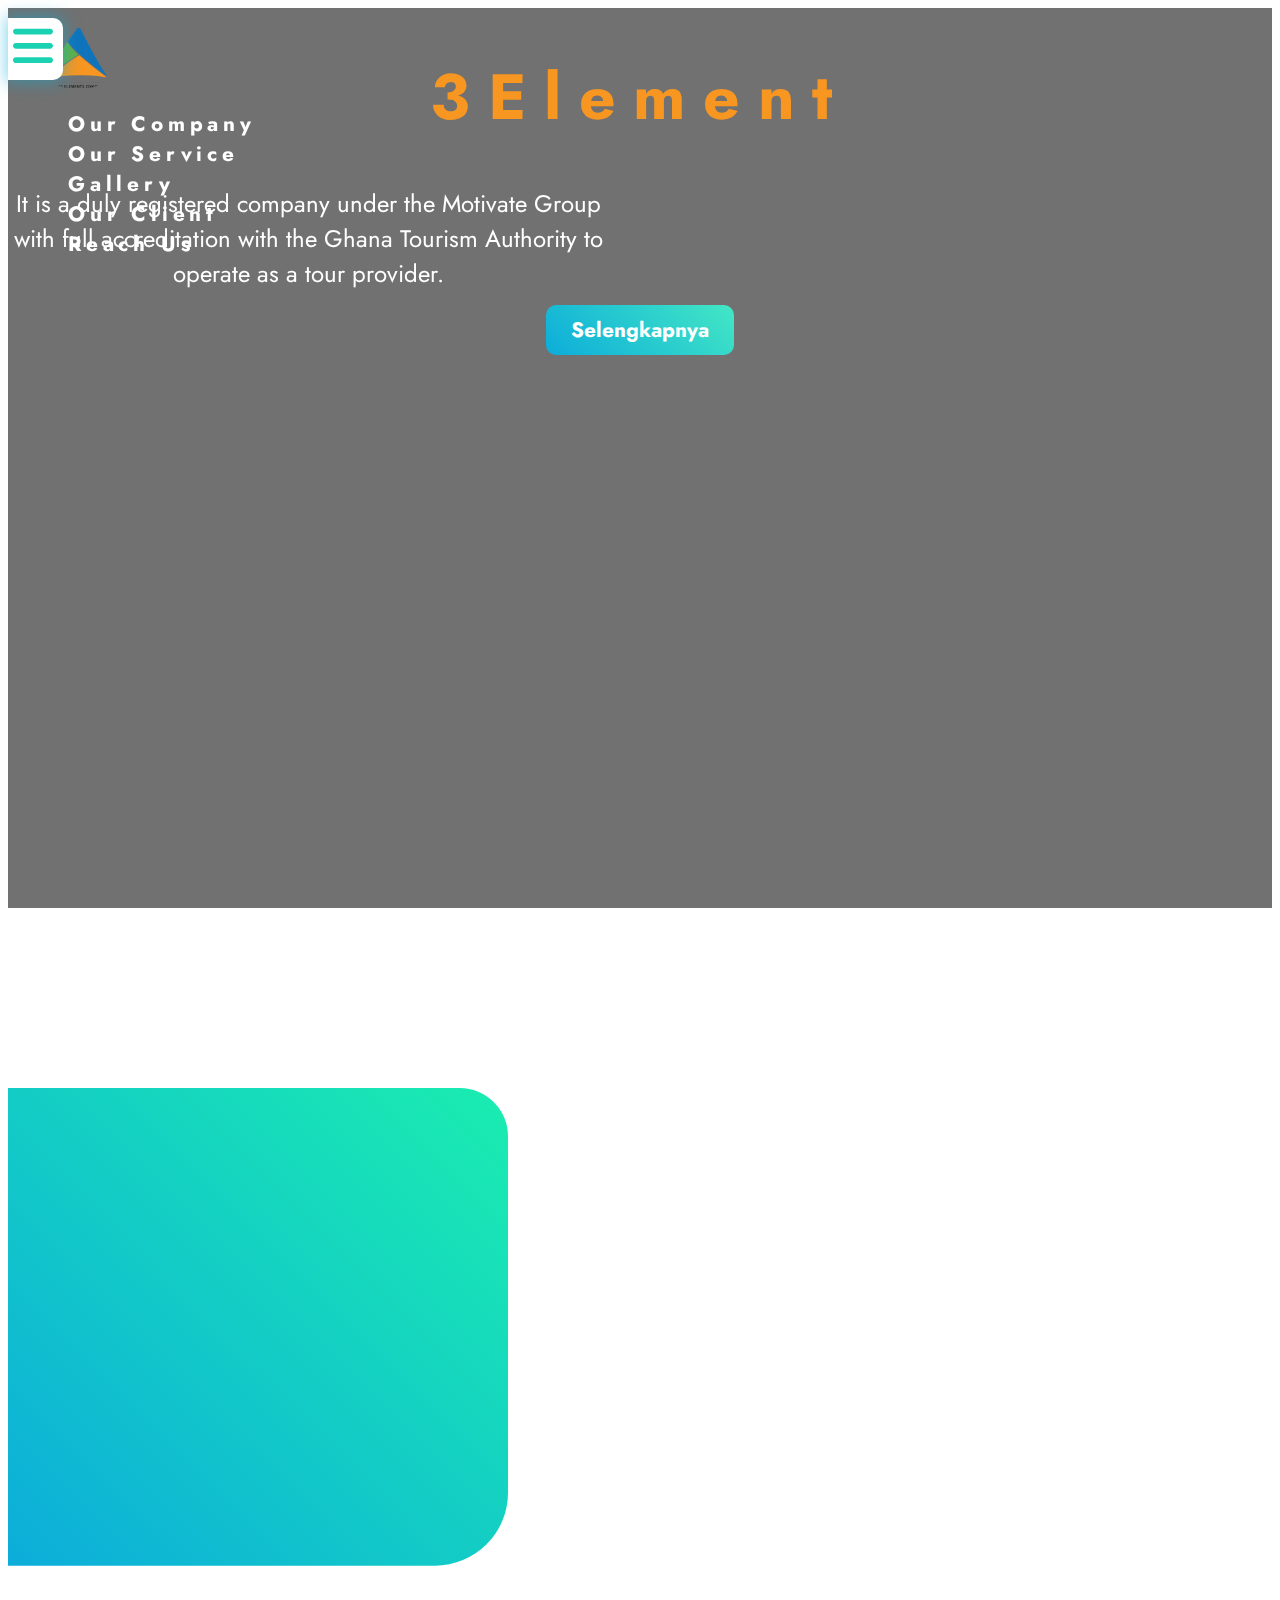
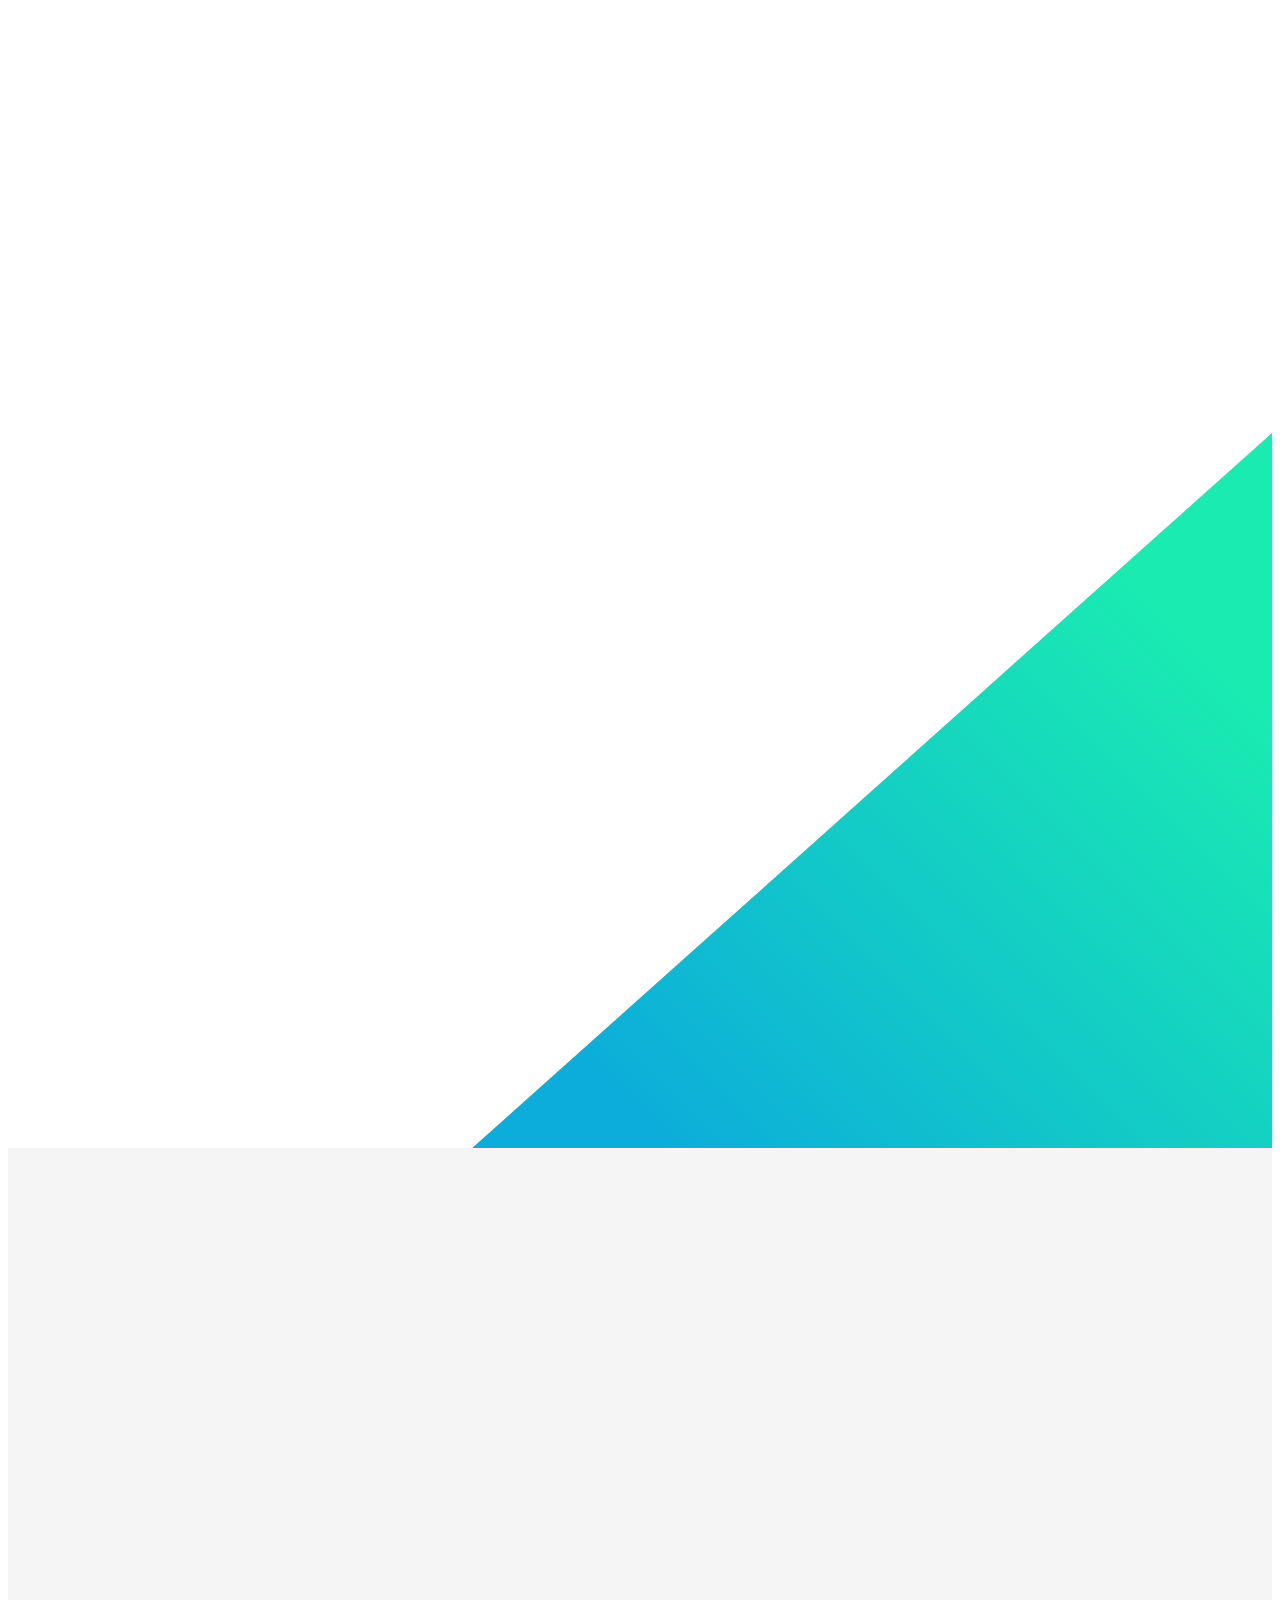
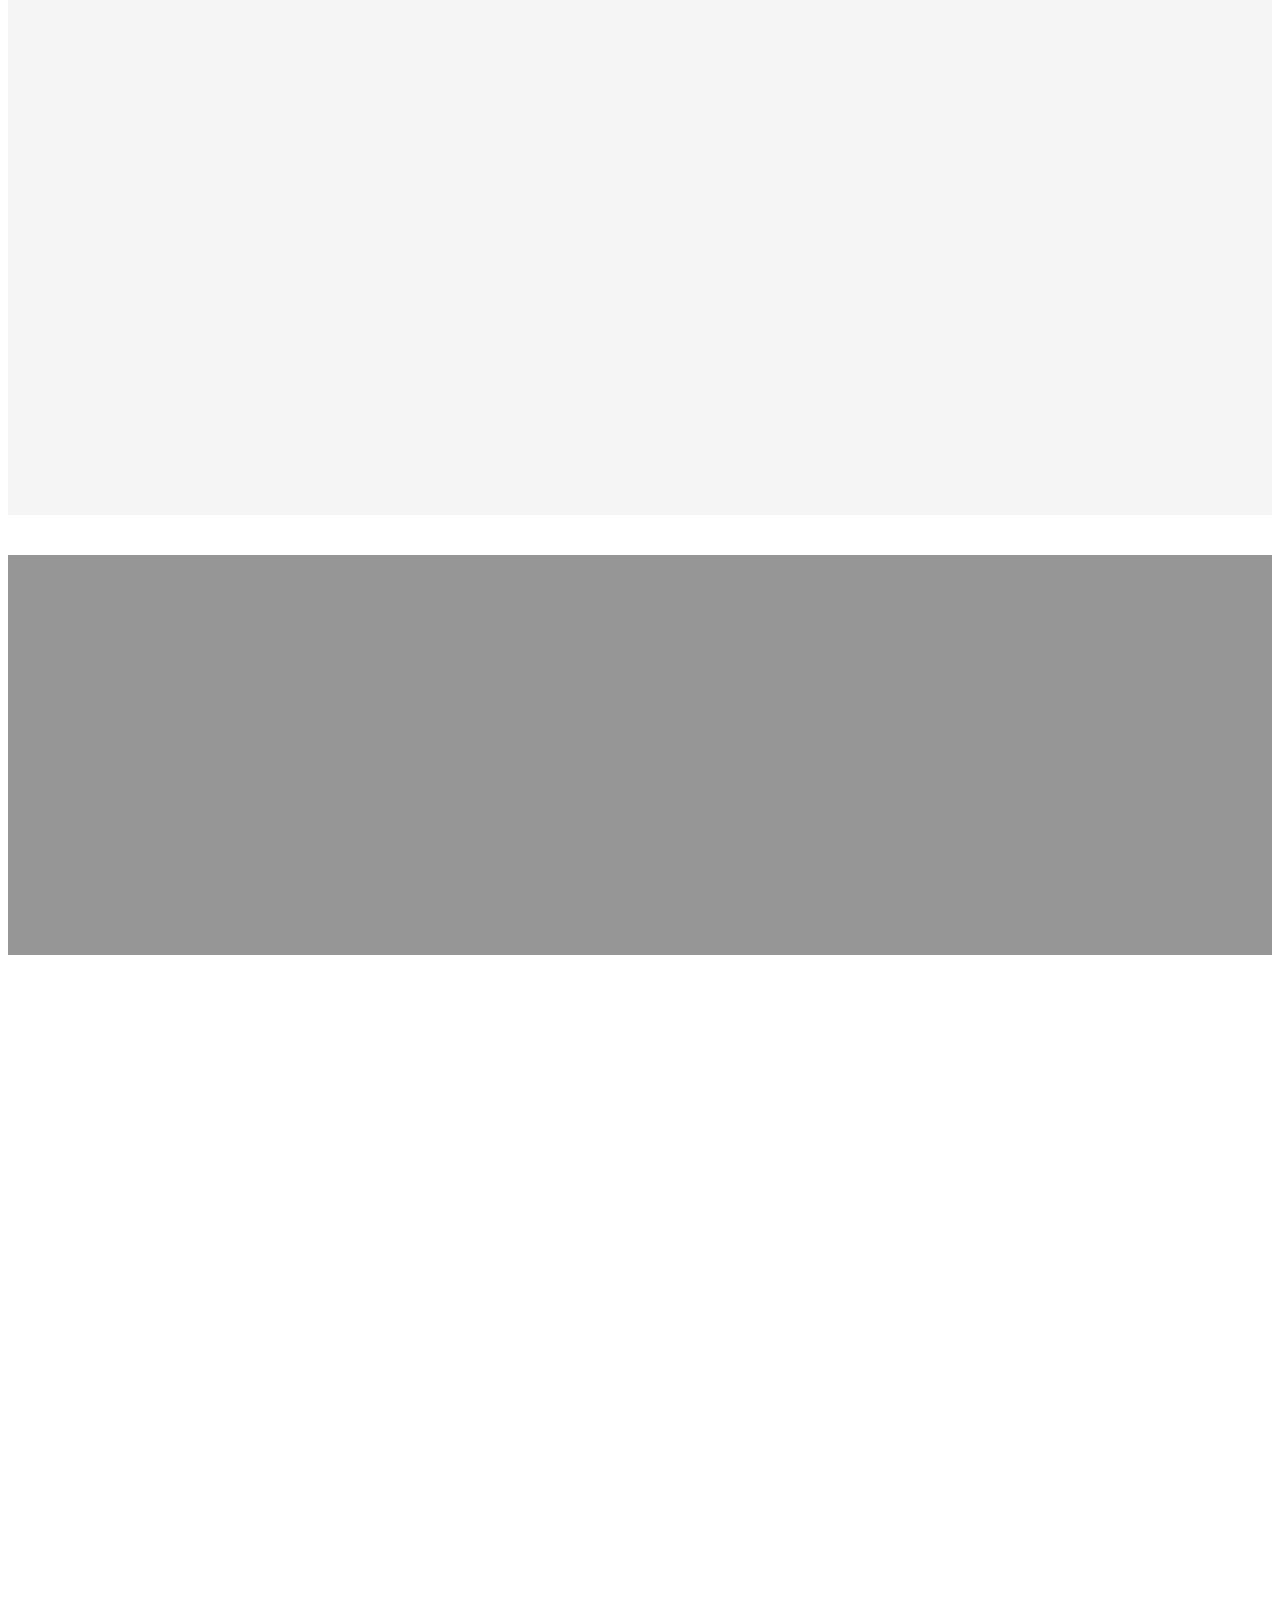
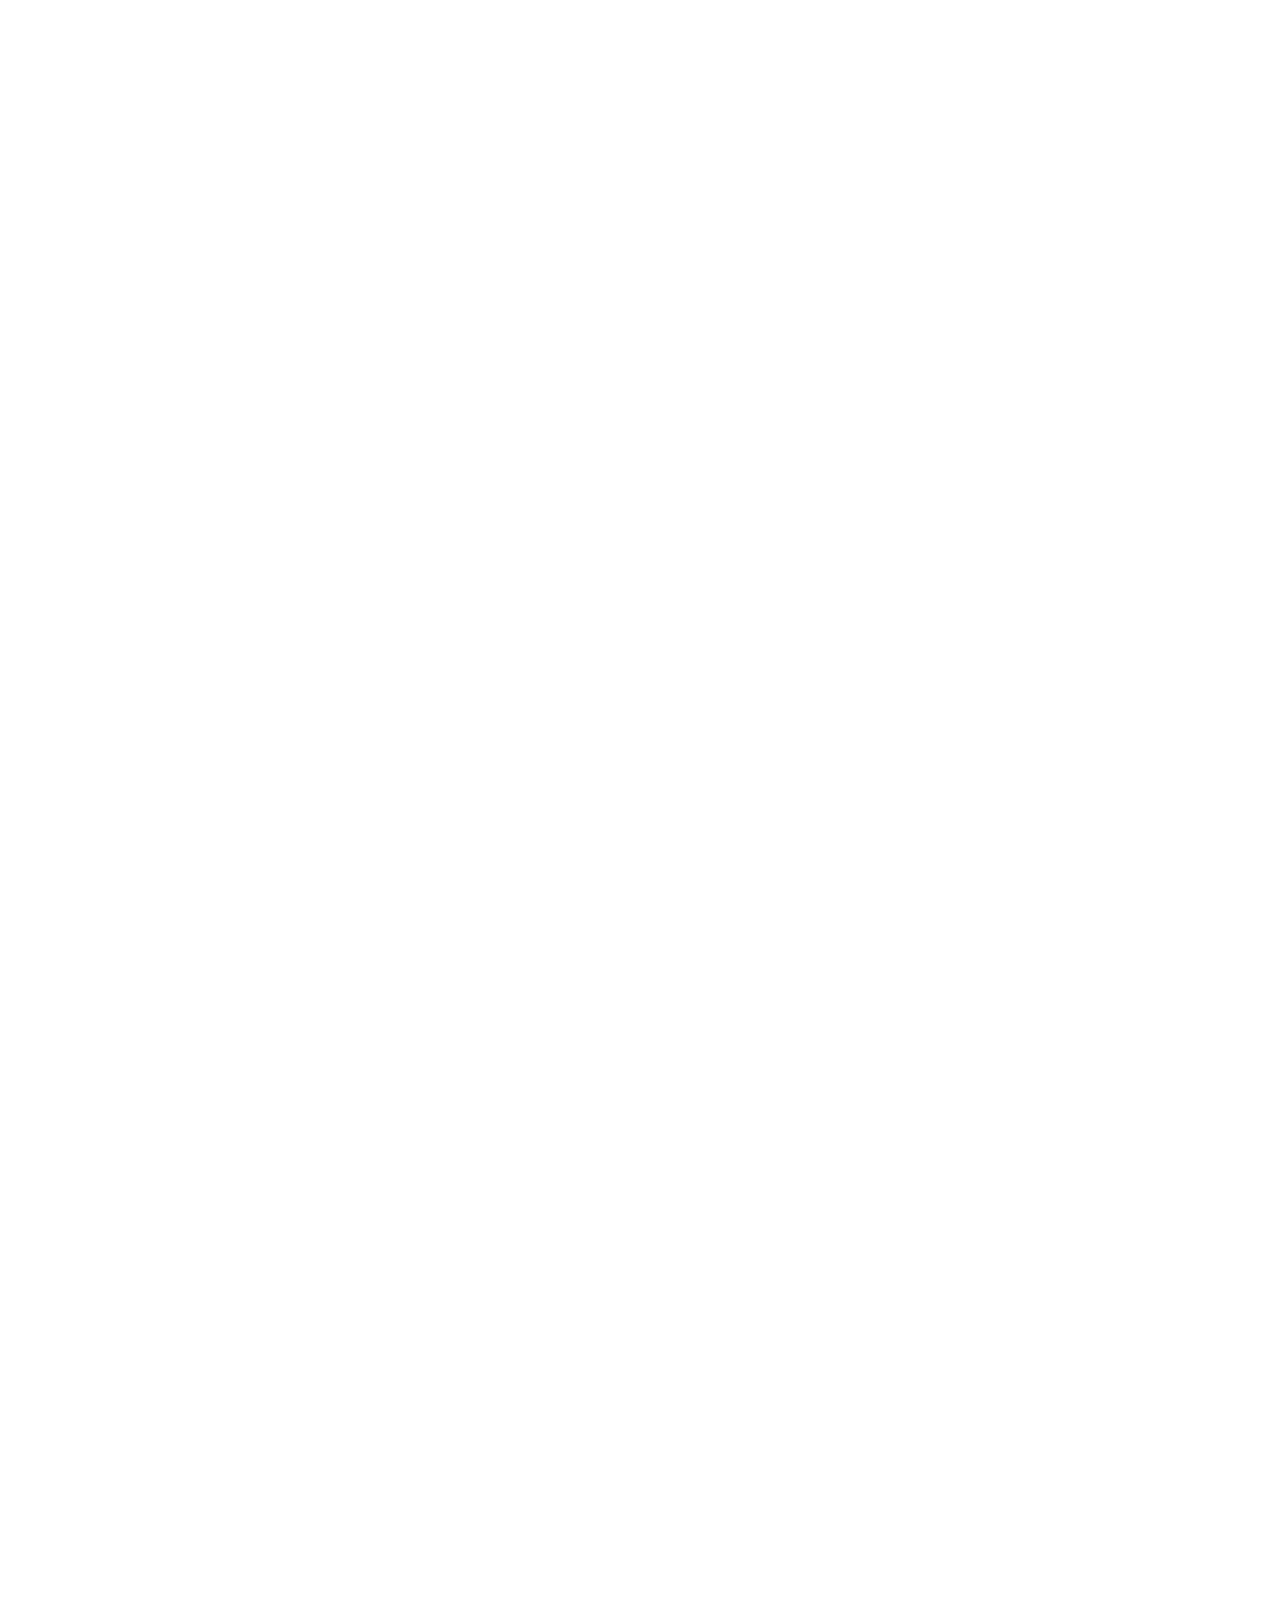
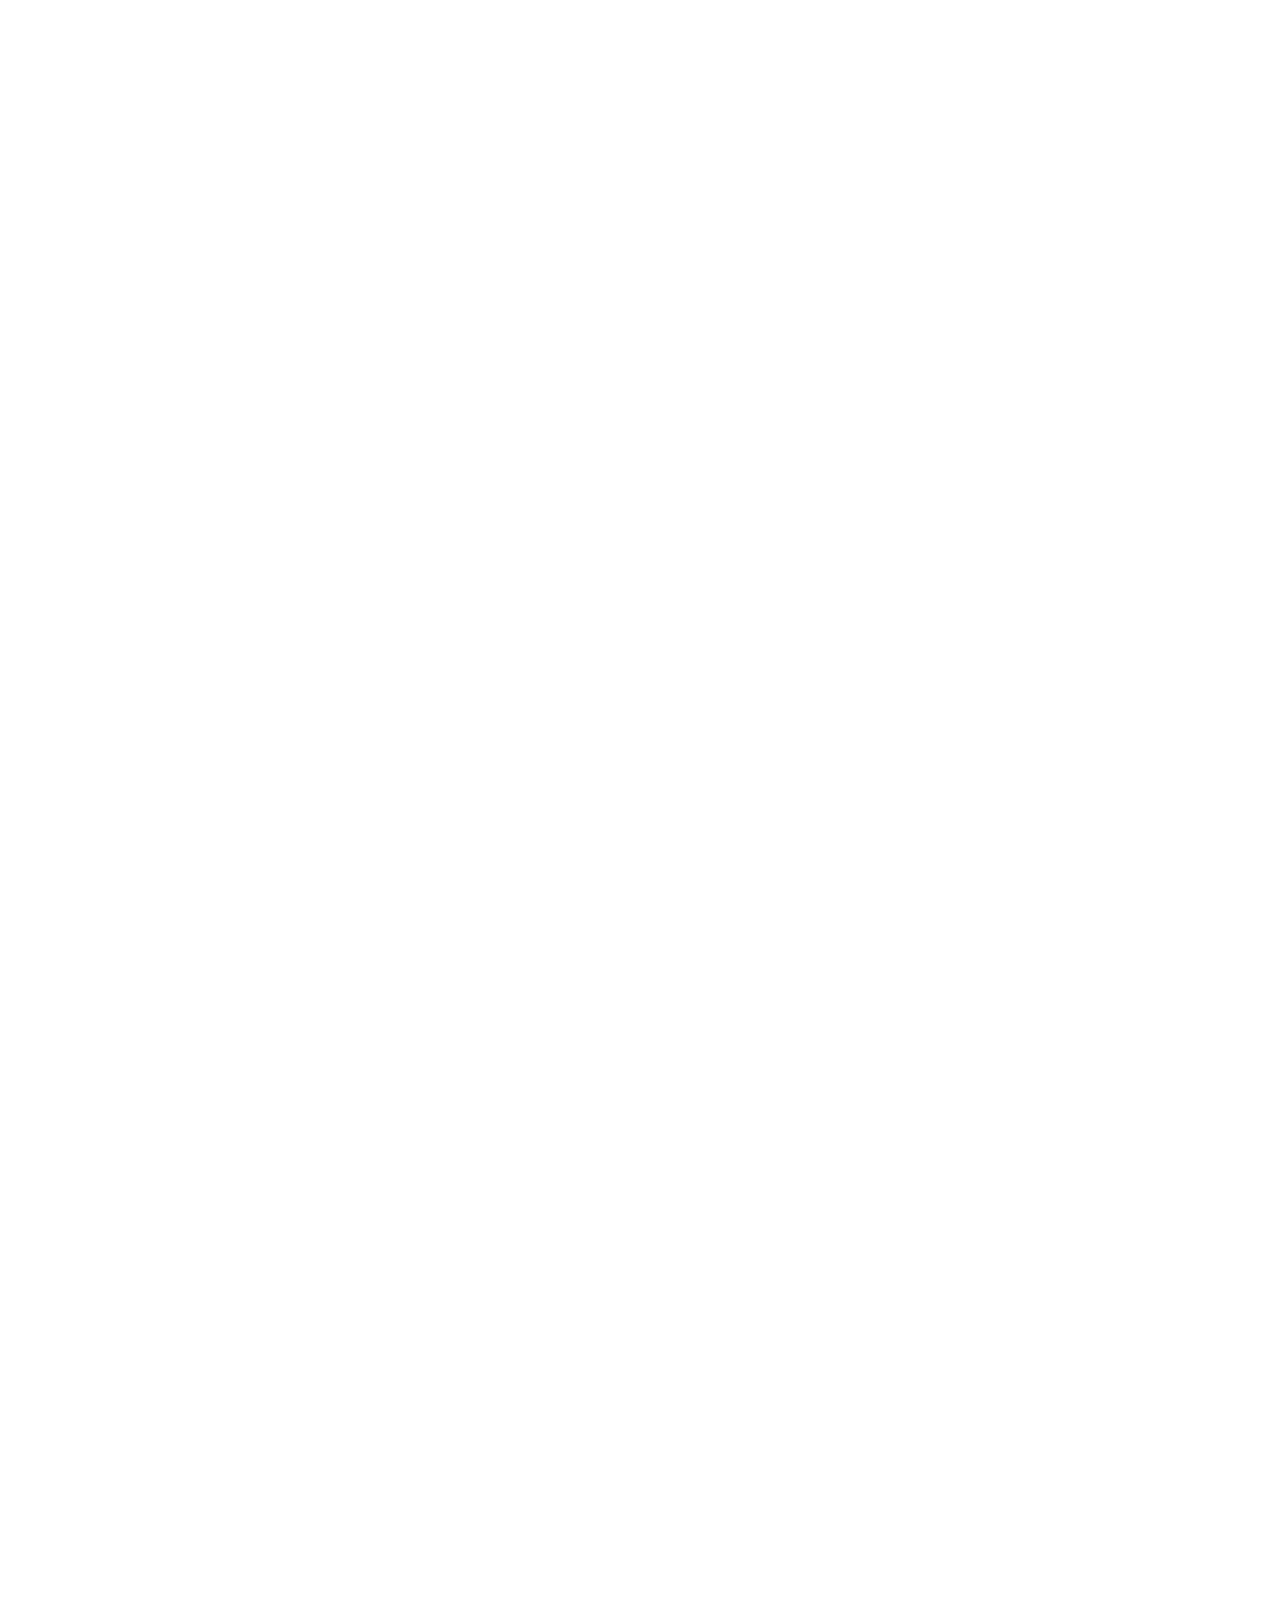
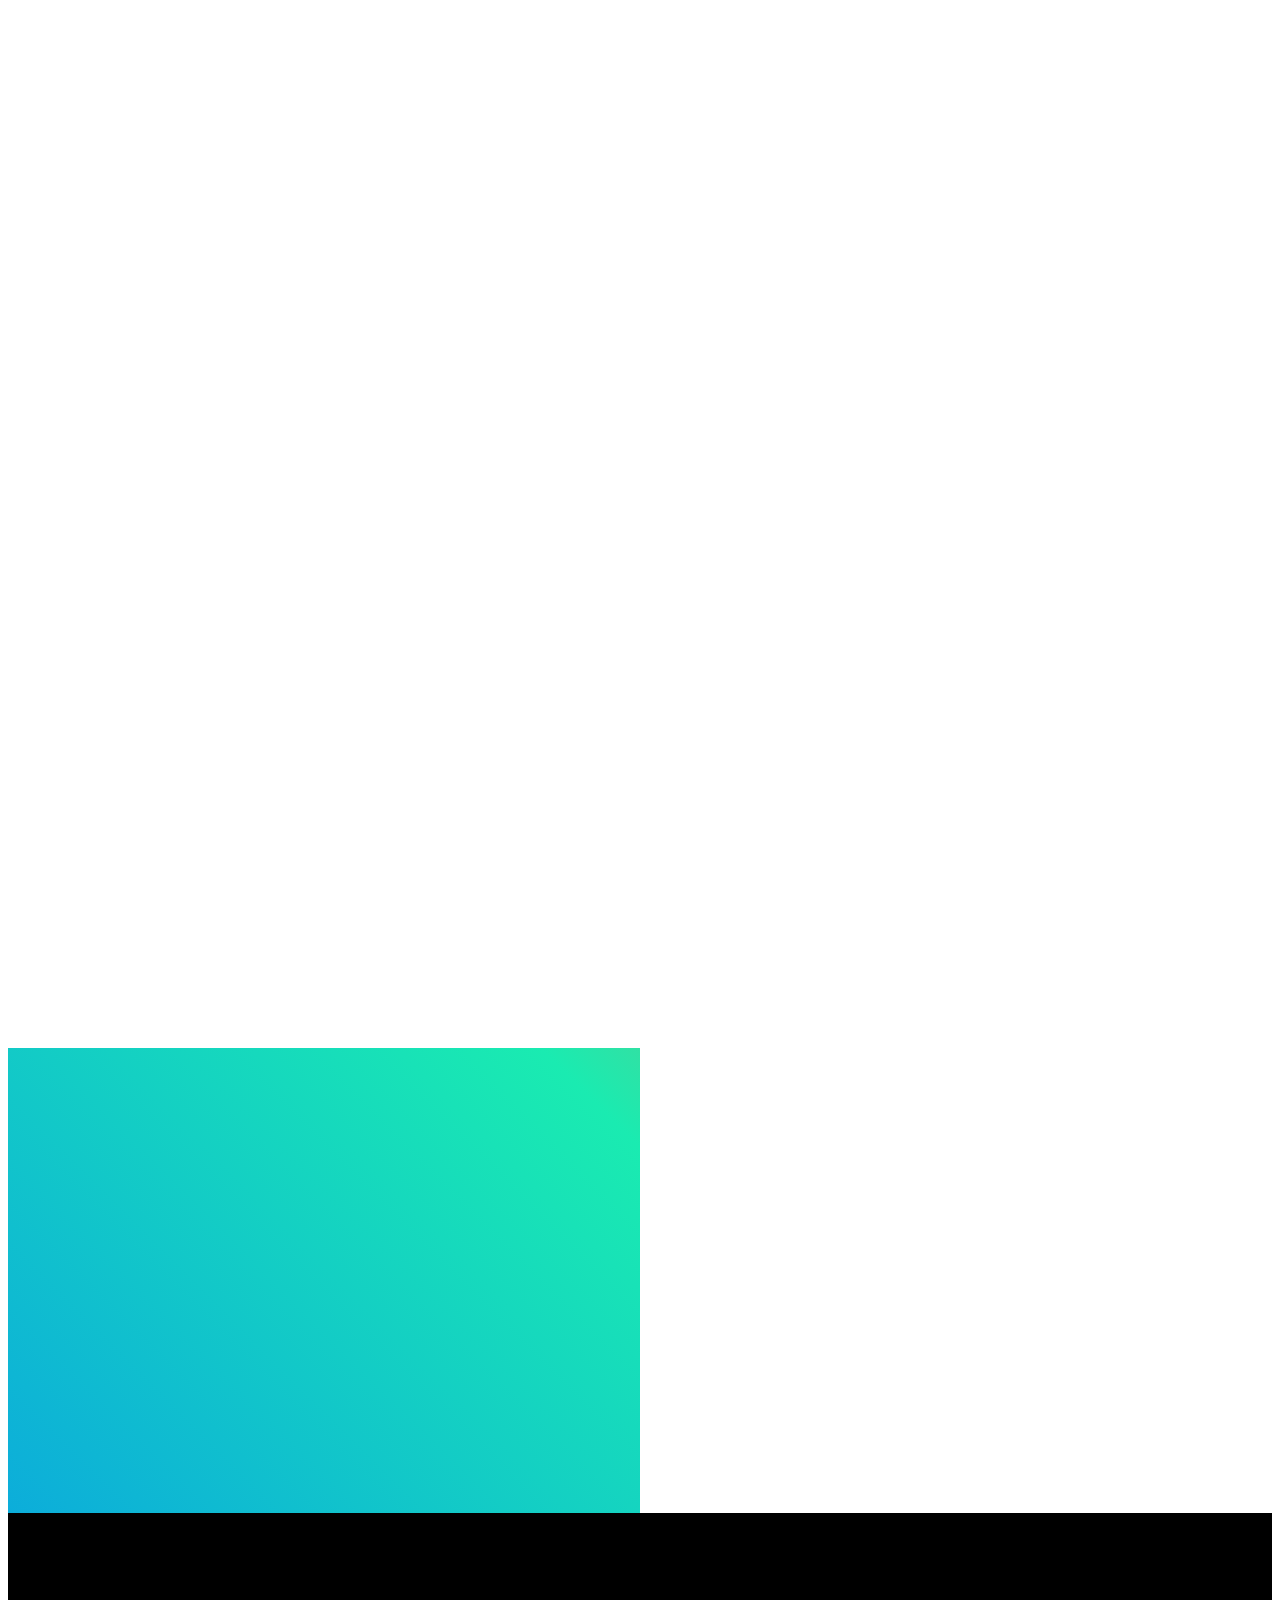
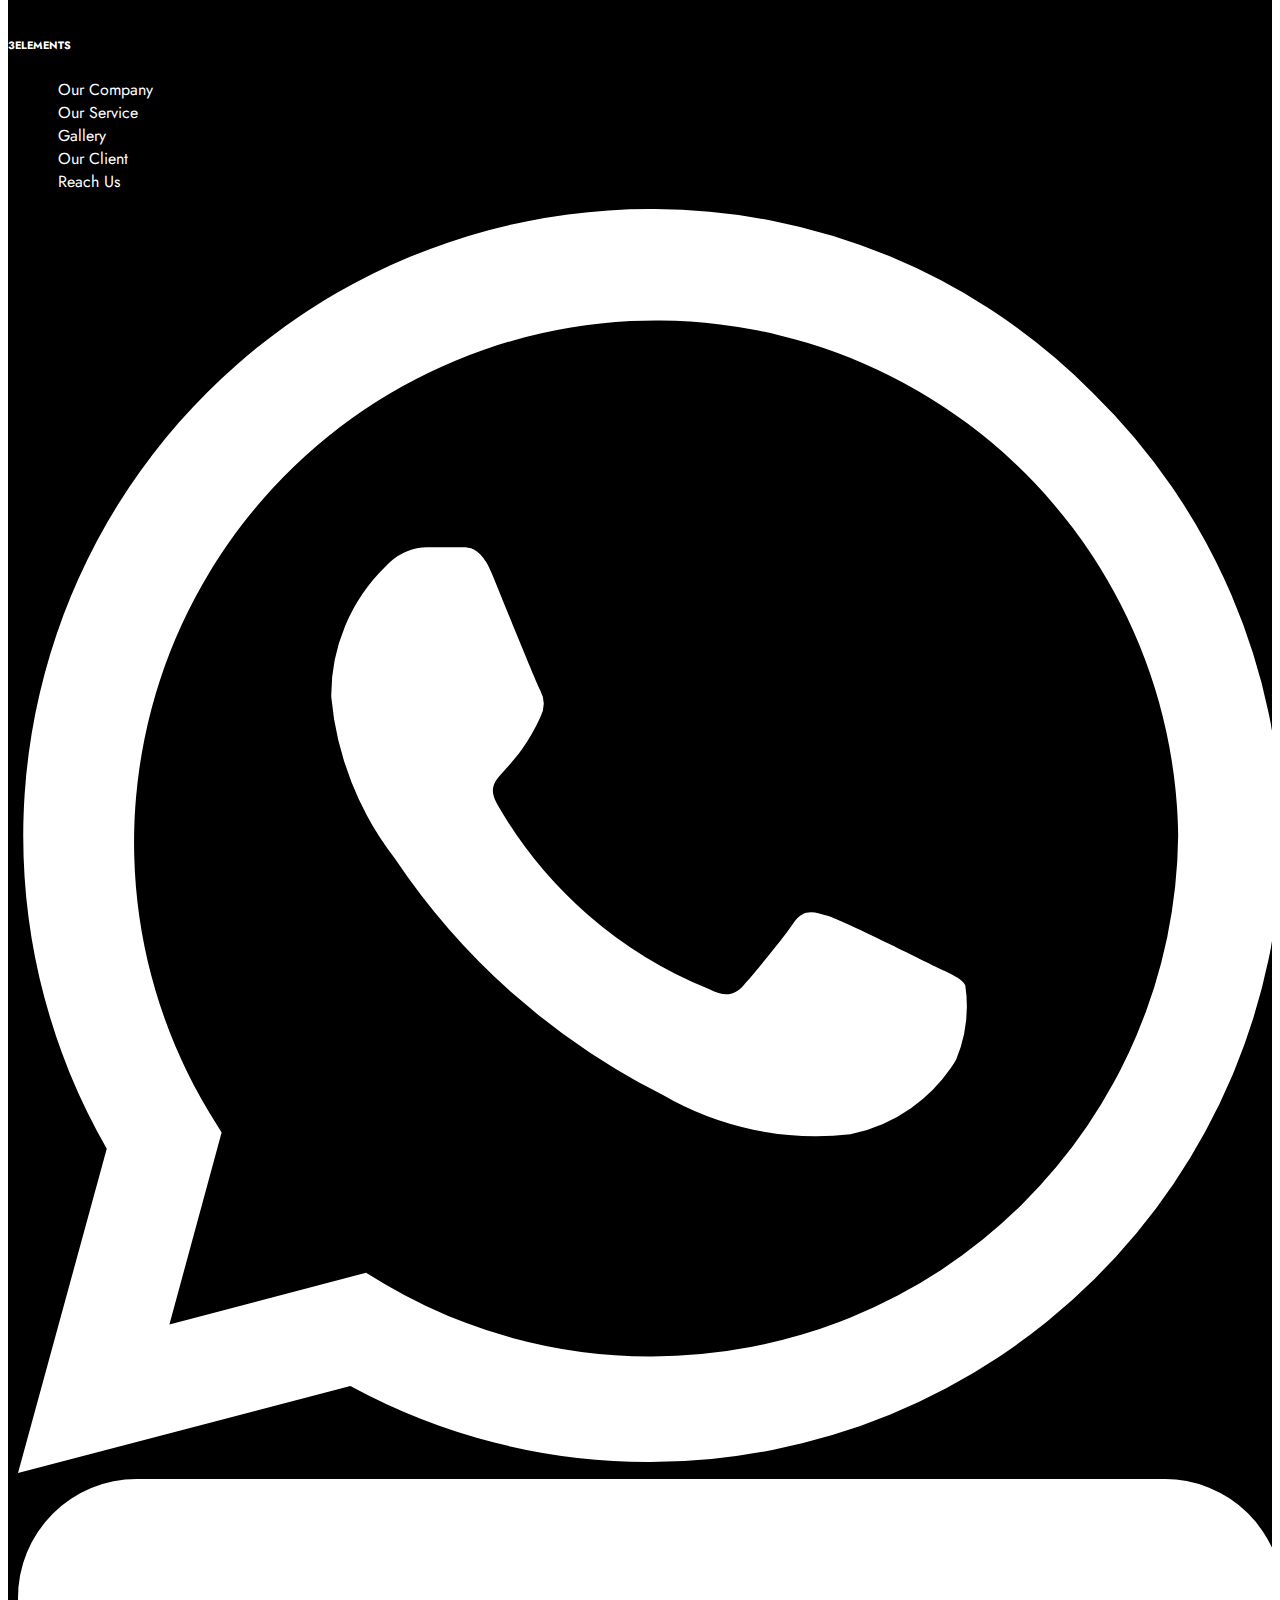
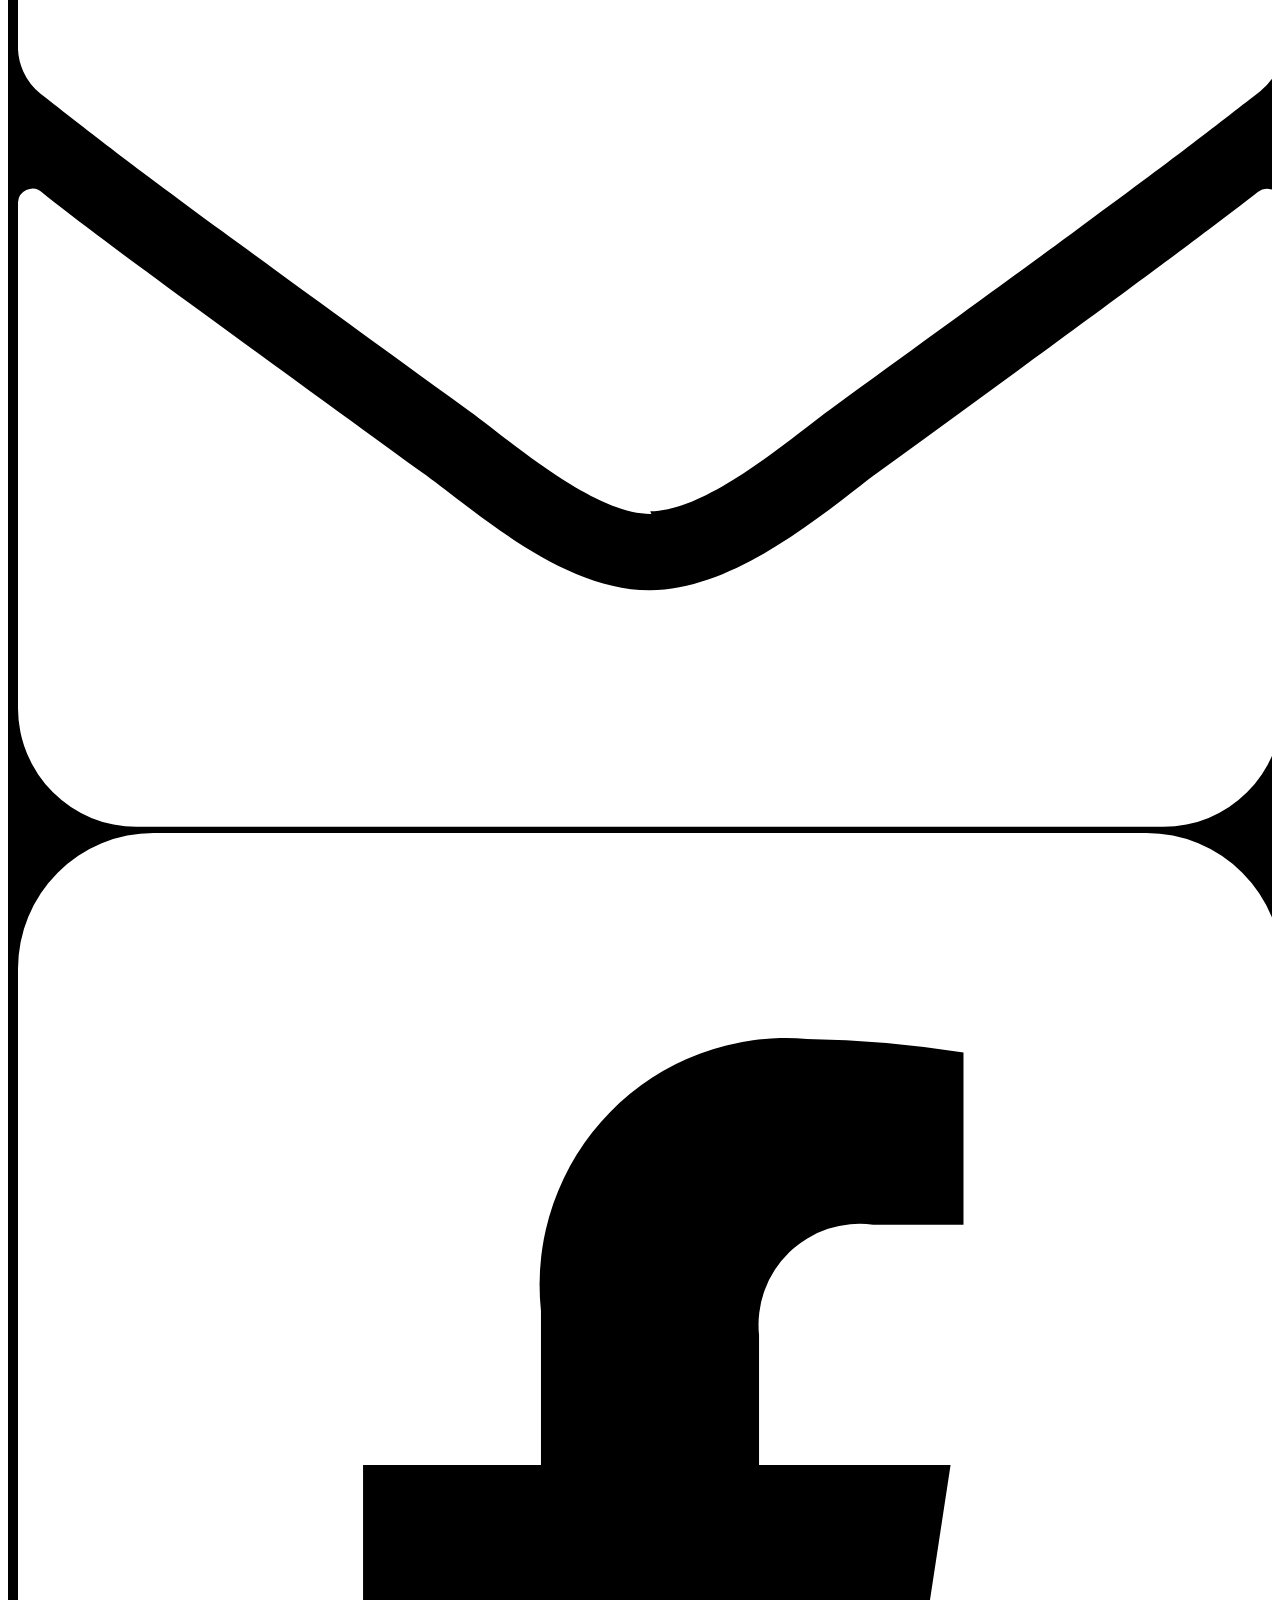
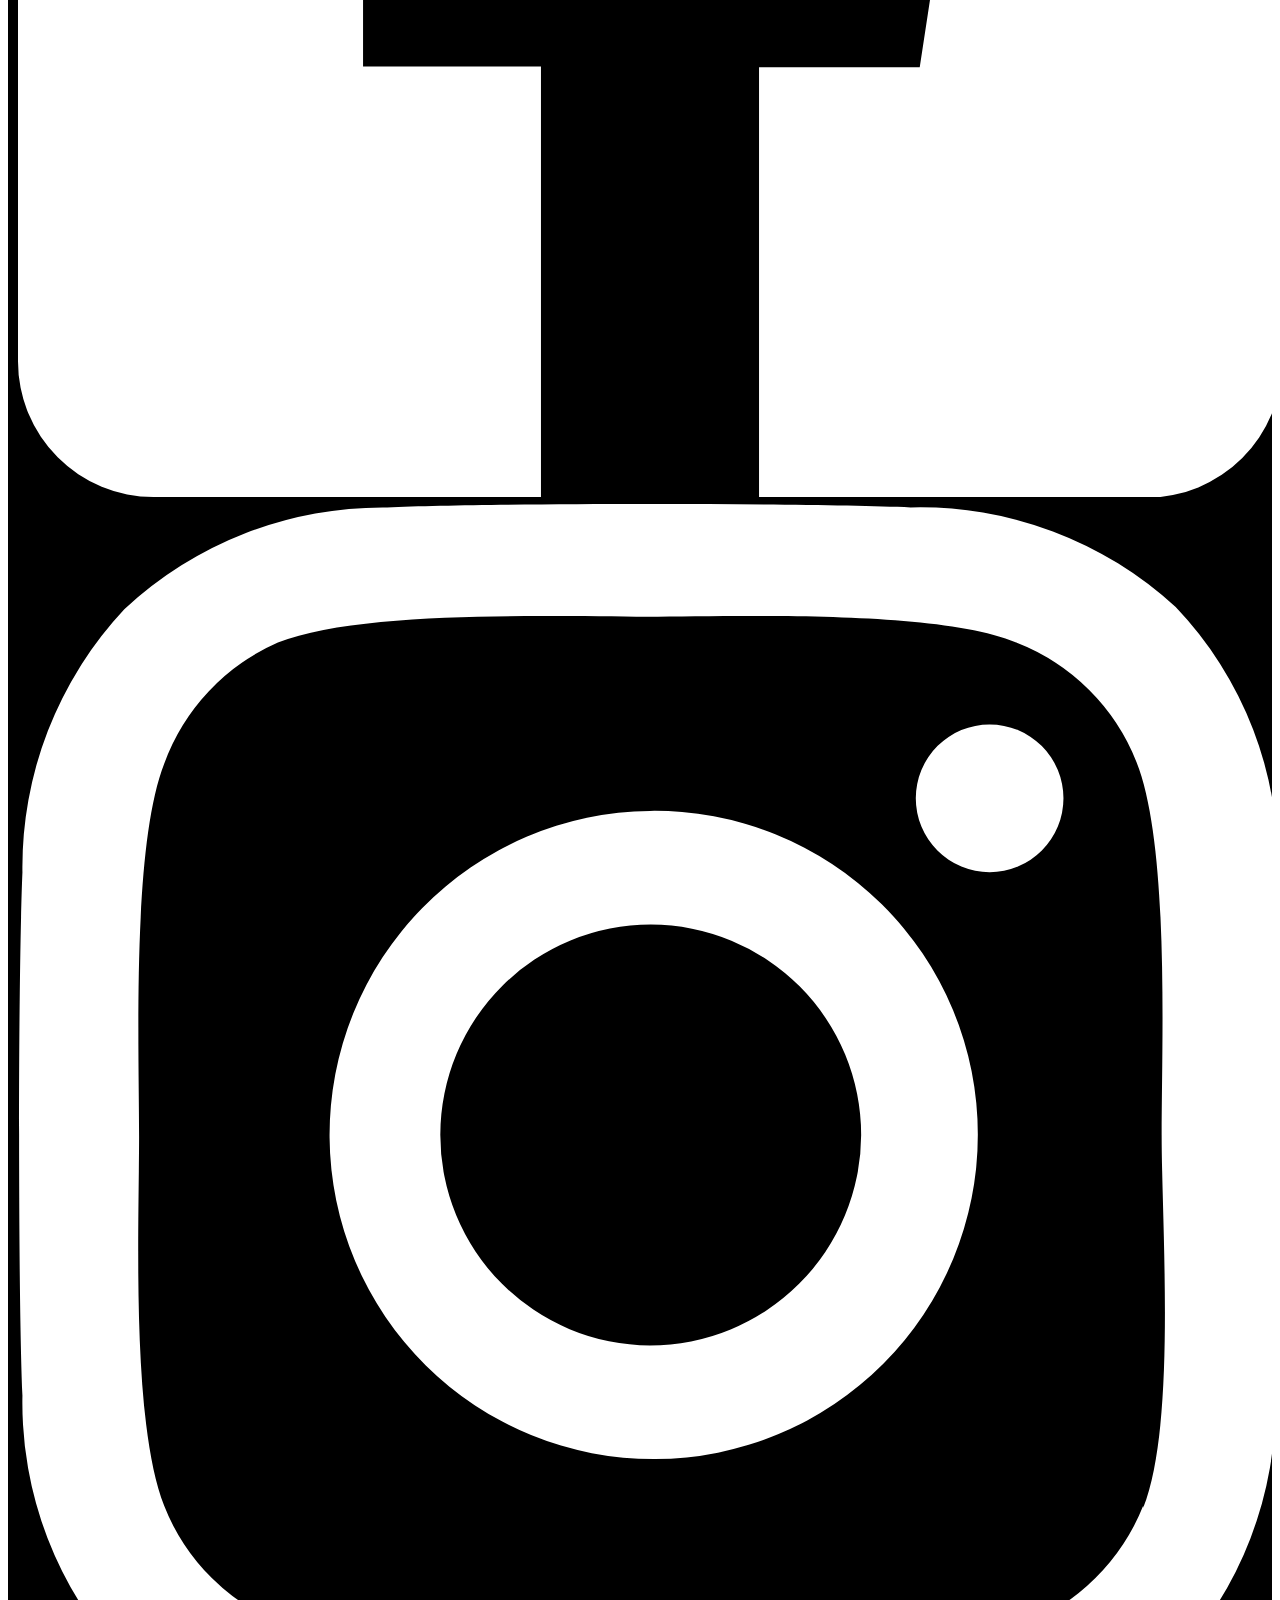
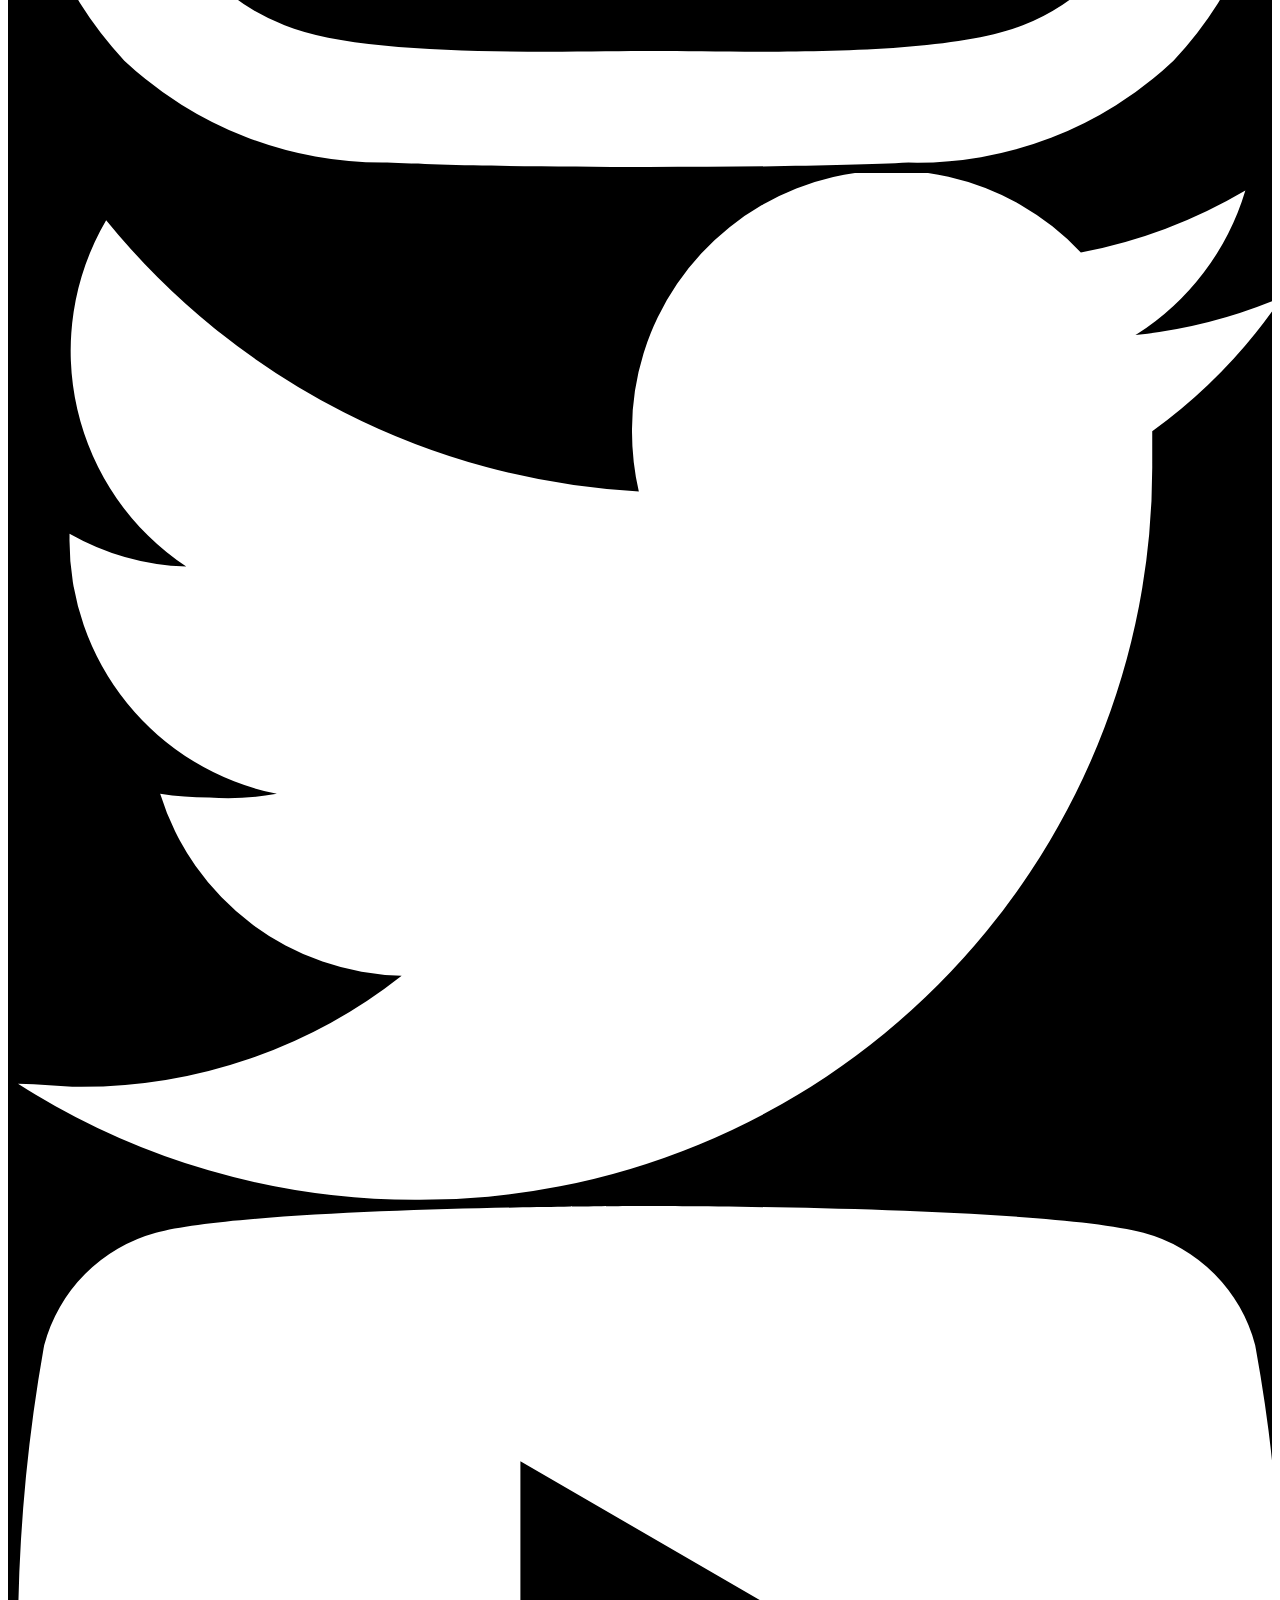
==== index.html @ 838c37aa "updated" ====
<!doctype html>
<html lang="en">

<head>
    <!-- Required meta tags -->
    <meta charset="utf-8">
    <meta name="viewport" content="width=device-width, initial-scale=1">
    <!-- Bootstrap CSS -->
    <link href="https://cdn.jsdelivr.net/npm/bootstrap@5.1.3/dist/css/bootstrap.min.css" rel="stylesheet"
        integrity="sha384-1BmE4kWBq78iYhFldvKuhfTAU6auU8tT94WrHftjDbrCEXSU1oBoqyl2QvZ6jIW3" crossorigin="anonymous">
    <!-- swiper js -->
    <link rel="stylesheet" href="https://unpkg.com/swiper@8/swiper-bundle.min.css" />
    <!-- aos js -->
    <link href="https://unpkg.com/aos@2.3.1/dist/aos.css" rel="stylesheet">
    <!-- font -->
    <link rel=" preconnect" href="https://fonts.googleapis.com">
    <link rel="preconnect" href="https://fonts.gstatic.com" crossorigin>
    <!-- Jost -->
    <link href="https://fonts.googleapis.com/css2?family=Jost&display=swap" rel="stylesheet">
    <style>
        * {
            font-family: 'Jost', sans-serif;
        }
    </style>
    <!-- my css -->
    <link rel="stylesheet" href="./srcpublic/css/style.css">

    <title>3 Element</title>

</head>

<body>

    <!-- nav -->
    <nav>
        <div class="nav__hamburgermenu d-block d-md-none" onclick="hamburgerMenu()">
            <svg xmlns="http://www.w3.org/2000/svg" viewBox="0 0 448 512" class="nav__hamburgermenu--svg">
                <!--! Font Awesome Pro 6.1.1 by @fontawesome - https://fontawesome.com License - https://fontawesome.com/license (Commercial License) Copyright 2022 Fonticons, Inc. -->
                <path
                    d="M0 96C0 78.33 14.33 64 32 64H416C433.7 64 448 78.33 448 96C448 113.7 433.7 128 416 128H32C14.33 128 0 113.7 0 96zM0 256C0 238.3 14.33 224 32 224H416C433.7 224 448 238.3 448 256C448 273.7 433.7 288 416 288H32C14.33 288 0 273.7 0 256zM416 448H32C14.33 448 0 433.7 0 416C0 398.3 14.33 384 32 384H416C433.7 384 448 398.3 448 416C448 433.7 433.7 448 416 448z" />
            </svg>
        </div>
        <div class="nav__main d-hidden d-md-flex  ">
            <div
                class="d-md-flex justify-content-between flex-column flex-md-row  font__size--3 container align-items-center">
                <div class=" nav__logo">
                </div>
                <ul class="nav__links d-flex flex-column flex-md-row">
                    <li class="nav__link"><a href="#" class="nav__link--a">Our Company</a></li>
                    <li class="nav__link"><a href="index.html#ourService" class="nav__link--a">Our Service</a></li>
                    <li class="nav__link"><a href="index.html#gallery" class="nav__link--a">Gallery</a></li>
                    <li class="nav__link"><a href="index.html#ourClient" class="nav__link--a">Our Client</a></li>
                    <li class="nav__link"><a href="index.html#reachUs" class="nav__link--a">Reach Us</a></li>
                </ul>
            </div>
        </div>
    </nav>

    <!-- banner -->
    <div class="swiper banner">
        <div class="swiper-wrapper banner__wrapper">
            <div class="swiper-slide banner__slide" style="background-image: url('./srcpublic/img/img.jpg');">
                <div class="banner__descBack d-flex flex-column justify-content-center align-items-center">
                    <h1 class="banner__h1 color--1  font__size--1" data-aos="fade-up">3Element</h1>
                    <p class="banner__p color--5 font__size--2" data-aos="fade-up" data-aos-delay="300">It is a
                        duly
                        registered company under the Motivate Group with full accreditation with the Ghana Tourism
                        Authority to operate as a tour provider.</p>
                    <a href="#" class="button--1 font__size--3 " data-aos="fade-up"
                        data-aos-delay="500">Selengkapnya</a>
                </div>
            </div>
            <div class="swiper-slide banner__slide" style="background-image: url('./srcpublic/img/img (2).jpg');">
                <div class="banner__descBack d-flex flex-column justify-content-center align-items-center">
                    <h2 class="banner__h1 color--1  font__size--1">3Element</h2>
                    <p class="banner__p color--5 font__size--2">Lorem ipsum, dolor
                        sit amet consectetur adipisicing elit. Amet, sapiente iste? Molestiae quae ab eos beatae
                        incidunt eius aspernatur a?</p>
                    <a href="#" class="button--1 font__size--3 ">Selengkapnya</a>
                </div>
            </div>
            <div class="swiper-slide banner__slide" style="background-image: url('./srcpublic/img/img(3).jpg');">
                <div class="banner__descBack d-flex flex-column justify-content-center align-items-center">
                    <h2 class="banner__h1 color--1  font__size--1">3Element</h2>
                    <p class="banner__p color--5 font__size--2">Lorem ipsum, dolor
                        sit amet consectetur adipisicing elit. Amet, sapiente iste? Molestiae quae ab eos beatae
                        incidunt eius aspernatur a?</p>
                    <a href="#" class="button--1 font__size--3 ">Selengkapnya</a>
                </div>
            </div>
        </div>
    </div>

    <!-- content1 -->
    <div class="content1 nav__start">
        <svg xmlns="http://www.w3.org/2000/svg" xmlns:xlink="http://www.w3.org/1999/xlink" viewBox="0 0 738 705"
            class="content1--svg">
            <defs>
                <style>
                    .cls-1-content1 {
                        fill: url(#linear-gradient);
                    }
                </style>
                <linearGradient id="linear-gradient" x1="-7.52" y1="697.48" x2="693.12" y2="-3.16"
                    gradientUnits="userSpaceOnUse">
                    <stop offset="0" stop-color="#0cadda" />
                    <stop offset="1" stop-color="#1aebb1" />
                </linearGradient>
            </defs>
            <g id="Layer_2" data-name="Layer 2">
                <g id="Layer_1-2" data-name="Layer 1">
                    <path class="cls-1-content1 "
                        d="M0,0H666.79A71.21,71.21,0,0,1,738,71.21v526.1A107.69,107.69,0,0,1,630.31,705H0a0,0,0,0,1,0,0V0A0,0,0,0,1,0,0Z" />
                </g>
            </g>
        </svg>
        <div class="container">
            <div
                class="content1__main d-flex flex-lg-row  flex-column  align-items-center justify-content-center gap-5">
                <div class="content1__left col d-flex align-items-end" data-aos="zoom-out">
                    <div class="content1__left--img"></div>
                </div>
                <div class="content1__right col">
                    <h2 class=" font__size--4" data-aos="fade-left" data-aos-delay="300">Kami peduli dengan
                        kegiatan <span class="color--7 font-bold ">PENTING</span>
                        setiap <span class="color--7 font-bold ">MOMEN</span> anda</h2>
                    <p class="color--6 content1__right--paragraf  font__size--3" data-aos="fade-left"
                        data-aos-delay="600">Lorem ipsum dolor sit, amet
                        consectetur
                        adipisicing
                        elit.
                        Perferendis provident soluta maxime, non quod laudantium ab quibusdam in repellat.</p>
                </div>
            </div>
        </div>
    </div>

    <!-- content2 -->
    <div class="content2">
        <svg xmlns="http://www.w3.org/2000/svg" xmlns:xlink="http://www.w3.org/1999/xlink" viewBox="0 0 1075 961"
            class="content2--svg">
            <defs>
                <style>
                    .cls-1-content2 {
                        fill: url(#linear-gradient);
                    }
                </style>
                <linearGradient id="linear-gradient" x1="268.75" y1="1229.75" x2="1286.75" y2="211.75"
                    gradientUnits="userSpaceOnUse">
                    <stop offset="0" stop-color="#0cadda" />
                    <stop offset="1" stop-color="#1aebb1" />
                </linearGradient>
            </defs>
            <g id="Layer_2" data-name="Layer 2">
                <g id="Layer_1-2" data-name="Layer 1">
                    <path class="cls-1-content2" d="M1075,961V0h0L0,961Z" />
                </g>
            </g>
        </svg>
        <div class="container">
            <div
                class="content2__main d-flex flex-lg-row  flex-column-reverse  align-items-center justify-content-center gap-5">
                <div class="content2__right col">
                    <h2 class=" font__size--4" data-aos="fade-right" data-aos-delay="300">Kami peduli dengan
                        kegiatan <span class="color--7 font-bold ">PENTING</span>
                        setiap <span class="color--7 font-bold ">MOMEN</span> anda</h2>
                    <p class="color--6 content2__right--paragraf  font__size--3" data-aos="fade-right"
                        data-aos-delay="600">Lorem ipsum dolor sit, amet
                        consectetur
                        adipisicing
                        elit.
                        Perferendis provident soluta maxime, non quod laudantium ab quibusdam in repellat.</p>
                </div>
                <div class="content2__left col d-flex justify-content-center" data-aos="zoom-in">
                    <div class="content2__left--img"></div>
                </div>
            </div>
        </div>
    </div>

    <!-- content3 -->
    <div class="content3" id="gallery">
        <h2 class="content3__h2  font__size--4" data-aos="fade-right">Gallery</h2>
        <div class="swiper content3__slider" data-aos="fade-up">
            <div class="swiper-wrapper">
                <div class="swiper-slide content3__slider--slide d-flex flex-column">
                    <div class="content3__card--img" style="background-image: url('./srcpublic/img/img.jpg');">
                    </div>
                    <div>
                        <h6 class="content3__h6  font__size--2">Hot News1!</h6>
                        <p class="content3__p ">Lorem ipsum dolor, sit amet consectetur adipisicing elit.
                            Doloribus,
                            quasi!</p>
                    </div>
                </div>
                <div class="swiper-slide content3__slider--slide d-flex flex-column">
                    <div class="content3__card--img" style="background-image: url('./srcpublic/img/img.jpg');">
                    </div>
                    <div>
                        <h6 class="content3__h6  font__size--2">Hot News2!</h6>
                        <p class="content3__p ">Lorem ipsum dolor, sit amet consectetur adipisicing elit.
                            Doloribus,
                            quasi!</p>
                    </div>
                </div>
                <div class="swiper-slide content3__slider--slide d-flex flex-column">
                    <div class="content3__card--img" style="background-image: url('./srcpublic/img/img.jpg');">
                    </div>
                    <div>
                        <h6 class="content3__h6  font__size--2">Hot News3!</h6>
                        <p class="content3__p ">Lorem ipsum dolor, sit amet consectetur adipisicing elit.
                            Doloribus,
                            quasi!</p>
                    </div>
                </div>
                <div class="swiper-slide content3__slider--slide d-flex flex-column">
                    <div class="content3__card--img" style="background-image: url('./srcpublic/img/img.jpg');">
                    </div>
                    <div>
                        <h6 class="content3__h6  font__size--2">Hot News4!</h6>
                        <p class="content3__p ">Lorem ipsum dolor, sit amet consectetur adipisicing elit.
                            Doloribus,
                            quasi!</p>
                    </div>
                </div>
                <div class="swiper-slide content3__slider--slide d-flex flex-column">
                    <div class="content3__card--img" style="background-image: url('./srcpublic/img/img.jpg');">
                    </div>
                    <div>
                        <h6 class="content3__h6  font__size--2">Hot News5!</h6>
                        <p class="content3__p ">Lorem ipsum dolor, sit amet consectetur adipisicing elit.
                            Doloribus,
                            quasi!</p>
                    </div>
                </div>
            </div>
        </div>
    </div>

    <!-- content4 -->
    <div class="content4 ">
        <div class="content4__back d-flex justify-content-center align-items-center">
            <h2 class="content4__h2 font__size--4" data-aos="zoom-in">Lebih Dari <span class=" font__size--1">120++
                    Client</span> Kami
            </h2>
        </div>
    </div>

    <!-- content5 -->
    <div class="content5">
        <div class="container">
            <h2 class="content5__h2  font__size--4" data-aos="fade-down" id="ourService">Our Services</h2>
            <p class="content5__p  font__size--3" data-aos="fade-up" data-aos-delay="300">Lorem ipsum dolor sit amet
                consectetur adipisicing
                elit. Libero culpa
                provident corrupti officia qui nostrum quas iusto beatae reprehenderit sed.</p>
            <div class="content5__main">
                <!-- our tours -->
                <div class="content5__ourtours d-flex flex-column flex-md-row align-items-center">
                    <div class="content5__ourtours--left col d-flex align-items-end" data-aos="zoom-out">
                        <div class="content5__ourtours--img"></div>
                        <svg xmlns="http://www.w3.org/2000/svg" xmlns:xlink="http://www.w3.org/1999/xlink"
                            viewBox="0 0 738 435" class="content5__ourtours--svg--1">
                            <defs>
                                <style>
                                    .cls-1-content5__ourtours--svg--1 {
                                        fill: url(#linear-gradient);
                                    }
                                </style>
                                <linearGradient id="linear-gradient" x1="75.75" y1="510.75" x2="662.25" y2="-75.75"
                                    gradientUnits="userSpaceOnUse">
                                    <stop offset="0" stop-color="#0cadda" />
                                    <stop offset="1" stop-color="#1aebb1" />
                                </linearGradient>
                            </defs>
                            <g id="Layer_2" data-name="Layer 2">
                                <g id="Layer_1-2" data-name="Layer 1">
                                    <rect class="cls-1-content5__ourtours--svg--1" width="738" height="435" />
                                </g>
                            </g>
                        </svg>
                    </div>
                    <div class="content5__ourtours--right col">
                        <h6 class="font__size--4" data-aos="fade-left" data-aos-delay="300">OUR TOURS</h6>
                        <p class="content5__p--2 color--6 font__size--3" data-aos="fade-left" data-aos-delay="600">Lorem
                            ipsum dolor
                            sit, amet
                            consectetur
                            adipisicing
                            elit.
                            Perferendis provident soluta maxime, non quod laudantium ab quibusdam in repellat.</p>
                        <h5 class="font__size--6 content5__h5--1" data-aos="zoom-in" data-aos-delay="700">01.</h5>
                    </div>
                </div>
                <!-- our transports -->
                <div class="content5__ourtransports d-flex flex-column-reverse flex-md-row align-items-center">
                    <div class="content5__ourtransports--left col">
                        <h6 class="font__size--4" data-aos="fade-left" data-aos-delay="300">OUR TRANSPORTS</h6>
                        <p class="content5__p--2 color--6 font__size--3" data-aos="fade-left" data-aos-delay="600">Lorem
                            ipsum dolor
                            sit, amet
                            consectetur
                            adipisicing
                            elit.
                            Perferendis provident soluta maxime, non quod laudantium ab quibusdam in repellat.</p>
                        <h5 class="font__size--6 content5__h5--2" data-aos="zoom-in" data-aos-delay="700">02.</h5>
                    </div>
                    <div class="content5__ourtransports--right col d-flex align-items-end" data-aos="zoom-out">
                        <div class="content5__ourtransports--img"></div>
                        <svg xmlns="http://www.w3.org/2000/svg" xmlns:xlink="http://www.w3.org/1999/xlink"
                            viewBox="0 0 738 435" class="content5__ourtours--svg--3">
                            <defs>
                                <style>
                                    .cls-1-content5__ourtours--svg--3 {
                                        fill: url(#linear-gradient);
                                    }
                                </style>
                                <linearGradient id="linear-gradient" x1="75.75" y1="510.75" x2="662.25" y2="-75.75"
                                    gradientUnits="userSpaceOnUse">
                                    <stop offset="0" stop-color="#0cadda" />
                                    <stop offset="1" stop-color="#1aebb1" />
                                </linearGradient>
                            </defs>
                            <g id="Layer_2" data-name="Layer 2">
                                <g id="Layer_1-2" data-name="Layer 1">
                                    <rect class="cls-1-content5__ourtours--svg--2" width="738" height="435" />
                                </g>
                            </g>
                        </svg>
                        <svg xmlns="http://www.w3.org/2000/svg" xmlns:xlink="http://www.w3.org/1999/xlink"
                            viewBox="0 0 738 435" class="content5__ourtours--svg--3-2">
                            <defs>
                                <style>
                                    .cls-1-content5__ourtours--svg--3-2 {
                                        fill: url(#linear-gradient);
                                    }
                                </style>
                                <linearGradient id="linear-gradient" x1="75.75" y1="510.75" x2="662.25" y2="-75.75"
                                    gradientUnits="userSpaceOnUse">
                                    <stop offset="0" stop-color="#0cadda" />
                                    <stop offset="1" stop-color="#1aebb1" />
                                </linearGradient>
                            </defs>
                            <g id="Layer_2" data-name="Layer 2">
                                <g id="Layer_1-2" data-name="Layer 1">
                                    <rect class="cls-1-content5__ourtours--svg--2" width="738" height="435" />
                                </g>
                            </g>
                        </svg>
                    </div>
                </div>
                <!-- our events -->
                <div class="content5__ourevents d-flex flex-column flex-md-row align-items-center">
                    <div class="content5__ourevents--left col d-flex align-items-end" data-aos="zoom-out">
                        <div class="content5__ourevents--img"></div>
                        <svg xmlns="http://www.w3.org/2000/svg" xmlns:xlink="http://www.w3.org/1999/xlink"
                            viewBox="0 0 738 435" class="content5__ourtours--svg--2">
                            <defs>
                                <style>
                                    .cls-1-content5__ourtours--svg--2 {
                                        fill: url(#linear-gradient);
                                    }
                                </style>
                                <linearGradient id="linear-gradient" x1="75.75" y1="510.75" x2="662.25" y2="-75.75"
                                    gradientUnits="userSpaceOnUse">
                                    <stop offset="0" stop-color="#0cadda" />
                                    <stop offset="1" stop-color="#1aebb1" />
                                </linearGradient>
                            </defs>
                            <g id="Layer_2" data-name="Layer 2">
                                <g id="Layer_1-2" data-name="Layer 1">
                                    <rect class="cls-1-content5__ourtours--svg--2" width="738" height="435" />
                                </g>
                            </g>
                        </svg>
                    </div>
                    <div class="content5__ourevents--right col">
                        <h6 class="font__size--4" data-aos="fade-left" data-aos-delay="300">OUR EVENTS</h6>
                        <p class="content5__p--2 color--6 font__size--3" data-aos="fade-left" data-aos-delay="600">Lorem
                            ipsum dolor
                            sit, amet
                            consectetur
                            adipisicing
                            elit.
                            Perferendis provident soluta maxime, non quod laudantium ab quibusdam in repellat.</p>
                        <h5 class="font__size--6 content5__h5--1" data-aos="zoom-in" data-aos-delay="700">03.</h5>
                    </div>
                </div>
            </div>
        </div>
    </div>

    <!-- contact us -->
    <div class="contactus d-flex flex-column flex-md-row" id="reachUs">
        <div class="contactus__form--main--2 d-flex flex-column justify-content-between flex-1 font__size--5"
            data-aos="fade-up">
            <div class="d-flex flex-column  align-items-center">
                <div>
                    <p class="contactus__p font__size--4" data-aos="fade-up">Ada Pertanyaan?</p>
                    <h2 class="contactus__h2  font__size--1" data-aos="fade-up" data-aos-delay="300">Hubungi Kami</h2>
                    <p class="d-flex align-items-center contactus__sosmmed">
                        <span>
                            <svg xmlns="http://www.w3.org/2000/svg" viewBox="0 0 38 38" class="contact__svg">
                                <g id="Layer_2" data-name="Layer 2">
                                    <g id="Layer_1-2" data-name="Layer 1">
                                        <path
                                            d="M36.92,26.85,28.6,23.29a1.78,1.78,0,0,0-2.07.51l-3.69,4.5A27.54,27.54,0,0,1,9.69,15.15l4.5-3.68a1.76,1.76,0,0,0,.51-2.08L11.14,1.08a1.79,1.79,0,0,0-2-1L1.38,1.83A1.77,1.77,0,0,0,0,3.56,34.43,34.43,0,0,0,34.44,38a1.77,1.77,0,0,0,1.73-1.38L38,28.9a1.81,1.81,0,0,0-1-2Z" />
                                    </g>
                                </g>
                            </svg>
                        </span>
                        +62 361 8945642
                    </p>
                    <p class="d-flex align-items-center contactus__sosmmed">
                        <span>
                            <svg xmlns="http://www.w3.org/2000/svg" viewBox="0 0 42 31.5" class="contact__svg">
                                <g id="Layer_2" data-name="Layer 2">
                                    <g id="Layer_1-2" data-name="Layer 1">
                                        <path
                                            d="M41.2,10.4a.5.5,0,0,1,.8.39V27.56a3.93,3.93,0,0,1-3.94,3.94H3.94A3.93,3.93,0,0,1,0,27.56V10.8a.5.5,0,0,1,.8-.39c1.83,1.43,4.27,3.24,12.64,9.32,1.73,1.26,4.65,3.92,7.56,3.9s5.91-2.69,7.57-3.9C36.94,13.65,39.37,11.83,41.2,10.4ZM21,21c1.9,0,4.64-2.4,6-3.4C37.91,9.7,38.74,9,41.25,7.05A2,2,0,0,0,42,5.5V3.94A3.93,3.93,0,0,0,38.06,0H3.94A3.93,3.93,0,0,0,0,3.94V5.5A2,2,0,0,0,.75,7.05C3.26,9,4.09,9.7,15,17.6c1.38,1,4.12,3.43,6,3.4Z" />
                                    </g>
                                </g>
                            </svg>
                        </span>
                        example@gmail.com
                    </p>
                    <span class="contactus__sosmmed d-flex align-items-center">
                        <a href="#" class="contactus__link">
                            <svg xmlns="http://www.w3.org/2000/svg" viewBox="0 0 448 512" class="contact__svg">
                                <path
                                    d="M380.9 97.1C339 55.1 283.2 32 223.9 32c-122.4 0-222 99.6-222 222 0 39.1 10.2 77.3 29.6 111L0 480l117.7-30.9c32.4 17.7 68.9 27 106.1 27h.1c122.3 0 224.1-99.6 224.1-222 0-59.3-25.2-115-67.1-157zm-157 341.6c-33.2 0-65.7-8.9-94-25.7l-6.7-4-69.8 18.3L72 359.2l-4.4-7c-18.5-29.4-28.2-63.3-28.2-98.2 0-101.7 82.8-184.5 184.6-184.5 49.3 0 95.6 19.2 130.4 54.1 34.8 34.9 56.2 81.2 56.1 130.5 0 101.8-84.9 184.6-186.6 184.6zm101.2-138.2c-5.5-2.8-32.8-16.2-37.9-18-5.1-1.9-8.8-2.8-12.5 2.8-3.7 5.6-14.3 18-17.6 21.8-3.2 3.7-6.5 4.2-12 1.4-32.6-16.3-54-29.1-75.5-66-5.7-9.8 5.7-9.1 16.3-30.3 1.8-3.7.9-6.9-.5-9.7-1.4-2.8-12.5-30.1-17.1-41.2-4.5-10.8-9.1-9.3-12.5-9.5-3.2-.2-6.9-.2-10.6-.2-3.7 0-9.7 1.4-14.8 6.9-5.1 5.6-19.4 19-19.4 46.3 0 27.3 19.9 53.7 22.6 57.4 2.8 3.7 39.1 59.7 94.8 83.8 35.2 15.2 49 16.5 66.6 13.9 10.7-1.6 32.8-13.4 37.4-26.4 4.6-13 4.6-24.1 3.2-26.4-1.3-2.5-5-3.9-10.5-6.6z" />
                            </svg>
                        </a>
                        <a href="#" class="contactus__link">
                            <svg xmlns="http://www.w3.org/2000/svg" viewBox="0 0 35.79 29.07" class="contact__svg">
                                <g id="Layer_2" data-name="Layer 2">
                                    <g id="Layer_1-2" data-name="Layer 1">
                                        <path
                                            d="M32.11,7.24c0,.32,0,.64,0,1,0,9.7-7.38,20.87-20.87,20.87A20.73,20.73,0,0,1,0,25.78a17.19,17.19,0,0,0,1.77.09,14.68,14.68,0,0,0,9.11-3.14A7.35,7.35,0,0,1,4,17.65a10.43,10.43,0,0,0,1.39.11,7.8,7.8,0,0,0,1.93-.25,7.33,7.33,0,0,1-5.89-7.2v-.09a7.43,7.43,0,0,0,3.32.93A7.32,7.32,0,0,1,1.5,5a7.24,7.24,0,0,1,1-3.7A20.86,20.86,0,0,0,17.62,9a8.64,8.64,0,0,1-.18-1.68,7.34,7.34,0,0,1,12.7-5A14.55,14.55,0,0,0,34.79.55a7.3,7.3,0,0,1-3.22,4,14.73,14.73,0,0,0,4.22-1.14,15.59,15.59,0,0,1-3.68,3.79Z" />
                                    </g>
                                </g>
                            </svg>
                        </a>
                        <a href="#" class="contactus__link">
                            <svg xmlns="http://www.w3.org/2000/svg" viewBox="0 0 28.06 28.05" class="contact__svg">
                                <g id="Layer_2" data-name="Layer 2">
                                    <g id="Layer_1-2" data-name="Layer 1">
                                        <path
                                            d="M14,6.83a7.2,7.2,0,1,0,7.2,7.2A7.19,7.19,0,0,0,14,6.83ZM14,18.7A4.68,4.68,0,1,1,18.71,14,4.68,4.68,0,0,1,14,18.7ZM23.2,6.54a1.68,1.68,0,1,1-1.68-1.68A1.68,1.68,0,0,1,23.2,6.54ZM28,8.24A8.31,8.31,0,0,0,25.7,2.36,8.34,8.34,0,0,0,19.82.1C17.5,0,10.56,0,8.24.1A8.37,8.37,0,0,0,2.36,2.36,8.34,8.34,0,0,0,.1,8.24C0,10.55,0,17.5.1,19.81a8.34,8.34,0,0,0,2.26,5.88A8.43,8.43,0,0,0,8.24,28c2.32.13,9.26.13,11.58,0a8.31,8.31,0,0,0,5.88-2.27A8.34,8.34,0,0,0,28,19.81c.13-2.31.13-9.25,0-11.57ZM25,22.3A4.72,4.72,0,0,1,22.3,25c-1.84.74-6.23.57-8.27.57S7.6,25.69,5.76,25A4.7,4.7,0,0,1,3.1,22.3c-.74-1.85-.57-6.23-.57-8.27S2.37,7.6,3.1,5.76A4.75,4.75,0,0,1,5.76,3.09C7.61,2.36,12,2.53,14,2.53s6.43-.17,8.27.56A4.71,4.71,0,0,1,25,5.76c.73,1.84.56,6.23.56,8.27S25.7,20.46,25,22.3Z" />
                                    </g>
                                </g>
                            </svg>
                        </a>
                        <a href="#" class="contactus__link">
                            <svg xmlns="http://www.w3.org/2000/svg" viewBox="0 0 42 29.53" class="contact__svg">
                                <g id="Layer_2" data-name="Layer 2">
                                    <g id="Layer_1-2" data-name="Layer 1">
                                        <path
                                            d="M41.13,4.62A5.3,5.3,0,0,0,37.41.88C34.14,0,21,0,21,0S7.87,0,4.59.88A5.27,5.27,0,0,0,.88,4.62C0,7.92,0,14.8,0,14.8S0,21.68.88,25a5.19,5.19,0,0,0,3.71,3.68c3.28.88,16.41.88,16.41.88s13.14,0,16.41-.88A5.22,5.22,0,0,0,41.13,25C42,21.68,42,14.8,42,14.8S42,7.92,41.13,4.62ZM16.71,21V8.55l11,6.25L16.71,21Z" />
                                    </g>
                                </g>
                            </svg>
                        </a>
                        <a href="#" class="contactus__link">
                            <svg xmlns="http://www.w3.org/2000/svg" viewBox="0 0 30.09 30.09" class="contact__svg">
                                <g id="Layer_2" data-name="Layer 2">
                                    <g id="Layer_1-2" data-name="Layer 1">
                                        <path
                                            d="M26.86,0H3.22A3.22,3.22,0,0,0,0,3.22V26.86a3.23,3.23,0,0,0,3.22,3.23h9.22V19.86H8.21V15h4.23V11.37c0-4.17,2.49-6.48,6.29-6.48a25.34,25.34,0,0,1,3.73.33v4.1h-2.1a2.41,2.41,0,0,0-2.72,2.6V15h4.62l-.74,4.82H17.64V30.09h9.22a3.23,3.23,0,0,0,3.23-3.23V3.22A3.23,3.23,0,0,0,26.86,0Z" />
                                    </g>
                                </g>
                            </svg>
                        </a>
                    </span>
                    <a href="https://g.page/adhijayahotel?share" target="__blank" class="contactus__link--1">Another
                        Location</a>
                </div>
            </div>
            <div>
                <iframe
                    src="https://www.google.com/maps/embed?pb=!1m18!1m12!1m3!1d3943.598424103826!2d115.16665411478445!3d-8.729627293728864!2m3!1f0!2f0!3f0!3m2!1i1024!2i768!4f13.1!3m3!1m2!1s0x2e68bfffff8a1a6b%3A0xd2871a7ad2cb2627!2sAdhi%20Jaya%20Hotel!5e0!3m2!1sid!2sid!4v1649116049220!5m2!1sid!2sid"
                    width="100%" height="300" style="border:0;" allowfullscreen="" loading="lazy"
                    referrerpolicy="no-referrer-when-downgrade"></iframe>
            </div>
        </div>
        <div class="contactus__form--main--1 gradient--1 d-flex justify-content-center align-items-center">
            <form action="" class="contactus__form  font__size--3 flex-1" data-aos="fade-up" data-aos-delay="500">
                <div class="d-flex flex-column">
                    <input type="text" placeholder="Nama..." name="" id="" class="contactus__input">
                </div>
                <div class="d-flex flex-column">
                    <input type="text" placeholder="Email..." name="" id="" class="contactus__input">
                </div>
                <div class="d-flex flex-column">
                    <input type="text" placeholder="Company..." name="" id="" class="contactus__input">
                </div>
                <div class="d-flex flex-column">
                    <textarea name="" id="" cols="30" rows="10" class="contactus__input"
                        placeholder="Message..."></textarea>
                </div>
                <button class="button--2 font__size--3  contactus__button d-flex">Kirim</button>
            </form>
        </div>
    </div>

    <!-- footer -->
    <footer class="d-flex align-items-center flex-column">
        <h6 class="">3ELEMENTS</h6>
        <ul class="d-flex justify-content-center">
            <li class="footer__nav">
                <a href="#" class="footer__link">Our Company</a>
            </li>
            <li class="footer__nav">
                <a href="index.html#ourSecrvice" class="footer__link">Our Service</a>
            </li>
            <li class="footer__nav">
                <a href="index.html#gallery" class="footer__link">Gallery</a>
            </li>
            <li class="footer__nav">
                <a href="index.html#ourClient" class="footer__link">Our Client</a>
            </li>
            <li class="footer__nav">
                <a href="index.html#reachUs" class="footer__link">Reach Us</a>
            </li>
        </ul>
        <div class="d-flex ">
            <a href="#" class="footer__svg--mediasocial" target="__blank">
                <svg xmlns="http://www.w3.org/2000/svg" viewBox="0 0 21.79 21.79">
                    <defs>
                        <style>
                            .cls-1 {
                                fill: #fdffff;
                            }
                        </style>
                    </defs>
                    <g id="Layer_2" data-name="Layer 2">
                        <g id="Layer_1-2" data-name="Layer 1">
                            <path class="cls-1"
                                d="M18.53,3.17A10.69,10.69,0,0,0,10.89,0,10.81,10.81,0,0,0,1.53,16.2L0,21.79l5.73-1.5a10.75,10.75,0,0,0,5.16,1.31h0a10.9,10.9,0,0,0,10.9-10.8A10.82,10.82,0,0,0,18.53,3.17ZM10.89,19.78a9,9,0,0,1-4.57-1.25L6,18.34l-3.39.89.9-3.31-.21-.34A9,9,0,1,1,20,10.8,9.07,9.07,0,0,1,10.89,19.78Zm4.92-6.72c-.26-.13-1.59-.79-1.84-.87s-.43-.14-.61.13-.69.88-.85,1.06-.32.21-.59.07a7.39,7.39,0,0,1-3.67-3.21C8,9.76,8.53,9.8,9,8.77a.51.51,0,0,0,0-.48c-.07-.13-.61-1.46-.83-2s-.45-.45-.61-.46H7.06a1,1,0,0,0-.72.33A3.1,3.1,0,0,0,5.4,8.41,5.32,5.32,0,0,0,6.5,11.2a12.06,12.06,0,0,0,4.61,4.07,5.26,5.26,0,0,0,3.24.68,2.77,2.77,0,0,0,1.82-1.28,2.42,2.42,0,0,0,.16-1.29C16.26,13.26,16.08,13.19,15.81,13.06Z" />
                        </g>
                    </g>
                </svg>
            </a>
            <a href="#" class="footer__svg--mediasocial" target="__blank">
                <svg xmlns="http://www.w3.org/2000/svg" viewBox="0 0 23.55 17.66">
                    <defs>
                        <style>
                            .cls-1 {
                                fill: #fff;
                            }
                        </style>
                    </defs>
                    <g id="Layer_2" data-name="Layer 2">
                        <g id="Layer_1-2" data-name="Layer 1">
                            <path class="cls-1"
                                d="M23.1,5.83a.28.28,0,0,1,.45.22v9.41a2.21,2.21,0,0,1-2.21,2.2H2.21A2.21,2.21,0,0,1,0,15.46V6.05a.27.27,0,0,1,.45-.21c1,.8,2.39,1.81,7.08,5.22,1,.71,2.61,2.2,4.25,2.19s3.31-1.51,4.24-2.19C20.71,7.65,22.07,6.63,23.1,5.83ZM11.78,11.78c1.06,0,2.6-1.35,3.37-1.91,6.11-4.43,6.57-4.81,8-5.92a1.12,1.12,0,0,0,.42-.87V2.21A2.21,2.21,0,0,0,21.34,0H2.21A2.21,2.21,0,0,0,0,2.21v.87A1.12,1.12,0,0,0,.42,4c1.41,1.1,1.88,1.49,8,5.92.77.56,2.31,1.92,3.38,1.91Z" />
                        </g>
                    </g>
                </svg>
            </a>
            <a href="#" class="footer__svg--mediasocial" target="__blank">
                <svg xmlns="http://www.w3.org/2000/svg" viewBox="0 0 17.62 17.62">
                    <defs>
                        <style>
                            .cls-1 {
                                fill: #fff;
                            }
                        </style>
                    </defs>
                    <g id="Layer_2" data-name="Layer 2">
                        <g id="Layer_1-2" data-name="Layer 1">
                            <path class="cls-1"
                                d="M15.73,0H1.89A1.89,1.89,0,0,0,0,1.89V15.73a1.89,1.89,0,0,0,1.89,1.89h5.4v-6H4.81V8.81H7.29V6.66A3.44,3.44,0,0,1,11,2.87a14.91,14.91,0,0,1,2.18.19v2.4H11.92A1.41,1.41,0,0,0,10.33,7V8.81H13l-.43,2.82H10.33v6h5.4a1.89,1.89,0,0,0,1.89-1.89V1.89A1.89,1.89,0,0,0,15.73,0Z" />
                        </g>
                    </g>
                </svg>
            </a>
            <a href="#" class="footer__svg--mediasocial" target="__blank">
                <svg xmlns="http://www.w3.org/2000/svg" viewBox="0 0 17.12 17.12">
                    <defs>
                        <style>
                            .cls-1 {
                                fill: #fff;
                            }
                        </style>
                    </defs>
                    <g id="Layer_2" data-name="Layer 2">
                        <g id="Layer_1-2" data-name="Layer 1">
                            <path class="cls-1"
                                d="M8.56,4.17A4.39,4.39,0,1,0,13,8.56,4.38,4.38,0,0,0,8.56,4.17Zm0,7.24a2.85,2.85,0,1,1,2.86-2.85,2.86,2.86,0,0,1-2.86,2.85ZM14.16,4a1,1,0,1,1-1-1A1,1,0,0,1,14.16,4Zm2.9,1a5,5,0,0,0-1.38-3.59A5.1,5.1,0,0,0,12.09.06C10.68,0,6.44,0,5,.06A5.13,5.13,0,0,0,1.44,1.44,5.11,5.11,0,0,0,.06,5C0,6.44,0,10.68.06,12.09a5.11,5.11,0,0,0,1.38,3.59A5.13,5.13,0,0,0,5,17.06c1.41.08,5.65.08,7.06,0a5.05,5.05,0,0,0,3.59-1.38,5.07,5.07,0,0,0,1.38-3.59c.08-1.41.08-5.65,0-7.06Zm-1.82,8.58a2.89,2.89,0,0,1-1.63,1.62c-1.13.45-3.8.35-5,.35s-3.92.1-5-.35a2.86,2.86,0,0,1-1.63-1.62c-.45-1.13-.34-3.8-.34-5s-.1-3.92.34-5.05A2.86,2.86,0,0,1,3.52,1.89c1.12-.45,3.8-.35,5-.35s3.93-.1,5,.35a2.86,2.86,0,0,1,1.63,1.62c.45,1.13.34,3.8.34,5.05S15.69,12.48,15.24,13.61Z" />
                        </g>
                    </g>
                </svg>
            </a>
            <a href="#" class="footer__svg--mediasocial" target="__blank">
                <svg xmlns="http://www.w3.org/2000/svg" viewBox="0 0 20.36 16.54">
                    <defs>
                        <style>
                            .cls-1 {
                                fill: #fff;
                            }
                        </style>
                    </defs>
                    <g id="Layer_2" data-name="Layer 2">
                        <g id="Layer_1-2" data-name="Layer 1">
                            <path class="cls-1"
                                d="M18.27,4.12c0,.18,0,.36,0,.54A11.8,11.8,0,0,1,6.41,16.54,11.86,11.86,0,0,1,0,14.67c.34,0,.66.05,1,.05a8.32,8.32,0,0,0,5.18-1.79A4.16,4.16,0,0,1,2.29,10a5.06,5.06,0,0,0,.79.06A4.4,4.4,0,0,0,4.17,10,4.16,4.16,0,0,1,.83,5.87V5.81a4.1,4.1,0,0,0,1.88.53A4.17,4.17,0,0,1,1.42.76,11.88,11.88,0,0,0,10,5.13a4.35,4.35,0,0,1-.11-1,4.18,4.18,0,0,1,7.23-2.85,8.27,8.27,0,0,0,2.65-1A4.16,4.16,0,0,1,18,2.61,8.12,8.12,0,0,0,20.36,2a8.58,8.58,0,0,1-2.09,2.16Z" />
                        </g>
                    </g>
                </svg>
            </a>
            <a href="#" class="footer__svg--mediasocial" target="__blank">
                <svg xmlns="http://www.w3.org/2000/svg" viewBox="0 0 19.8 13.92">
                    <defs>
                        <style>
                            .cls-1 {
                                fill: #fff;
                            }
                        </style>
                    </defs>
                    <g id="Layer_2" data-name="Layer 2">
                        <g id="Layer_1-2" data-name="Layer 1">
                            <path class="cls-1"
                                d="M19.38,2.18A2.47,2.47,0,0,0,17.63.42C16.09,0,9.9,0,9.9,0S3.71,0,2.16.42A2.49,2.49,0,0,0,.41,2.18,26.25,26.25,0,0,0,0,7a26.34,26.34,0,0,0,.41,4.8A2.45,2.45,0,0,0,2.16,13.5c1.55.42,7.74.42,7.74.42s6.19,0,7.73-.42a2.43,2.43,0,0,0,1.75-1.73A25.72,25.72,0,0,0,19.8,7,25.64,25.64,0,0,0,19.38,2.18ZM7.87,9.92V4L13.05,7l-5.18,3Z" />
                        </g>
                    </g>
                </svg>
            </a>
        </div>
        <p class="d-flex ">
            <svg xmlns="http://www.w3.org/2000/svg" viewBox="0 0 22.59 30.12" class="footer__svg--1">
                <defs>
                    <style>
                        .cls-1-2 {
                            fill: #fff;
                        }
                    </style>
                </defs>
                <g id="Layer_2" data-name="Layer 2">
                    <g id="Layer_1-2" data-name="Layer 1">
                        <path class="cls-1-2"
                            d="M10.13,29.51C1.59,17.12,0,15.85,0,11.29a11.3,11.3,0,0,1,22.59,0c0,4.56-1.59,5.83-10.13,18.22a1.42,1.42,0,0,1-2.33,0ZM11.29,16a4.71,4.71,0,1,0-4.7-4.71A4.71,4.71,0,0,0,11.29,16Z" />
                    </g>
                </g>
            </svg>
            Location of Desa, Kab, Prov
        </p>
        <p class="">copyright company | all rights resserveed.</p>
    </footer>

    <!-- Option 1: Bootstrap Bundle with Popper -->
    <script src="https://cdn.jsdelivr.net/npm/bootstrap@5.1.3/dist/js/bootstrap.bundle.min.js"
        integrity="sha384-ka7Sk0Gln4gmtz2MlQnikT1wXgYsOg+OMhuP+IlRH9sENBO0LRn5q+8nbTov4+1p"
        crossorigin="anonymous"></script>
    <!-- swiper js -->
    <script src="https://unpkg.com/swiper@8/swiper-bundle.min.js"></script>
    <!-- aos js -->
    <script src="https://unpkg.com/aos@2.3.1/dist/aos.js"></script>
    <!-- my js -->
    <script src="./srcpublic/js/script.js"></script>
</body>

</html>
---- srcpublic/css/style.css ----
/* use bootstrap just display flex and grid */
/* color */
html {
  scroll-behavior: smooth;
}

:root {
  --color1 : #F79621;
  --color2 : #0CADDA;
  --color3 : #1AD2B1;
  --color4 : #B8FFF9;
  --color5 :  #fff;
  --color6 : #6D6969;
  --color7 : #ffb050;
}
.color--1 {
  color: var(--color1);
}

.color--2 {
  color: var(--color2);
}

.color--3 {
  color: var(--color3);
}

.color--4 {
  color: var(--color4);
}

.color--5 {
  color: var(--color5);
}

.color--6 {
  color: var(--color6);
}

.color--7 {
  color: var(--color7);
}

.button--1 {
  background-image: linear-gradient(45deg, #0CADDA, rgb(83, 248, 190), orange);
  background-size: 300%;
  background-position: left;
  color: #fff;
  padding: 10px 25px;
  text-decoration: none;
  border-radius: 10px;
  font-weight: bold;
  margin-top: 50px;
  transition: .25s;
}

.button--2 {
  padding: 10px 40px;
  background-image: linear-gradient(45deg, #ffffff, rgb(159, 158, 158), orange);
  transition: .25s;
  background-size: 300%;
  background-position: left;
  font-weight: bold;
  letter-spacing: 0.5rem;
}

.button--1:hover,
.button--2:hover {
  background-position: right;
  color: white;
  transform: scale(1.1);
  border-radius: 0px;
}


.swiper-button-next,
.swiper-button-prev {
  color: rgb(146, 143, 143);
  background-color: white;
  width: 50px;
  height: 50px;
  border-radius: 25px;
  border: 2px solid rgb(197, 196, 196);
}

/* font */

.font__size--1 {
  font-size: 3rem;
}
.font__size--2 {
  font-size: 1.2rem;
}
.font__size--3 {
  font-size: 1.1rem;
}
.font__size--4 {
  font-size: 2rem;
}
.font__size--5 {
  font-size: 1.5rem;
}
.font__size--6 {
  font-size: 8rem;
}
.font-bold {
  font-weight: bold;
}

@media(min-width:576px) {
  .font__size--1 {
    font-size: 3.5rem;
  }
  .font__size--2 {
    font-size: 1.4rem;
  }
  .font__size--3 {
    font-size: 1.2rem;
  }
  .font__size--4 {
    font-size: 2.5rem;
  }
  .font__size--5 {
    font-size: 1.8rem;
  }
  .font__size--6 {
    font-size: 7rem;
  }
}
@media(min-width:765px) {
  .font__size--1 {
    font-size: 4rem;
  }
  .font__size--2 {
    font-size: 1.5rem;
  }
  .font__size--3 {
    font-size: 1.3rem;
  }
  .font__size--4 {
    font-size: 3rem;
  }
  .font__size--5 {
    font-size: 2rem;
  }
  .font__size--6 {
    font-size: 6rem;
  }
}


/* body */
body {
  overflow-x: hidden;
}

/* nav */
nav {
  position: fixed;
  z-index: 9;
  width: 100%;
}
.nav__main {
  padding: 20px;
  transition: .25s;
  transform: translateY(0%);
  opacity: 1;
}
@media (max-width: 564px) {
  .d-hidden {
    transform:  translateY(-100%);
    opacity: 0;
  }
}
.nav__up {
  background-color: rgb(255, 255, 255);
  box-shadow: 0 0 16px 8px #24dabc11;
}
.nav__up .nav__link--a {
  color: black;
}
.nav__links {
  gap: 20px;
}
.nav__logo {
  background-image: url('../img/logo.png');
  background-position: center;
  background-repeat: no-repeat;
  background-size: cover;
  border-radius: 20px;
  height: 60px;
  width: 60px;
  margin: 0 20px;
}

.nav__link {
  list-style: none;
}

.nav__link--a {
  text-decoration: none;
  color: var(--color5);
  transition: .1s;
  font-weight: bold;
  letter-spacing: 0.3rem;
}

.nav__link--a:hover {
  color: var(--color1);
}

.nav__hamburgermenu {
  width: 40px;
  position: absolute;
  cursor: pointer;
  background-color: white;
  top: 10px;
  border-top-right-radius: 10px;
  border-bottom-right-radius: 10px;
  padding: 5px 10px 5px 5px;
  box-shadow: 0 0 16px 2px #0cadda81;
  z-index: 99;
}
.nav__hamburgermenu--svg {
  fill: var(--color3);
}

/* banner */
.banner {
  width: 100%;
  height: 100%;
}

.banner__slide {
    background-position: center;
    background-repeat: no-repeat;
    background-size: cover;
    text-align: center;
    font-size: 18px;
  
    /* Center slide text vertically */
    display: -webkit-box;
    display: -ms-flexbox;
    display: -webkit-flex;
    display: flex;
    -webkit-box-pack: center;
    -ms-flex-pack: center;
    -webkit-justify-content: center;
    justify-content: center;
    -webkit-box-align: center;
    -ms-flex-align: center;
    -webkit-align-items: center;
    align-items: center;
}

.banner__descBack {
  background-color: rgba(0, 0, 0, 0.555);
  min-height: 100vh;
  width: 100%;
}

.banner__h1 {
  letter-spacing: 1.1rem;
}

.banner__p {
  max-width: 600px;
}

/* content1 */
.content1 {
  position: relative;
}
.content1--svg {
  position: absolute;
  z-index: -1;
  width: 100%;
  top: 20%;
  max-width: 500px;
}
@media(max-width: 1024px) {
  .content1--svg {
    max-width: 300px;
  }
}
.content1__main {
  min-height: 100vh;
}
.content1__left {
  width: 100%;
}
.content1__left--img {
  width: 100%;
  border-radius: 20px;
  box-shadow: 0 0 36px 2px #58bfffaf;
  background-image: url('../img/img.jpg');
  background-position: center;
  background-size: cover;
  background-repeat: no-repeat;
  height: 400px;
}
.content1__right--paragraf {
  margin-left: 20px;
}

/* content2 */
.content2 {
  position:relative;
}
.content2__left {
  width: 100%;
}
.content2__left--img{
  background: url('..//img/img.jpg');
  height: 600px;
  width: 100%;
  max-width: 400px;
  background-position: center;
  background-repeat: no-repeat;
  background-size: cover;
  border-radius: 20px;
  box-shadow: 0 0 36px 2px #58bfffaf;
}
.content2--svg {
  position: absolute;
  width: 100%;
  max-width: 800px;
  right: 0;
  z-index: -1;
  bottom: 0;
}
.content2__main {
  min-height: 100vh;
}
.content2__right--paragraf {
  margin-left: 20px;
}

/* content3 */
.content3__h2 {
  margin-bottom: 50px; 
  text-align: center;
}
.content3 {
  background-color: #F5F5F5;
  padding: 100px 0;
}
.content3__slider {
  width: 100%;
  height: 100%;
}

.content3__slider--slide img {
  display: block;
  width: 300px;
  height: 300px;
  object-fit: cover;
}

.content3__card--img {
  background-position: center;
  background-repeat: no-repeat;
  background-size: cover;
  height: 400px;
  width: 100%;
}

.content3__h6 {
  font-weight: bold;
  text-align: center;
}

.content__p {
  text-align: center;
}

/* content4 */
.content4 {
  background-image: url('../img/img.jpg');
  background-repeat: no-repeat;
  background-position: center;
  background-attachment: fixed;
  background-size: cover ;
  height: 400px;
}
.content4__back {
  background-color: #00000069;
  height: 400px;
  width: 100%;
}
.content4__h2 {
  color: var(--color5);
  text-align: center;
}
.content4 span {
  color: var(--color1);
}

/* content5*/
.content5 {
  padding: 100px 20px;
}
.content5__h2 {
  text-align: center;
}
.content5__h5--1 {
  text-align: end;
}
.content5__p {
  text-align: center;
  max-width: 500px;
  margin: auto;
  z-index: 99;
}
.content5__p--2 {
  margin: 0 20px 30px 20px;
}
.content5__ourtours,
.content5__ourtransports,
.content5__ourevents {
  min-height: 100vh;
  width: 100%;
  gap: 50px;
}
.content5__ourtours--img,
.content5__ourtransports--img,
.content5__ourevents--img {
  width: 100%;
  box-shadow: 0 0 36px 2px #58bfffaf;
  background-image: url('../img/img.jpg');
  background-position: center;
  background-size: cover;
  background-repeat: no-repeat;
  height: 400px;
  border-radius:10px ;
}
.content5__ourtours--left,
.content5__ourtransports--right,
.content5__ourevents--left {
  width: 100%;
  z-index: -9;
}
.content5__ourtours--svg--1 {
  position: absolute;
  z-index: -1;
  left: -50px;
  top: -50px;
  right: 50px;
}

.content5__ourtours--svg--2 {
  position: absolute;
  z-index: -1;
  left: -50px;
  top: -50px;
  right: -50px;
}

.content5__ourtours--svg--3 {
  position: absolute;
  z-index: -1;
  left: 70%;
  top: -50px;
  right: -50px;
}

.content5__ourtours--svg--3-2 {
  position: absolute;
  z-index: -1;
  right: 70%;
  bottom: -20%;
  left: -50px;
}
/* contact us */
.contactus {
  padding-top: 100px;
  min-height: 100vh;
}
.contactus__form--main--1 ,
.contactus__form--main--2 {
  width: 100%;
}
@media (min-width:768px){
  .contactus__form--main--1,
  .contactus__form--main--2 {
    width: 50%;
  }
}
.contactus__form {
  max-width: 400px;
  padding: 20px;
}
.contactus__input {
  border: none;
  border-radius: 7px;
  padding: 10px 16px;
  margin-bottom: 10px;
  background-color: rgba(255, 255, 255, 0.539);
  transition: .2s;
}
.contactus__input:focus {
  outline: none; 
  transform: scale(1.01); 
  box-shadow: 0 0 1px 2px #daaa0c16;
}
.contactus__button {
  border: none;
}
.contact__svg {
  width: 20px;
}
.contactus__sosmmed {
  gap: 10px;
}
.contactus__link--1 {
  text-decoration: none;
  color: black;
  margin-top: 30px;
}
.contactus__link--1:hover {
  color: black;
}

/* footer */
footer {
  background-color: black;
  color: white;
  padding: 100px 0;
  gap: 30px;
}
.footer__nav {
  list-style: none;
  margin: 0 10px;
}
.footer__link {
  text-decoration: none;
  color: var(--color5);
  transition:0.5s ;
}
.footer__link:hover {
  color: var(--color3);
}
.footer__svg--1 {
  width: 20px;
  margin-right: 10px;
}
.footer__svg--mediasocial {
  width: 30px;
  margin: 0 10px;
}

/* animation */
.gradient--1 {
  background-size: 400%;
  background-image: linear-gradient(45deg, #0CADDA, #1AEBB1, #f98a30, #1ab3eb);
  transition: background-position 1s;
  animation: gradient 40s infinite;
  background-position: left;
}
@keyframes gradient {
  0% {
    background-position: left;
  }
  
  50% { 
    background-position: right;
  }

  100% {
    background-position: left;
  }
}

.cloud--1 {
  animation: cloud 5s infinite;
}
@keyframes cloud {
  0% {
    transform: translateY(0);
  }
  25% {
    transform: translateY(10px);
  }
  50% {
    transform: translateY(-10px);
  }
  100% {
    transform: translateY(0);
  }
}
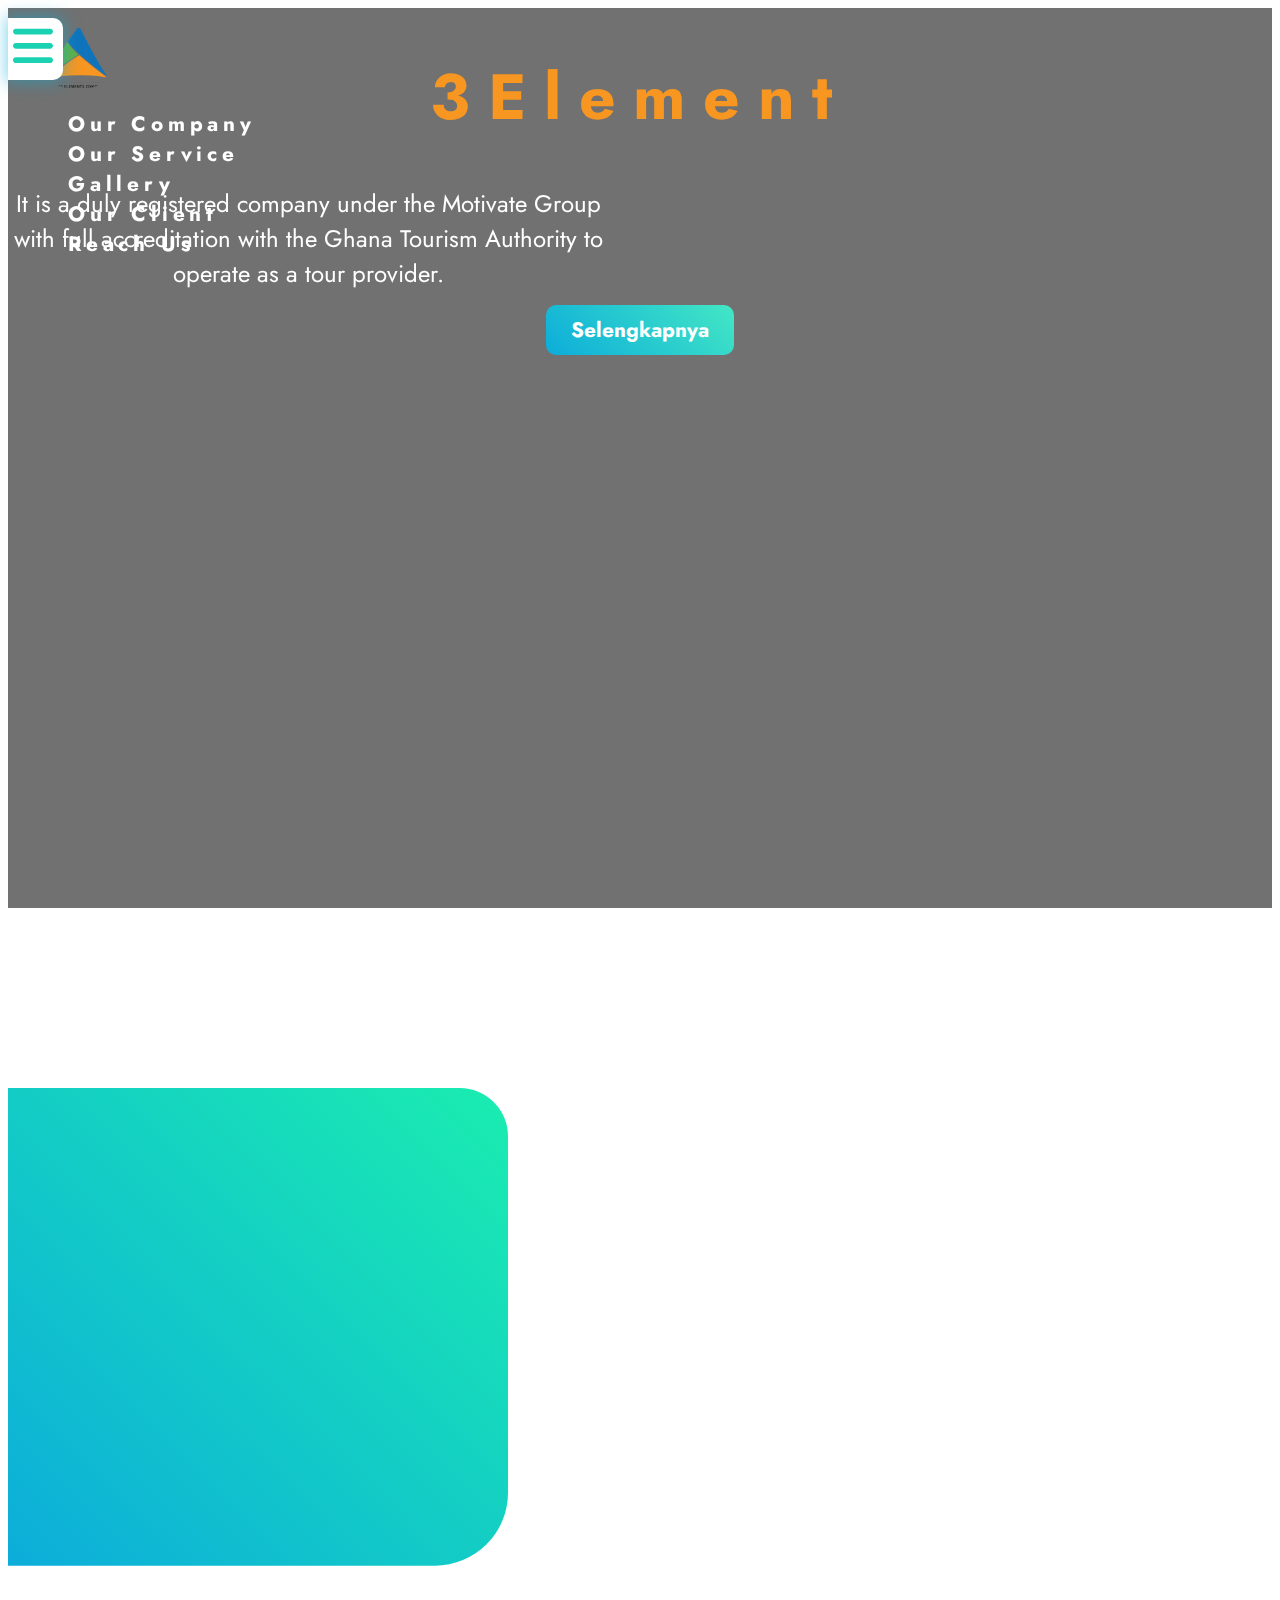
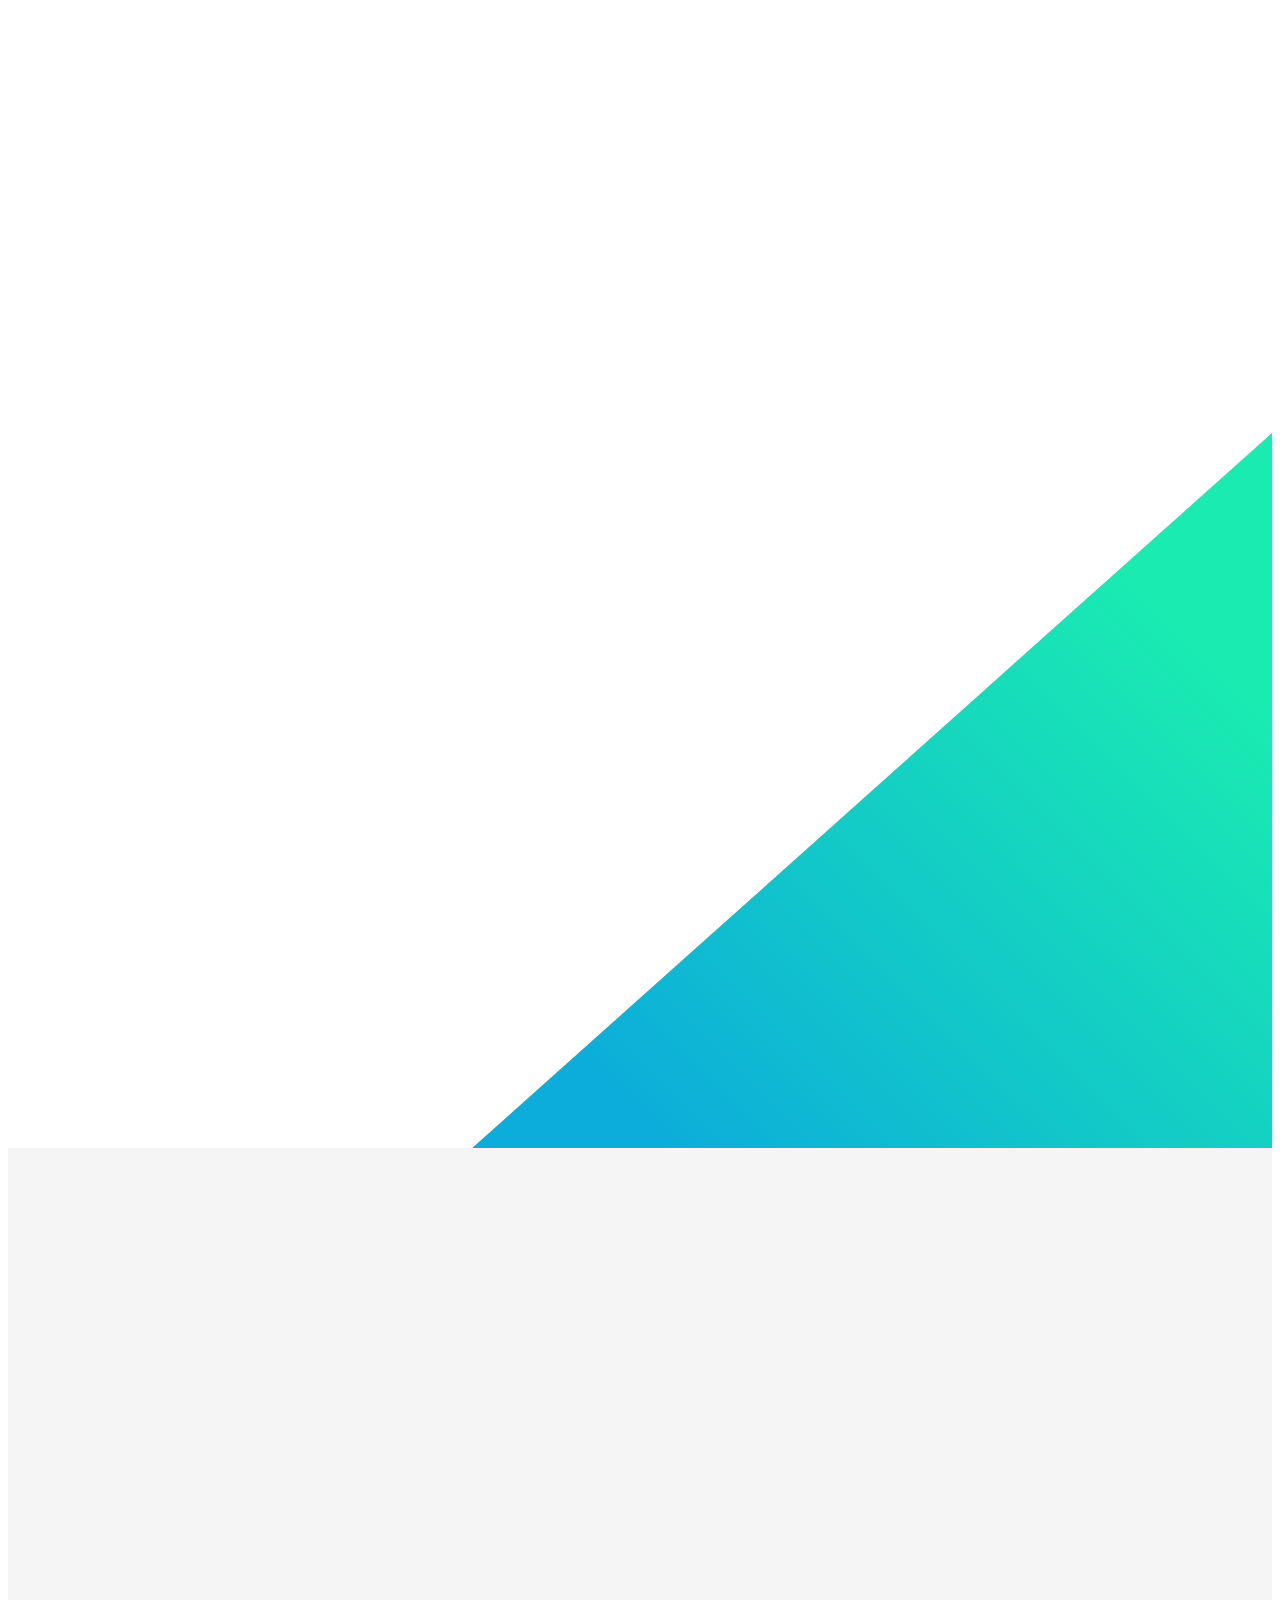
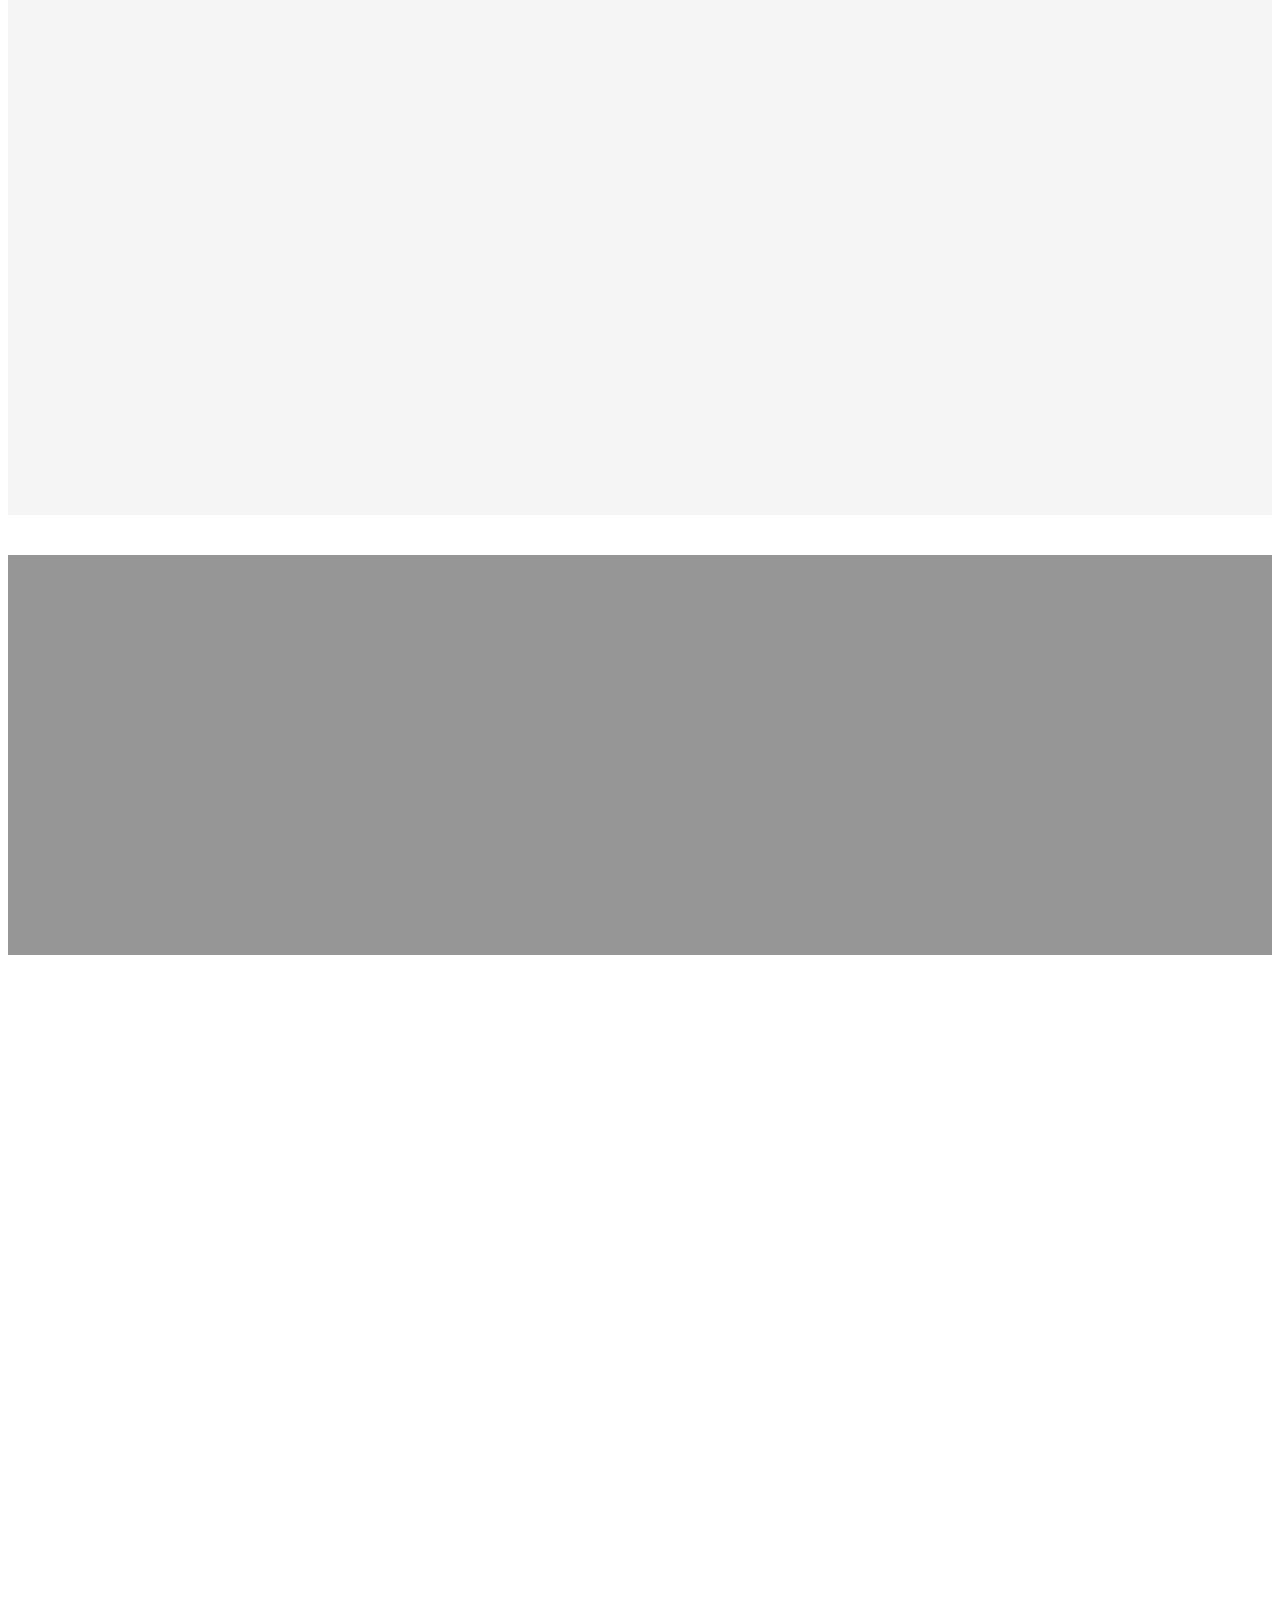
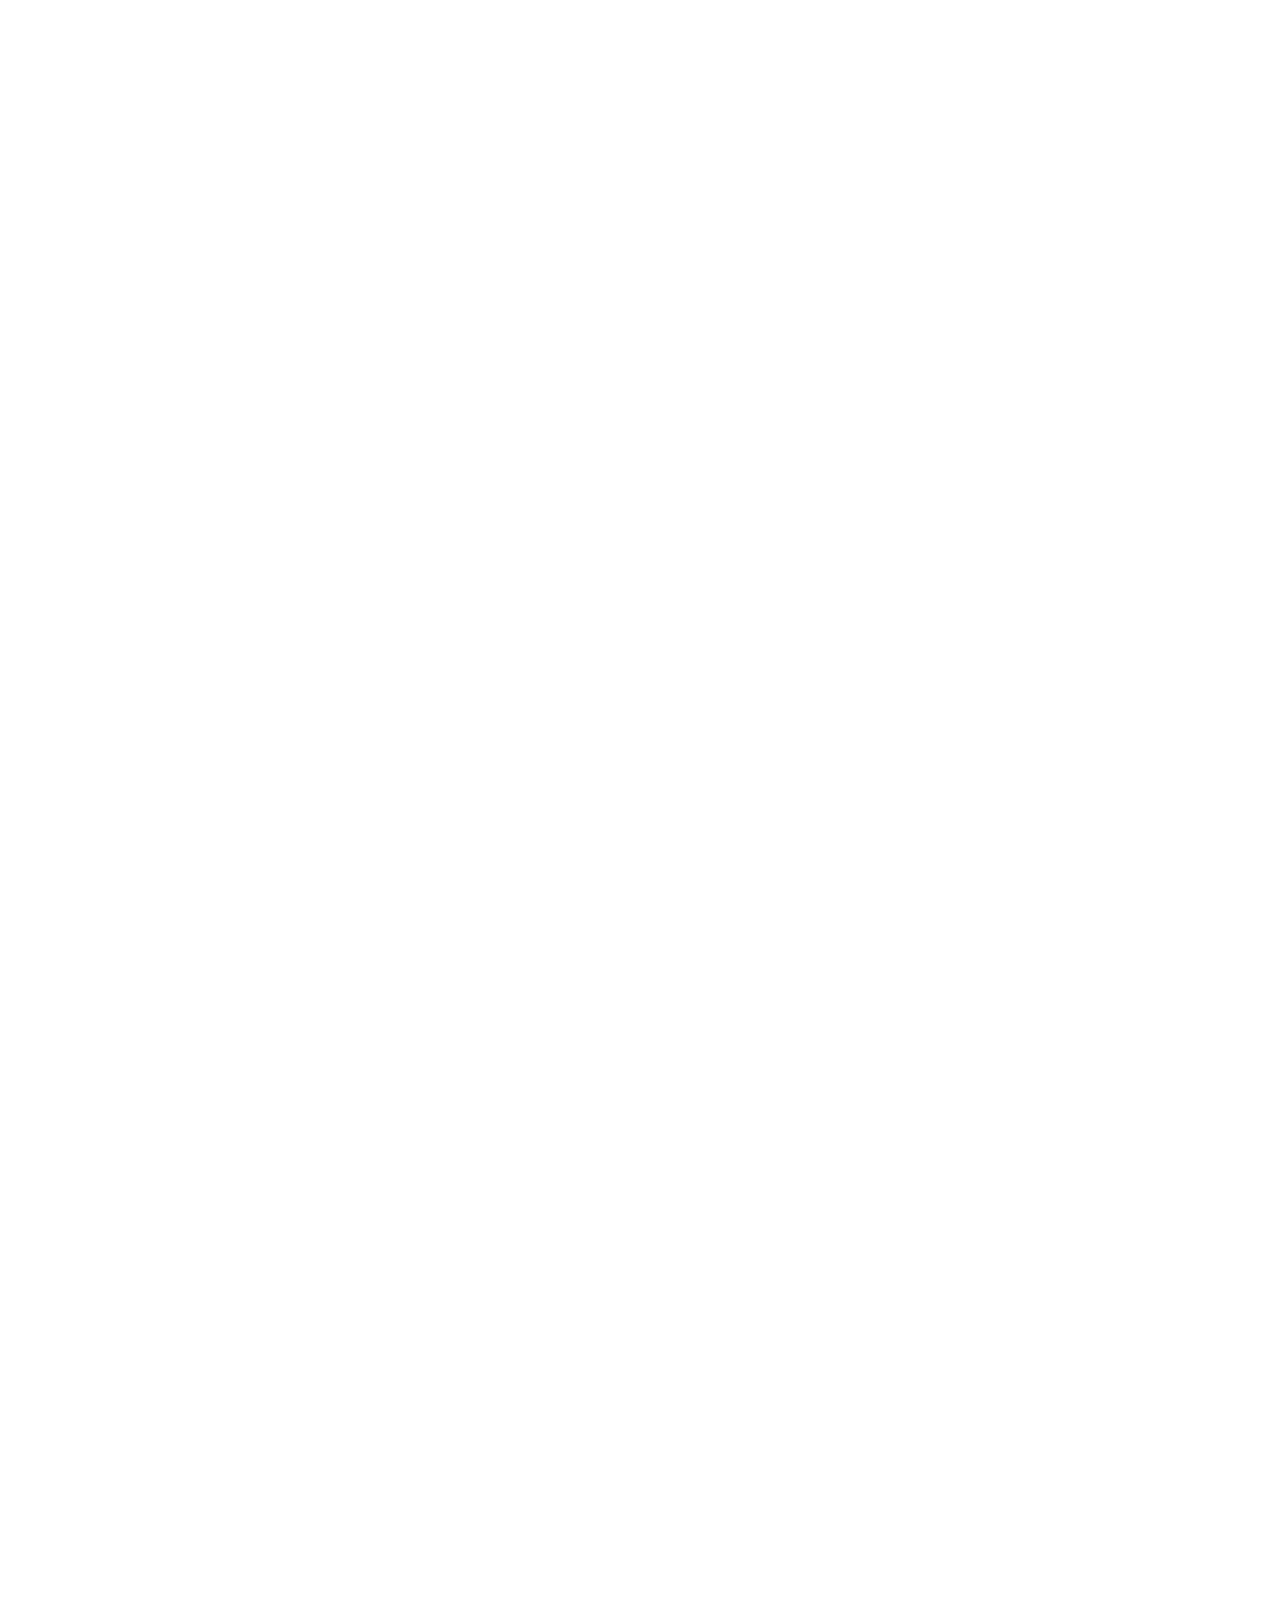
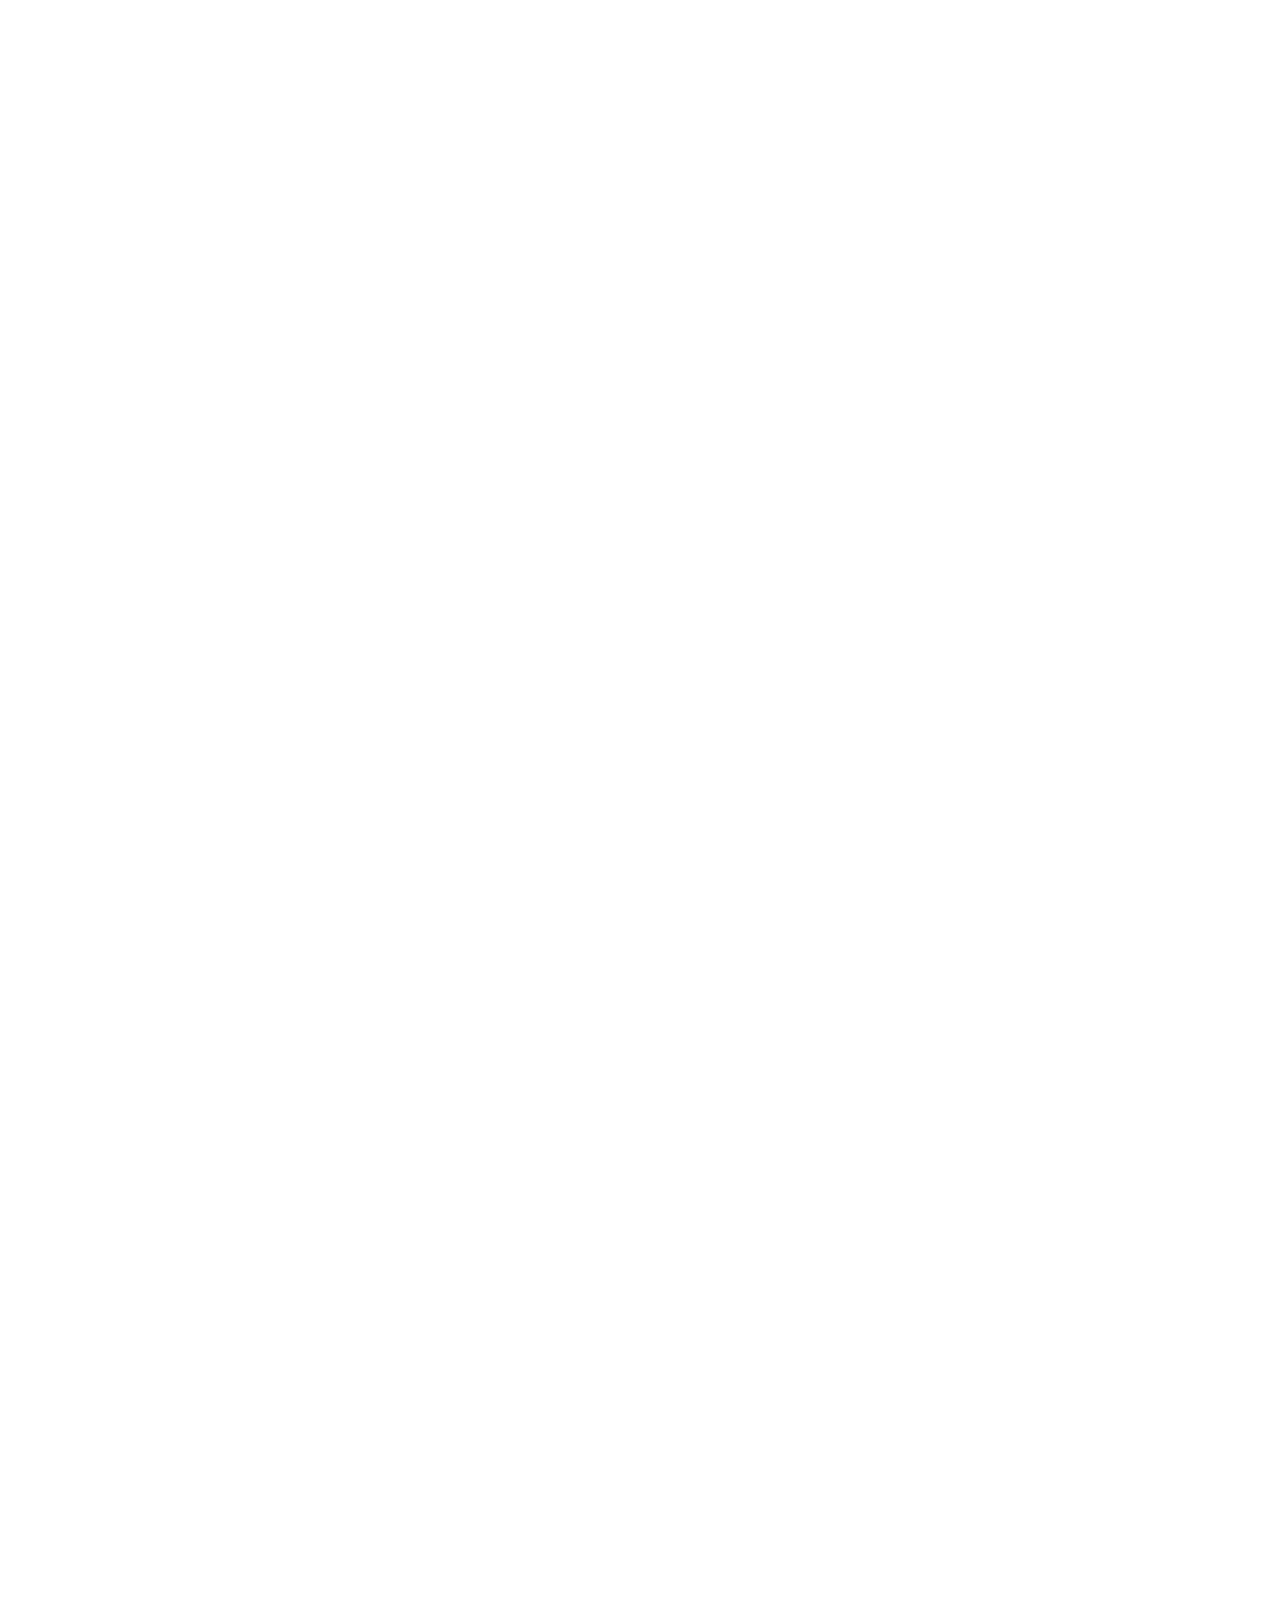
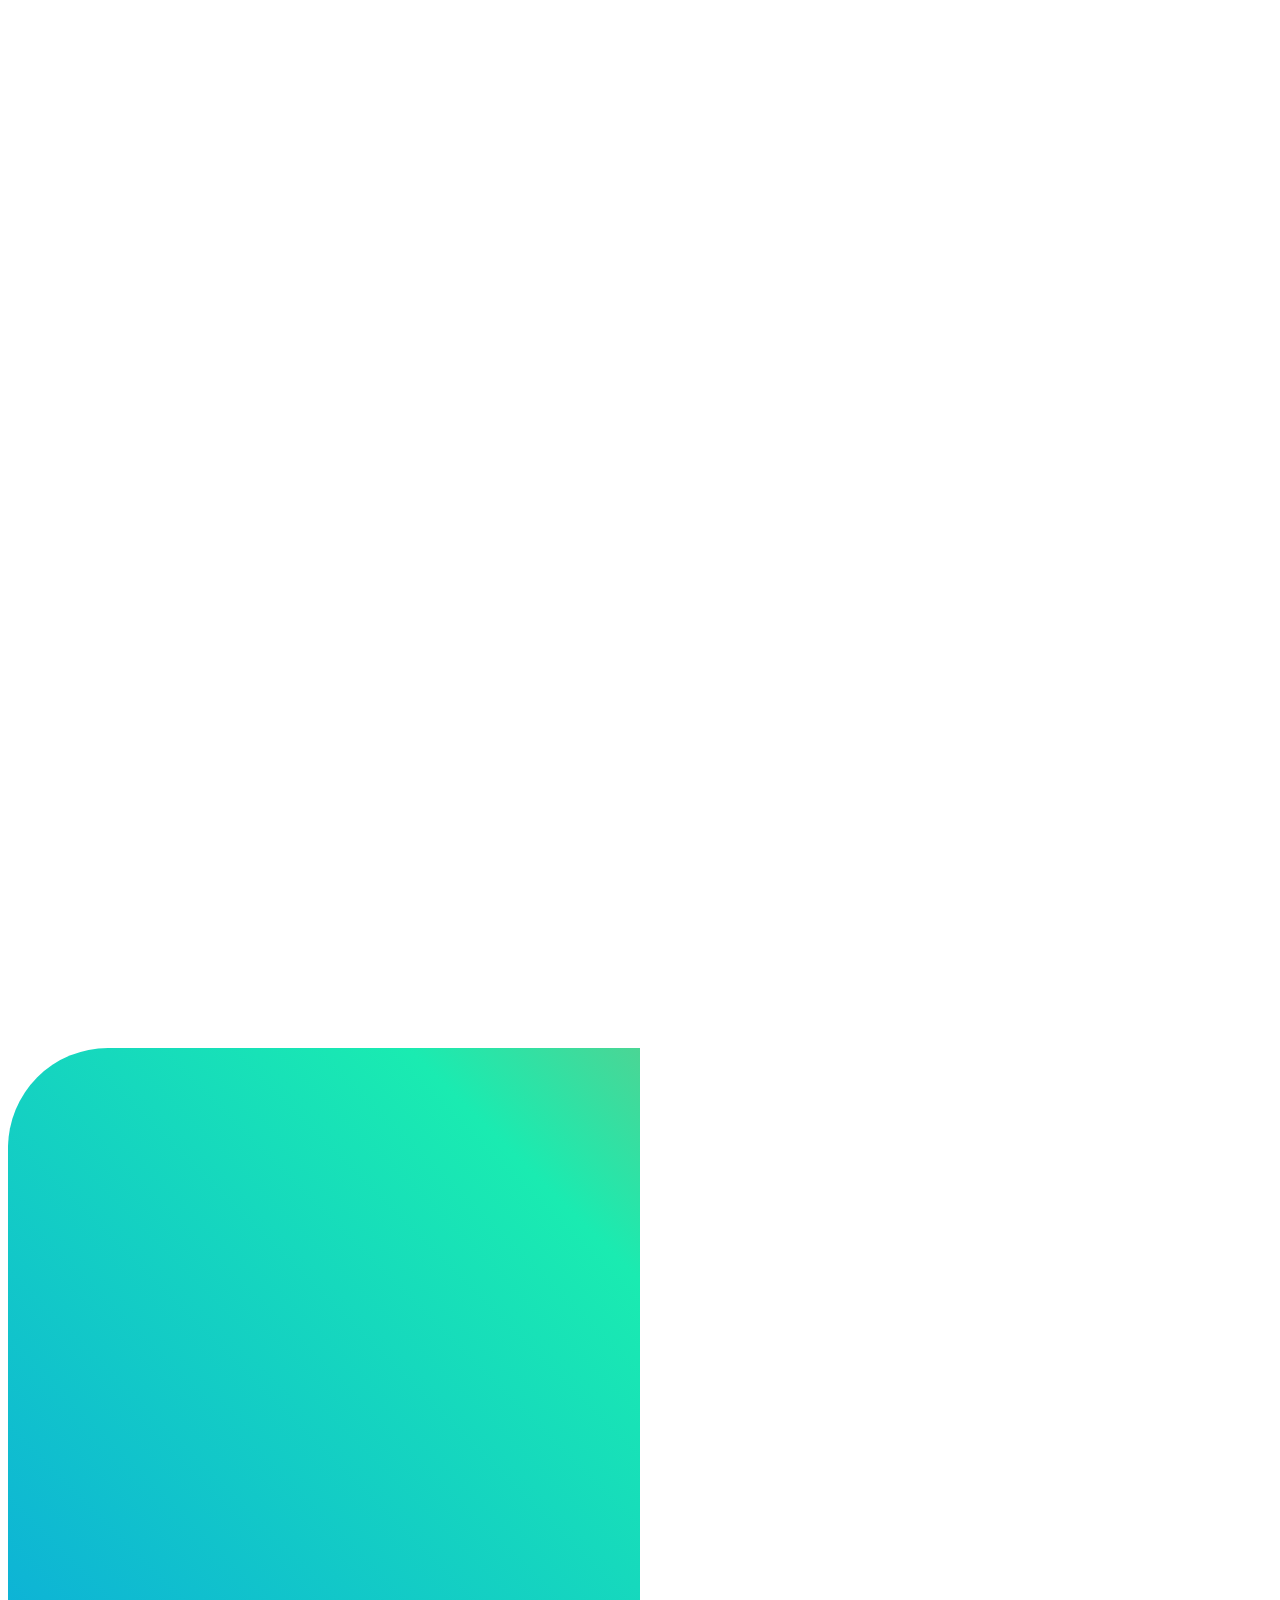
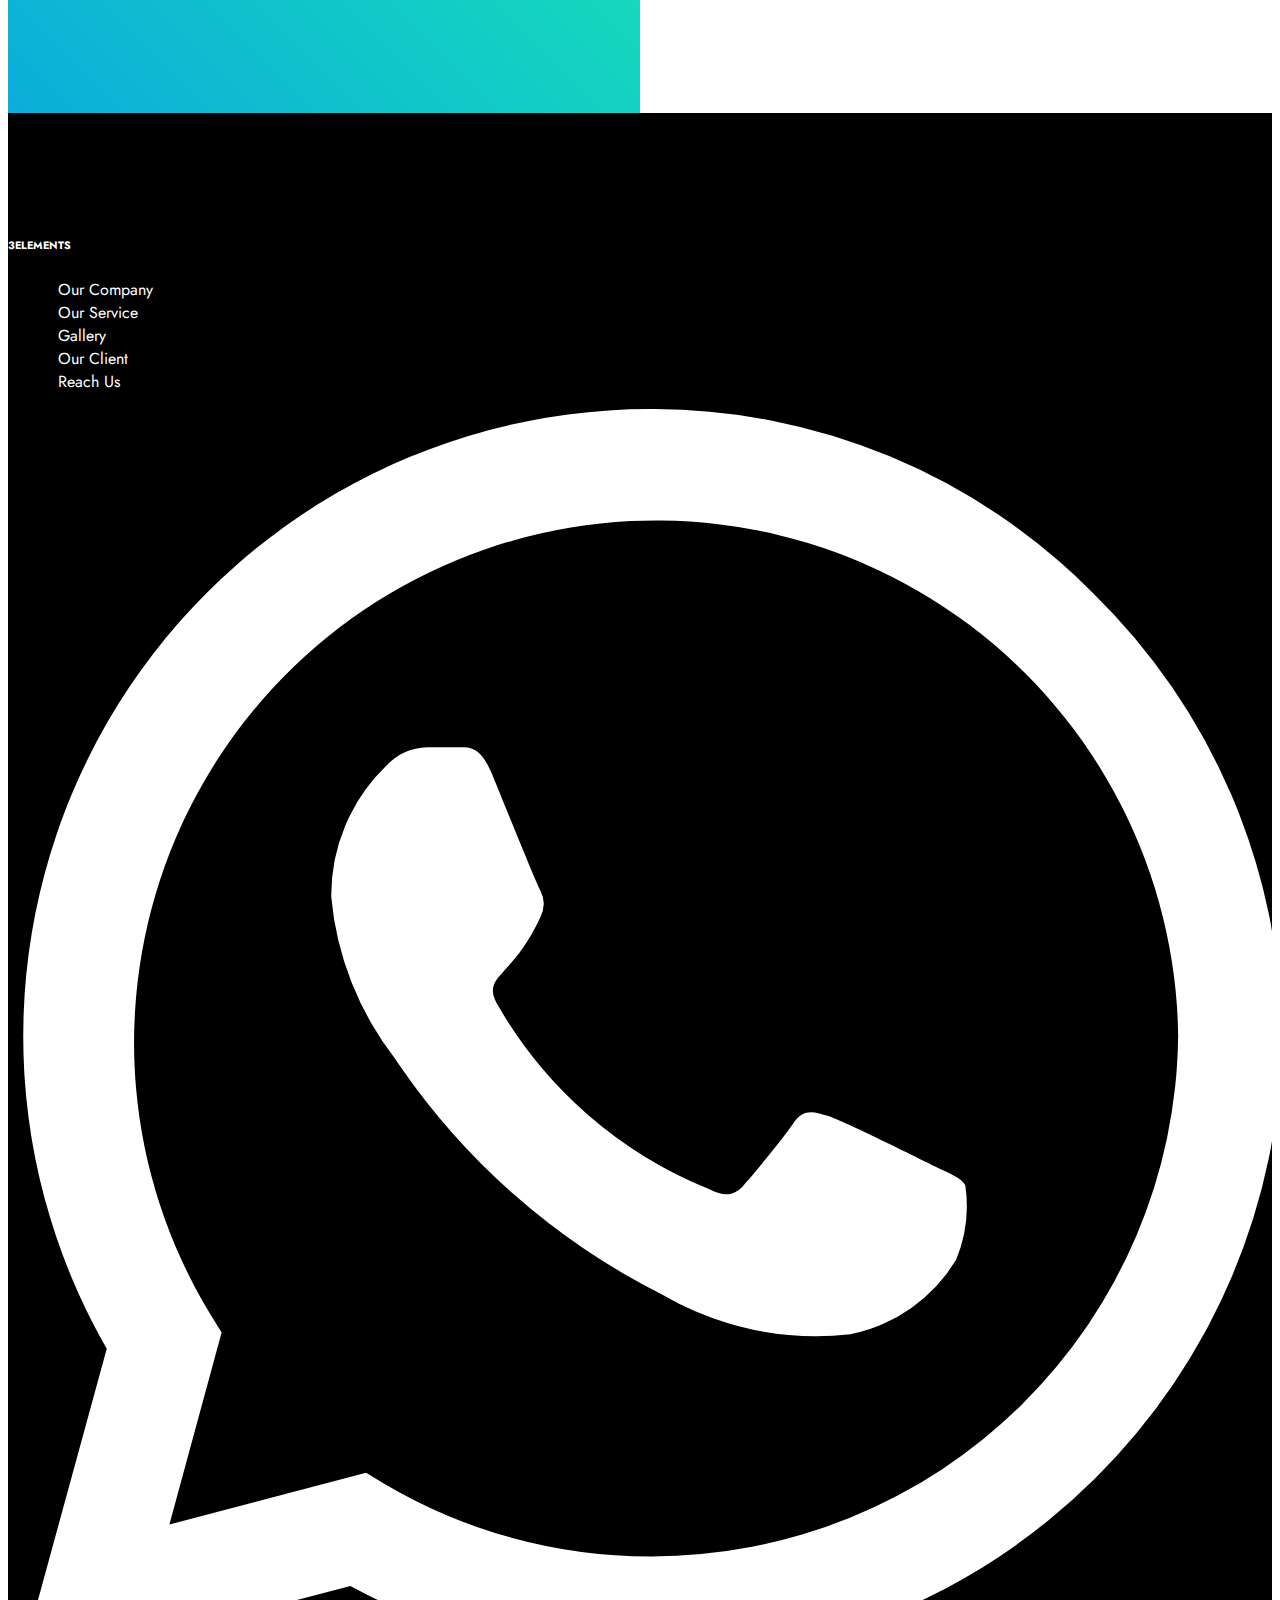
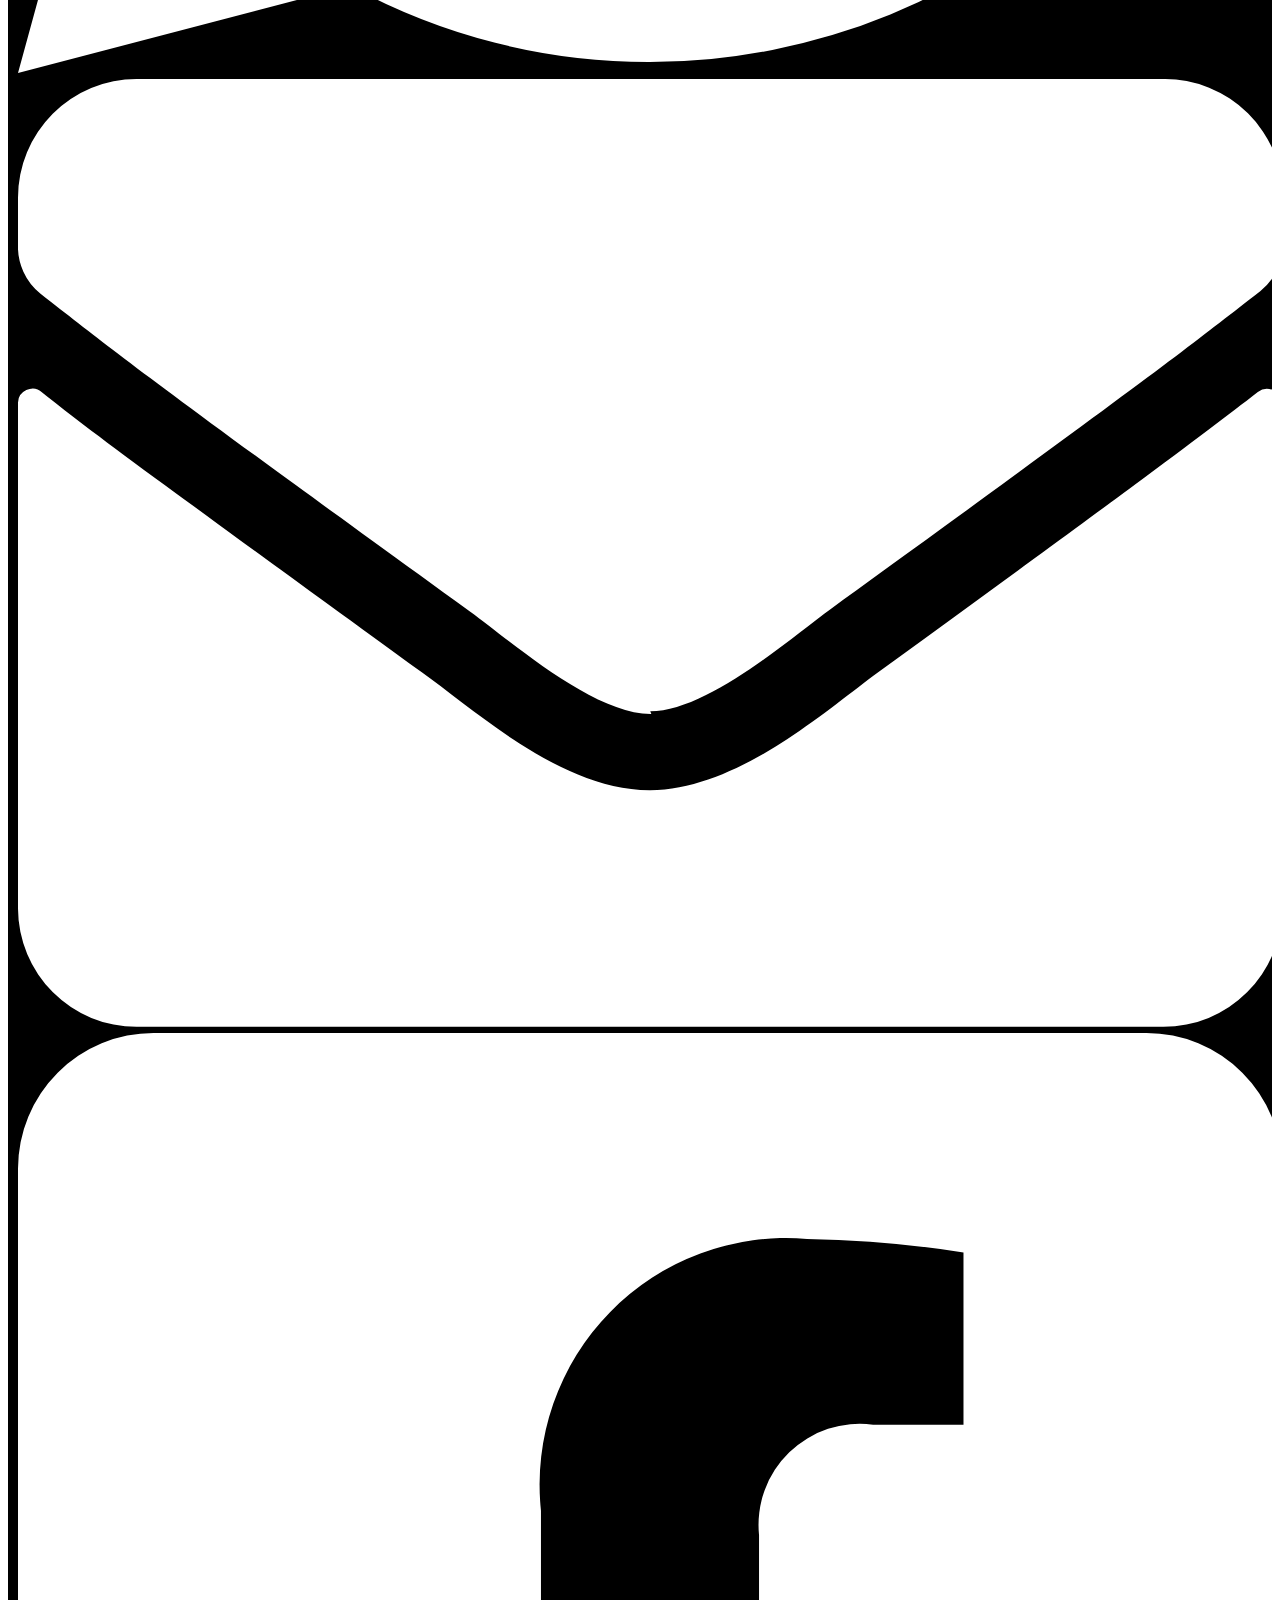
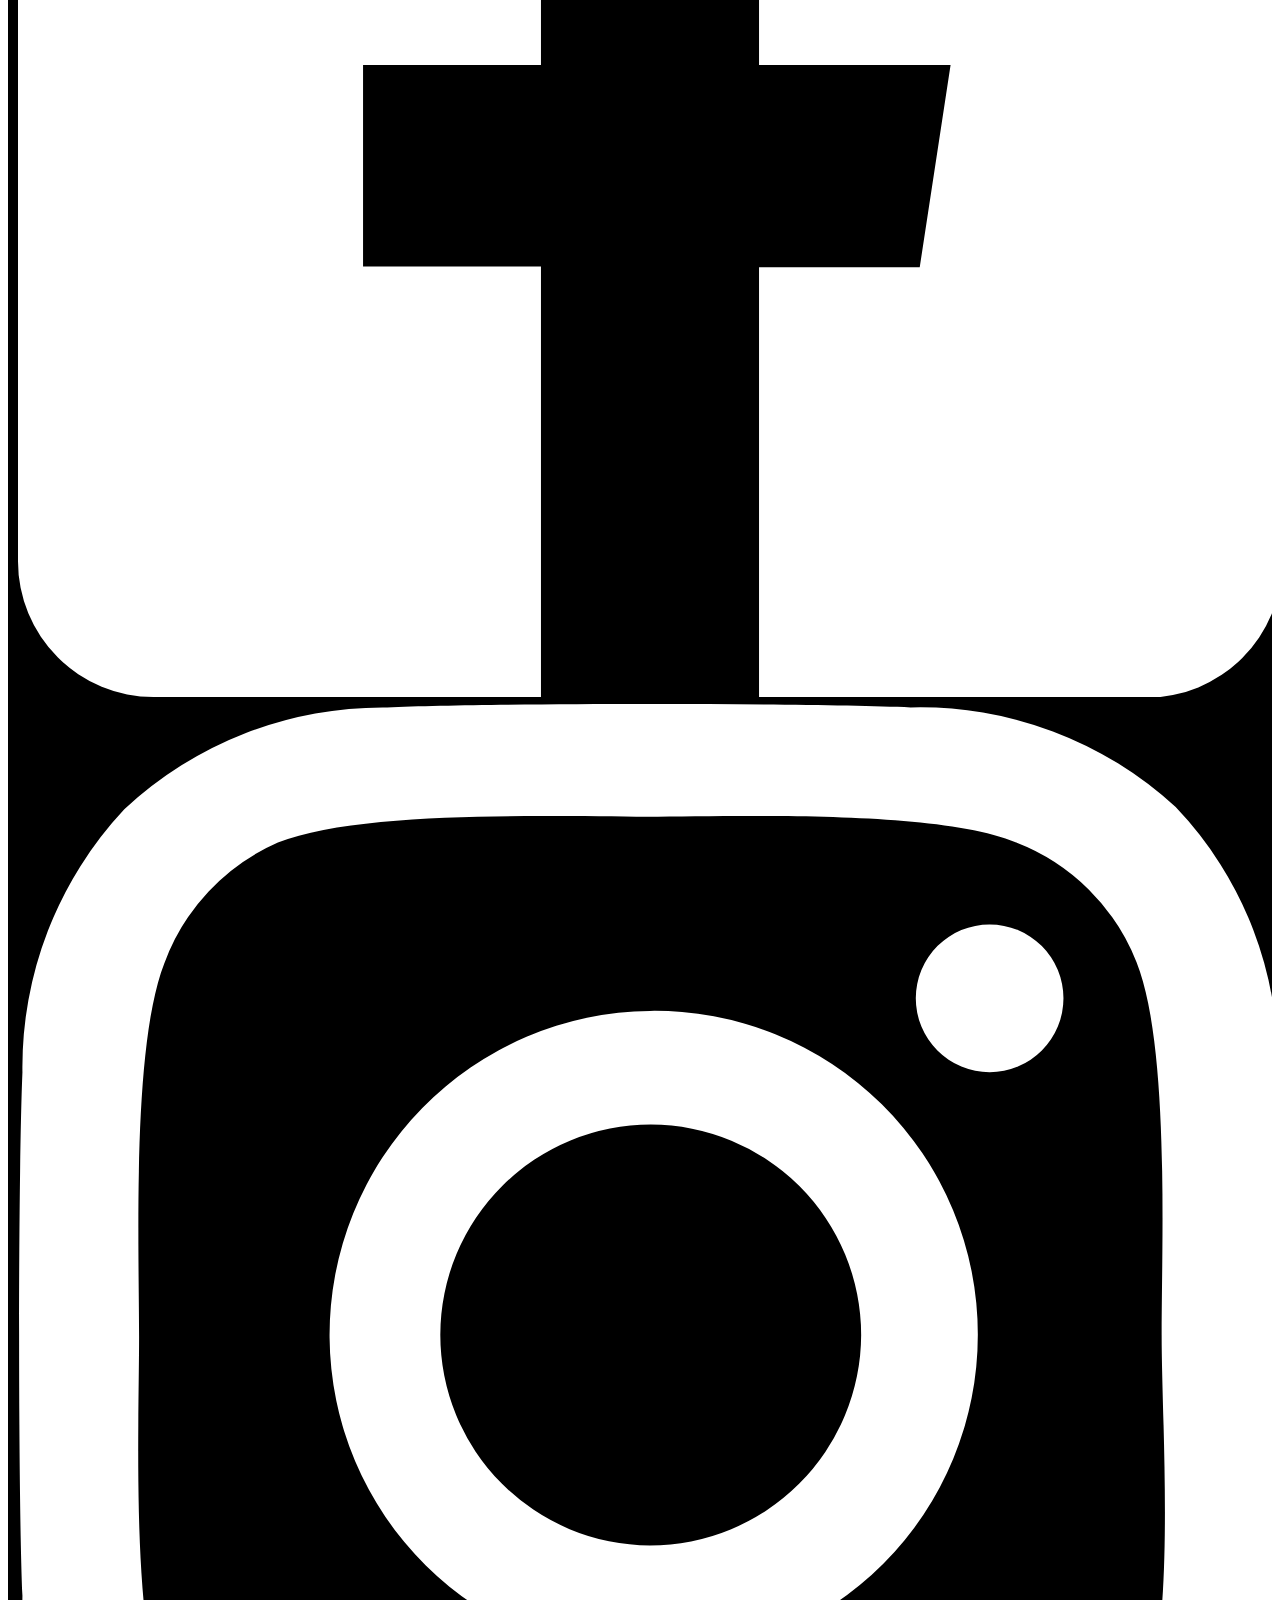
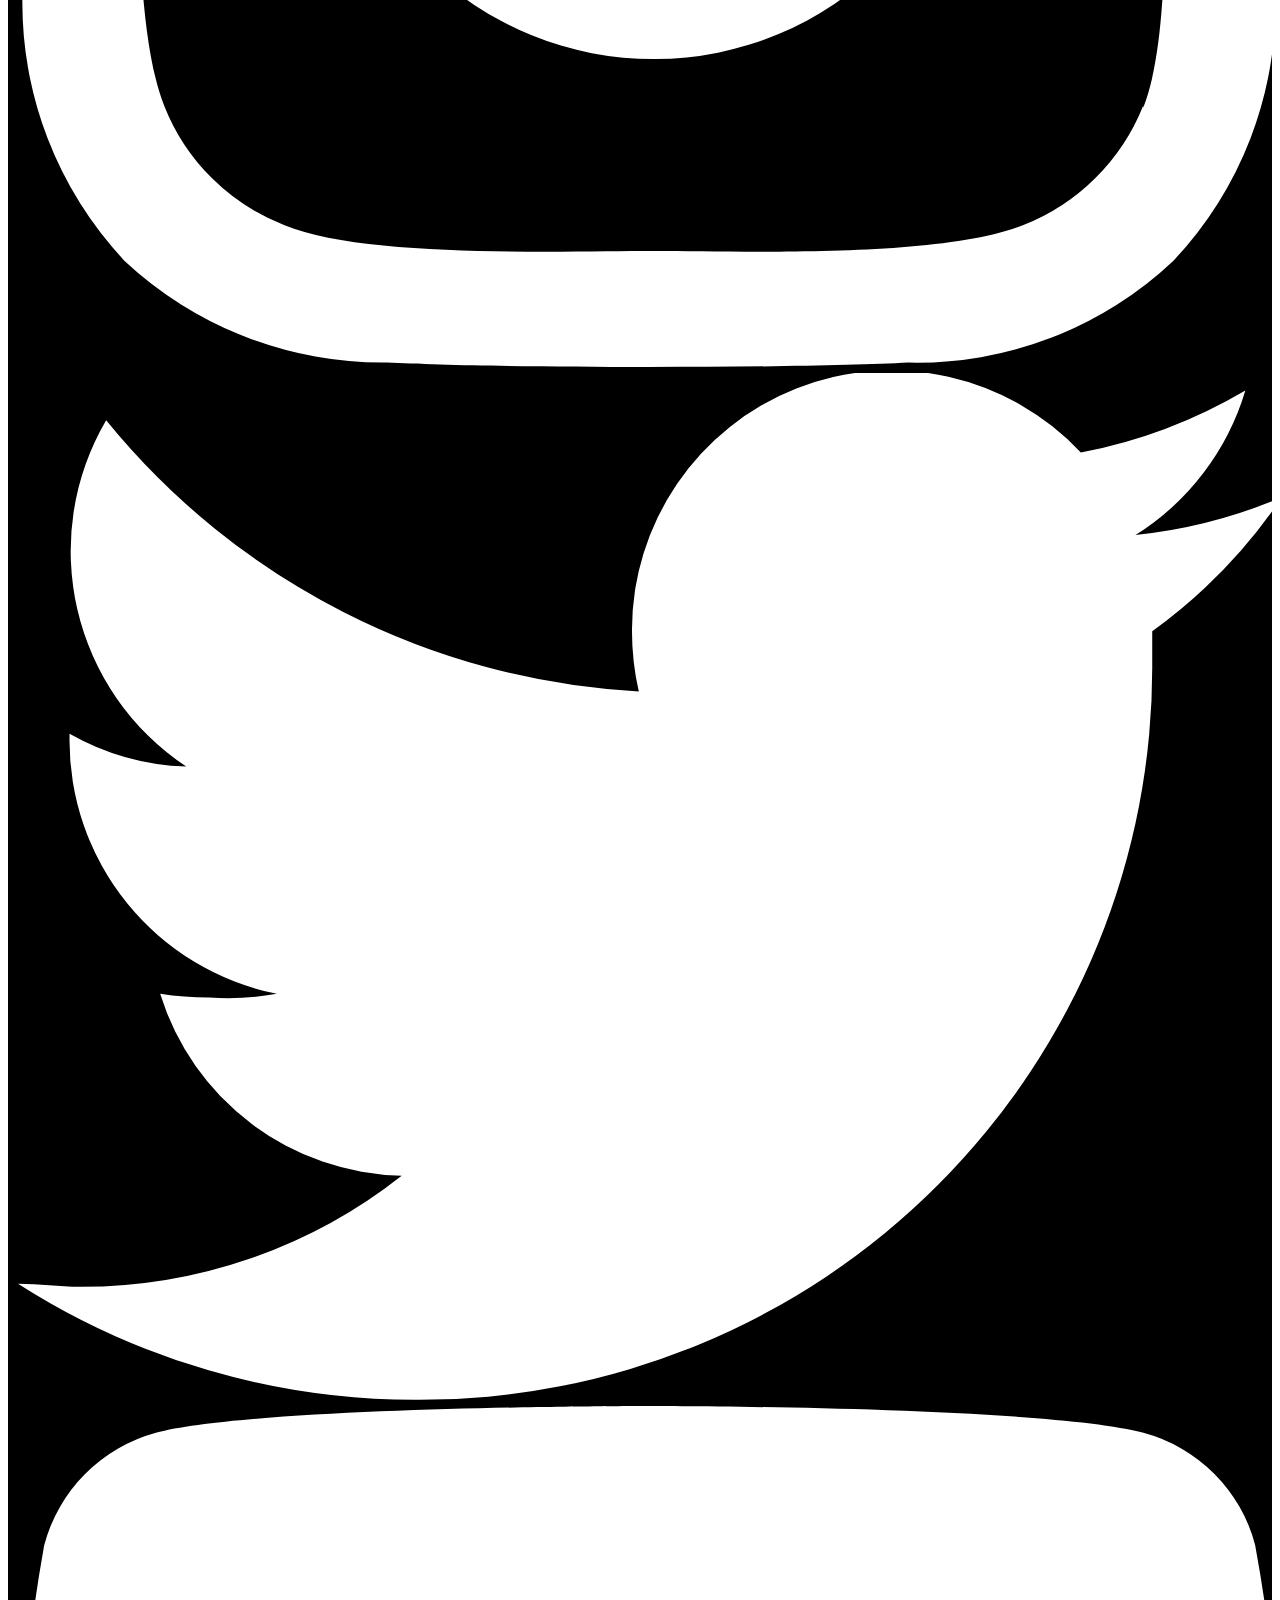
==== commit d483bde7: "updated" ====
--- a/index.html
+++ b/index.html
@@ -391,7 +391,7 @@
     </div>
 
     <!-- contact us -->
-    <div class="contactus d-flex flex-column flex-md-row" id="reachUs">
+    <div class="contactus d-flex flex-column flex-lg-row" id="reachUs">
         <div class="contactus__form--main--2 d-flex flex-column justify-content-between flex-1 font__size--5"
             data-aos="fade-up">
             <div class="d-flex flex-column  align-items-center">
--- a/srcpublic/css/style.css
+++ b/srcpublic/css/style.css
@@ -350,6 +350,10 @@
   height: 100%;
 }
 
+.content3__slider--slide {
+  border-radius: 20px;
+}
+
 .content3__slider--slide img {
   display: block;
   width: 300px;
@@ -363,6 +367,7 @@
   background-size: cover;
   height: 400px;
   width: 100%;
+  border-radius: 20px;
 }
 
 .content3__h6 {
@@ -374,6 +379,10 @@
   text-align: center;
 }
 
+.swiper-3d .swiper-slide-shadow-left,
+.swiper-3d .swiper-slide-shadow-right {
+  border-radius: 20px;
+}
 /* content4 */
 .content4 {
   background-image: url('../img/img.jpg');
@@ -476,14 +485,24 @@
   padding-top: 100px;
   min-height: 100vh;
 }
+.contactus__form--main--1{
+  border-top-left-radius: 100px;
+}
+.contactus__form--main--1{
+  border-top-left-radius: 0px;
+  padding: 100px 0;
+}
 .contactus__form--main--1 ,
 .contactus__form--main--2 {
   width: 100%;
 }
-@media (min-width:768px){
+@media (min-width:992px){
   .contactus__form--main--1,
   .contactus__form--main--2 {
     width: 50%;
+  }
+  .contactus__form--main--1{
+    border-top-left-radius: 100px;
   }
 }
 .contactus__form {
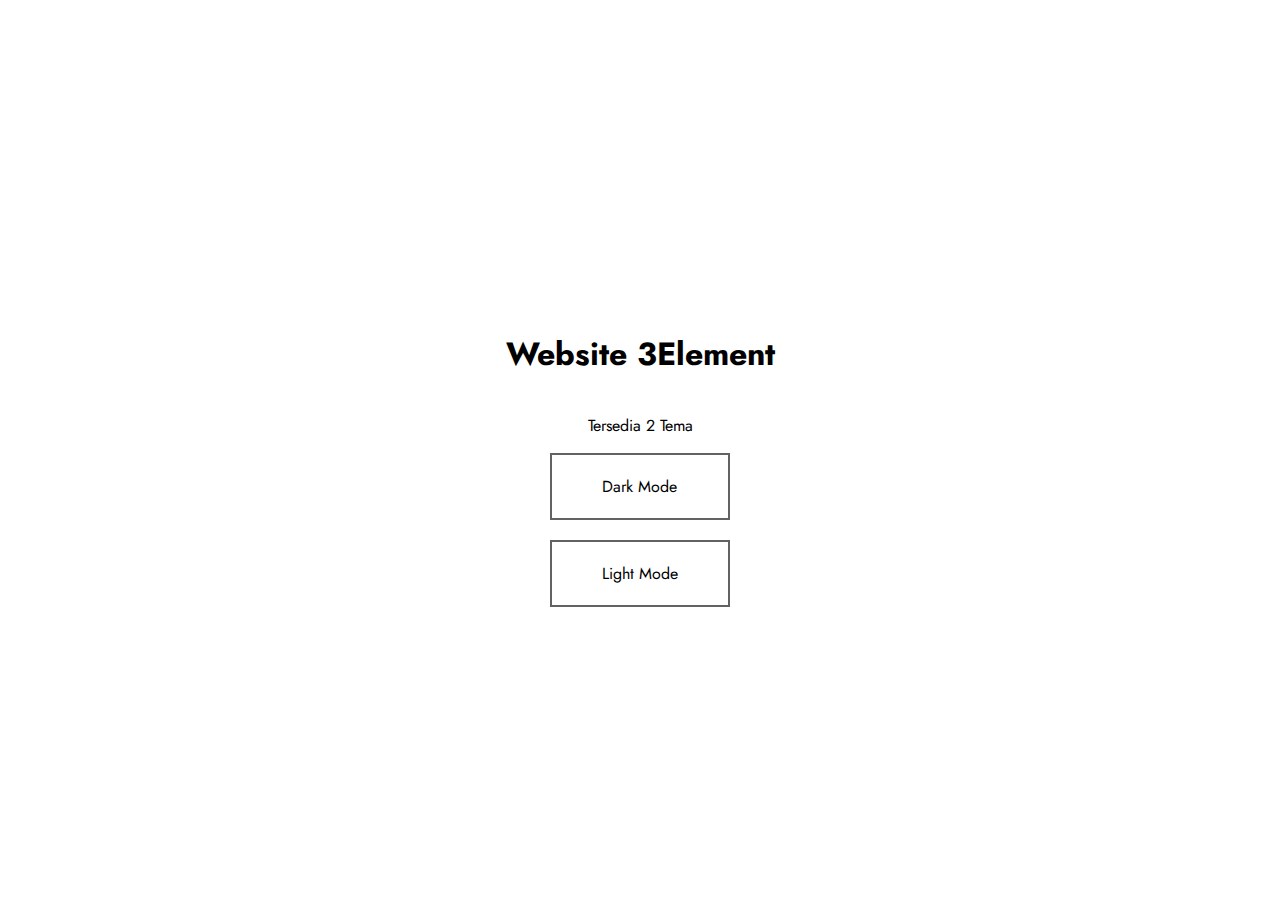
==== commit 4143ef1f: "update" ====
--- a/index.html
+++ b/index.html
@@ -1,17 +1,9 @@
 <!doctype html>
-<html lang="en">
+<html>
 
 <head>
-    <!-- Required meta tags -->
-    <meta charset="utf-8">
-    <meta name="viewport" content="width=device-width, initial-scale=1">
-    <!-- Bootstrap CSS -->
-    <link href="https://cdn.jsdelivr.net/npm/bootstrap@5.1.3/dist/css/bootstrap.min.css" rel="stylesheet"
-        integrity="sha384-1BmE4kWBq78iYhFldvKuhfTAU6auU8tT94WrHftjDbrCEXSU1oBoqyl2QvZ6jIW3" crossorigin="anonymous">
-    <!-- swiper js -->
-    <link rel="stylesheet" href="https://unpkg.com/swiper@8/swiper-bundle.min.css" />
-    <!-- aos js -->
-    <link href="https://unpkg.com/aos@2.3.1/dist/aos.css" rel="stylesheet">
+    <meta charset="UTF-8">
+    <meta name="viewport" content="width=device-width, initial-scale=1.0">
     <!-- font -->
     <link rel=" preconnect" href="https://fonts.googleapis.com">
     <link rel="preconnect" href="https://fonts.gstatic.com" crossorigin>
@@ -21,643 +13,65 @@
         * {
             font-family: 'Jost', sans-serif;
         }
+
+        .button--1 {
+            background-image: linear-gradient(45deg, white, white, rgb(100, 100, 100), black);
+            background-size: 500%;
+            background-position: left;
+            transition: 0.25s;
+        }
+
+        .button--2 {
+            background-image: linear-gradient(45deg, white, white, rgb(129, 181, 245), rgb(255, 213, 99));
+            background-size: 500%;
+            background-position: left;
+            transition: 0.25s;
+        }
+
+        .button--1:hover,
+        .button--2:hover {
+            background-position: right;
+            color: white;
+            font-weight: bold;
+            transform: scale(1.05);
+            border: 1px solid rgb(177, 177, 177);
+            box-shadow: 0 0 8px 2px rgba(165, 165, 165, 0.639);
+        }
+
+        a {
+            border: 2px solid rgb(99, 98, 98);
+            padding: 20px 50px;
+            text-decoration: none;
+            color: black;
+        }
+
+        body {
+            display: flex;
+            justify-content: center;
+            align-items: center;
+            flex-direction: column;
+            min-height: 100vh;
+        }
+
+        .button__group {
+            display: flex;
+            flex-direction: column;
+            gap: 20px;
+        }
     </style>
-    <!-- my css -->
-    <link rel="stylesheet" href="./srcpublic/css/style.css">
-
-    <title>3 Element</title>
-
 </head>
 
 <body>
-
-    <!-- nav -->
-    <nav>
-        <div class="nav__hamburgermenu d-block d-md-none" onclick="hamburgerMenu()">
-            <svg xmlns="http://www.w3.org/2000/svg" viewBox="0 0 448 512" class="nav__hamburgermenu--svg">
-                <!--! Font Awesome Pro 6.1.1 by @fontawesome - https://fontawesome.com License - https://fontawesome.com/license (Commercial License) Copyright 2022 Fonticons, Inc. -->
-                <path
-                    d="M0 96C0 78.33 14.33 64 32 64H416C433.7 64 448 78.33 448 96C448 113.7 433.7 128 416 128H32C14.33 128 0 113.7 0 96zM0 256C0 238.3 14.33 224 32 224H416C433.7 224 448 238.3 448 256C448 273.7 433.7 288 416 288H32C14.33 288 0 273.7 0 256zM416 448H32C14.33 448 0 433.7 0 416C0 398.3 14.33 384 32 384H416C433.7 384 448 398.3 448 416C448 433.7 433.7 448 416 448z" />
-            </svg>
-        </div>
-        <div class="nav__main d-hidden d-md-flex  ">
-            <div
-                class="d-md-flex justify-content-between flex-column flex-md-row  font__size--3 container align-items-center">
-                <div class=" nav__logo">
-                </div>
-                <ul class="nav__links d-flex flex-column flex-md-row">
-                    <li class="nav__link"><a href="#" class="nav__link--a">Our Company</a></li>
-                    <li class="nav__link"><a href="index.html#ourService" class="nav__link--a">Our Service</a></li>
-                    <li class="nav__link"><a href="index.html#gallery" class="nav__link--a">Gallery</a></li>
-                    <li class="nav__link"><a href="index.html#ourClient" class="nav__link--a">Our Client</a></li>
-                    <li class="nav__link"><a href="index.html#reachUs" class="nav__link--a">Reach Us</a></li>
-                </ul>
-            </div>
-        </div>
-    </nav>
-
-    <!-- banner -->
-    <div class="swiper banner">
-        <div class="swiper-wrapper banner__wrapper">
-            <div class="swiper-slide banner__slide" style="background-image: url('./srcpublic/img/img.jpg');">
-                <div class="banner__descBack d-flex flex-column justify-content-center align-items-center">
-                    <h1 class="banner__h1 color--1  font__size--1" data-aos="fade-up">3Element</h1>
-                    <p class="banner__p color--5 font__size--2" data-aos="fade-up" data-aos-delay="300">It is a
-                        duly
-                        registered company under the Motivate Group with full accreditation with the Ghana Tourism
-                        Authority to operate as a tour provider.</p>
-                    <a href="#" class="button--1 font__size--3 " data-aos="fade-up"
-                        data-aos-delay="500">Selengkapnya</a>
-                </div>
-            </div>
-            <div class="swiper-slide banner__slide" style="background-image: url('./srcpublic/img/img (2).jpg');">
-                <div class="banner__descBack d-flex flex-column justify-content-center align-items-center">
-                    <h2 class="banner__h1 color--1  font__size--1">3Element</h2>
-                    <p class="banner__p color--5 font__size--2">Lorem ipsum, dolor
-                        sit amet consectetur adipisicing elit. Amet, sapiente iste? Molestiae quae ab eos beatae
-                        incidunt eius aspernatur a?</p>
-                    <a href="#" class="button--1 font__size--3 ">Selengkapnya</a>
-                </div>
-            </div>
-            <div class="swiper-slide banner__slide" style="background-image: url('./srcpublic/img/img(3).jpg');">
-                <div class="banner__descBack d-flex flex-column justify-content-center align-items-center">
-                    <h2 class="banner__h1 color--1  font__size--1">3Element</h2>
-                    <p class="banner__p color--5 font__size--2">Lorem ipsum, dolor
-                        sit amet consectetur adipisicing elit. Amet, sapiente iste? Molestiae quae ab eos beatae
-                        incidunt eius aspernatur a?</p>
-                    <a href="#" class="button--1 font__size--3 ">Selengkapnya</a>
-                </div>
-            </div>
-        </div>
+    <h1 class="text-3xl font-bold  mb-10">
+        Website 3Element
+    </h1>
+    <p>Tersedia 2 Tema </p>
+    <div class="button__group gap-10">
+        <a class=" rounded-md button--1" href="/darkmode/index.html" target="__blank">Dark
+            Mode</a>
+        <a class=" rounded-md button--2" href="/lightmode/index.html" target="__blank">Light
+            Mode</a>
     </div>
-
-    <!-- content1 -->
-    <div class="content1 nav__start">
-        <svg xmlns="http://www.w3.org/2000/svg" xmlns:xlink="http://www.w3.org/1999/xlink" viewBox="0 0 738 705"
-            class="content1--svg">
-            <defs>
-                <style>
-                    .cls-1-content1 {
-                        fill: url(#linear-gradient);
-                    }
-                </style>
-                <linearGradient id="linear-gradient" x1="-7.52" y1="697.48" x2="693.12" y2="-3.16"
-                    gradientUnits="userSpaceOnUse">
-                    <stop offset="0" stop-color="#0cadda" />
-                    <stop offset="1" stop-color="#1aebb1" />
-                </linearGradient>
-            </defs>
-            <g id="Layer_2" data-name="Layer 2">
-                <g id="Layer_1-2" data-name="Layer 1">
-                    <path class="cls-1-content1 "
-                        d="M0,0H666.79A71.21,71.21,0,0,1,738,71.21v526.1A107.69,107.69,0,0,1,630.31,705H0a0,0,0,0,1,0,0V0A0,0,0,0,1,0,0Z" />
-                </g>
-            </g>
-        </svg>
-        <div class="container">
-            <div
-                class="content1__main d-flex flex-lg-row  flex-column  align-items-center justify-content-center gap-5">
-                <div class="content1__left col d-flex align-items-end" data-aos="zoom-out">
-                    <div class="content1__left--img"></div>
-                </div>
-                <div class="content1__right col">
-                    <h2 class=" font__size--4" data-aos="fade-left" data-aos-delay="300">Kami peduli dengan
-                        kegiatan <span class="color--7 font-bold ">PENTING</span>
-                        setiap <span class="color--7 font-bold ">MOMEN</span> anda</h2>
-                    <p class="color--6 content1__right--paragraf  font__size--3" data-aos="fade-left"
-                        data-aos-delay="600">Lorem ipsum dolor sit, amet
-                        consectetur
-                        adipisicing
-                        elit.
-                        Perferendis provident soluta maxime, non quod laudantium ab quibusdam in repellat.</p>
-                </div>
-            </div>
-        </div>
-    </div>
-
-    <!-- content2 -->
-    <div class="content2">
-        <svg xmlns="http://www.w3.org/2000/svg" xmlns:xlink="http://www.w3.org/1999/xlink" viewBox="0 0 1075 961"
-            class="content2--svg">
-            <defs>
-                <style>
-                    .cls-1-content2 {
-                        fill: url(#linear-gradient);
-                    }
-                </style>
-                <linearGradient id="linear-gradient" x1="268.75" y1="1229.75" x2="1286.75" y2="211.75"
-                    gradientUnits="userSpaceOnUse">
-                    <stop offset="0" stop-color="#0cadda" />
-                    <stop offset="1" stop-color="#1aebb1" />
-                </linearGradient>
-            </defs>
-            <g id="Layer_2" data-name="Layer 2">
-                <g id="Layer_1-2" data-name="Layer 1">
-                    <path class="cls-1-content2" d="M1075,961V0h0L0,961Z" />
-                </g>
-            </g>
-        </svg>
-        <div class="container">
-            <div
-                class="content2__main d-flex flex-lg-row  flex-column-reverse  align-items-center justify-content-center gap-5">
-                <div class="content2__right col">
-                    <h2 class=" font__size--4" data-aos="fade-right" data-aos-delay="300">Kami peduli dengan
-                        kegiatan <span class="color--7 font-bold ">PENTING</span>
-                        setiap <span class="color--7 font-bold ">MOMEN</span> anda</h2>
-                    <p class="color--6 content2__right--paragraf  font__size--3" data-aos="fade-right"
-                        data-aos-delay="600">Lorem ipsum dolor sit, amet
-                        consectetur
-                        adipisicing
-                        elit.
-                        Perferendis provident soluta maxime, non quod laudantium ab quibusdam in repellat.</p>
-                </div>
-                <div class="content2__left col d-flex justify-content-center" data-aos="zoom-in">
-                    <div class="content2__left--img"></div>
-                </div>
-            </div>
-        </div>
-    </div>
-
-    <!-- content3 -->
-    <div class="content3" id="gallery">
-        <h2 class="content3__h2  font__size--4" data-aos="fade-right">Gallery</h2>
-        <div class="swiper content3__slider" data-aos="fade-up">
-            <div class="swiper-wrapper">
-                <div class="swiper-slide content3__slider--slide d-flex flex-column">
-                    <div class="content3__card--img" style="background-image: url('./srcpublic/img/img.jpg');">
-                    </div>
-                    <div>
-                        <h6 class="content3__h6  font__size--2">Hot News1!</h6>
-                        <p class="content3__p ">Lorem ipsum dolor, sit amet consectetur adipisicing elit.
-                            Doloribus,
-                            quasi!</p>
-                    </div>
-                </div>
-                <div class="swiper-slide content3__slider--slide d-flex flex-column">
-                    <div class="content3__card--img" style="background-image: url('./srcpublic/img/img.jpg');">
-                    </div>
-                    <div>
-                        <h6 class="content3__h6  font__size--2">Hot News2!</h6>
-                        <p class="content3__p ">Lorem ipsum dolor, sit amet consectetur adipisicing elit.
-                            Doloribus,
-                            quasi!</p>
-                    </div>
-                </div>
-                <div class="swiper-slide content3__slider--slide d-flex flex-column">
-                    <div class="content3__card--img" style="background-image: url('./srcpublic/img/img.jpg');">
-                    </div>
-                    <div>
-                        <h6 class="content3__h6  font__size--2">Hot News3!</h6>
-                        <p class="content3__p ">Lorem ipsum dolor, sit amet consectetur adipisicing elit.
-                            Doloribus,
-                            quasi!</p>
-                    </div>
-                </div>
-                <div class="swiper-slide content3__slider--slide d-flex flex-column">
-                    <div class="content3__card--img" style="background-image: url('./srcpublic/img/img.jpg');">
-                    </div>
-                    <div>
-                        <h6 class="content3__h6  font__size--2">Hot News4!</h6>
-                        <p class="content3__p ">Lorem ipsum dolor, sit amet consectetur adipisicing elit.
-                            Doloribus,
-                            quasi!</p>
-                    </div>
-                </div>
-                <div class="swiper-slide content3__slider--slide d-flex flex-column">
-                    <div class="content3__card--img" style="background-image: url('./srcpublic/img/img.jpg');">
-                    </div>
-                    <div>
-                        <h6 class="content3__h6  font__size--2">Hot News5!</h6>
-                        <p class="content3__p ">Lorem ipsum dolor, sit amet consectetur adipisicing elit.
-                            Doloribus,
-                            quasi!</p>
-                    </div>
-                </div>
-            </div>
-        </div>
-    </div>
-
-    <!-- content4 -->
-    <div class="content4 ">
-        <div class="content4__back d-flex justify-content-center align-items-center">
-            <h2 class="content4__h2 font__size--4" data-aos="zoom-in">Lebih Dari <span class=" font__size--1">120++
-                    Client</span> Kami
-            </h2>
-        </div>
-    </div>
-
-    <!-- content5 -->
-    <div class="content5">
-        <div class="container">
-            <h2 class="content5__h2  font__size--4" data-aos="fade-down" id="ourService">Our Services</h2>
-            <p class="content5__p  font__size--3" data-aos="fade-up" data-aos-delay="300">Lorem ipsum dolor sit amet
-                consectetur adipisicing
-                elit. Libero culpa
-                provident corrupti officia qui nostrum quas iusto beatae reprehenderit sed.</p>
-            <div class="content5__main">
-                <!-- our tours -->
-                <div class="content5__ourtours d-flex flex-column flex-md-row align-items-center">
-                    <div class="content5__ourtours--left col d-flex align-items-end" data-aos="zoom-out">
-                        <div class="content5__ourtours--img"></div>
-                        <svg xmlns="http://www.w3.org/2000/svg" xmlns:xlink="http://www.w3.org/1999/xlink"
-                            viewBox="0 0 738 435" class="content5__ourtours--svg--1">
-                            <defs>
-                                <style>
-                                    .cls-1-content5__ourtours--svg--1 {
-                                        fill: url(#linear-gradient);
-                                    }
-                                </style>
-                                <linearGradient id="linear-gradient" x1="75.75" y1="510.75" x2="662.25" y2="-75.75"
-                                    gradientUnits="userSpaceOnUse">
-                                    <stop offset="0" stop-color="#0cadda" />
-                                    <stop offset="1" stop-color="#1aebb1" />
-                                </linearGradient>
-                            </defs>
-                            <g id="Layer_2" data-name="Layer 2">
-                                <g id="Layer_1-2" data-name="Layer 1">
-                                    <rect class="cls-1-content5__ourtours--svg--1" width="738" height="435" />
-                                </g>
-                            </g>
-                        </svg>
-                    </div>
-                    <div class="content5__ourtours--right col">
-                        <h6 class="font__size--4" data-aos="fade-left" data-aos-delay="300">OUR TOURS</h6>
-                        <p class="content5__p--2 color--6 font__size--3" data-aos="fade-left" data-aos-delay="600">Lorem
-                            ipsum dolor
-                            sit, amet
-                            consectetur
-                            adipisicing
-                            elit.
-                            Perferendis provident soluta maxime, non quod laudantium ab quibusdam in repellat.</p>
-                        <h5 class="font__size--6 content5__h5--1" data-aos="zoom-in" data-aos-delay="700">01.</h5>
-                    </div>
-                </div>
-                <!-- our transports -->
-                <div class="content5__ourtransports d-flex flex-column-reverse flex-md-row align-items-center">
-                    <div class="content5__ourtransports--left col">
-                        <h6 class="font__size--4" data-aos="fade-left" data-aos-delay="300">OUR TRANSPORTS</h6>
-                        <p class="content5__p--2 color--6 font__size--3" data-aos="fade-left" data-aos-delay="600">Lorem
-                            ipsum dolor
-                            sit, amet
-                            consectetur
-                            adipisicing
-                            elit.
-                            Perferendis provident soluta maxime, non quod laudantium ab quibusdam in repellat.</p>
-                        <h5 class="font__size--6 content5__h5--2" data-aos="zoom-in" data-aos-delay="700">02.</h5>
-                    </div>
-                    <div class="content5__ourtransports--right col d-flex align-items-end" data-aos="zoom-out">
-                        <div class="content5__ourtransports--img"></div>
-                        <svg xmlns="http://www.w3.org/2000/svg" xmlns:xlink="http://www.w3.org/1999/xlink"
-                            viewBox="0 0 738 435" class="content5__ourtours--svg--3">
-                            <defs>
-                                <style>
-                                    .cls-1-content5__ourtours--svg--3 {
-                                        fill: url(#linear-gradient);
-                                    }
-                                </style>
-                                <linearGradient id="linear-gradient" x1="75.75" y1="510.75" x2="662.25" y2="-75.75"
-                                    gradientUnits="userSpaceOnUse">
-                                    <stop offset="0" stop-color="#0cadda" />
-                                    <stop offset="1" stop-color="#1aebb1" />
-                                </linearGradient>
-                            </defs>
-                            <g id="Layer_2" data-name="Layer 2">
-                                <g id="Layer_1-2" data-name="Layer 1">
-                                    <rect class="cls-1-content5__ourtours--svg--2" width="738" height="435" />
-                                </g>
-                            </g>
-                        </svg>
-                        <svg xmlns="http://www.w3.org/2000/svg" xmlns:xlink="http://www.w3.org/1999/xlink"
-                            viewBox="0 0 738 435" class="content5__ourtours--svg--3-2">
-                            <defs>
-                                <style>
-                                    .cls-1-content5__ourtours--svg--3-2 {
-                                        fill: url(#linear-gradient);
-                                    }
-                                </style>
-                                <linearGradient id="linear-gradient" x1="75.75" y1="510.75" x2="662.25" y2="-75.75"
-                                    gradientUnits="userSpaceOnUse">
-                                    <stop offset="0" stop-color="#0cadda" />
-                                    <stop offset="1" stop-color="#1aebb1" />
-                                </linearGradient>
-                            </defs>
-                            <g id="Layer_2" data-name="Layer 2">
-                                <g id="Layer_1-2" data-name="Layer 1">
-                                    <rect class="cls-1-content5__ourtours--svg--2" width="738" height="435" />
-                                </g>
-                            </g>
-                        </svg>
-                    </div>
-                </div>
-                <!-- our events -->
-                <div class="content5__ourevents d-flex flex-column flex-md-row align-items-center">
-                    <div class="content5__ourevents--left col d-flex align-items-end" data-aos="zoom-out">
-                        <div class="content5__ourevents--img"></div>
-                        <svg xmlns="http://www.w3.org/2000/svg" xmlns:xlink="http://www.w3.org/1999/xlink"
-                            viewBox="0 0 738 435" class="content5__ourtours--svg--2">
-                            <defs>
-                                <style>
-                                    .cls-1-content5__ourtours--svg--2 {
-                                        fill: url(#linear-gradient);
-                                    }
-                                </style>
-                                <linearGradient id="linear-gradient" x1="75.75" y1="510.75" x2="662.25" y2="-75.75"
-                                    gradientUnits="userSpaceOnUse">
-                                    <stop offset="0" stop-color="#0cadda" />
-                                    <stop offset="1" stop-color="#1aebb1" />
-                                </linearGradient>
-                            </defs>
-                            <g id="Layer_2" data-name="Layer 2">
-                                <g id="Layer_1-2" data-name="Layer 1">
-                                    <rect class="cls-1-content5__ourtours--svg--2" width="738" height="435" />
-                                </g>
-                            </g>
-                        </svg>
-                    </div>
-                    <div class="content5__ourevents--right col">
-                        <h6 class="font__size--4" data-aos="fade-left" data-aos-delay="300">OUR EVENTS</h6>
-                        <p class="content5__p--2 color--6 font__size--3" data-aos="fade-left" data-aos-delay="600">Lorem
-                            ipsum dolor
-                            sit, amet
-                            consectetur
-                            adipisicing
-                            elit.
-                            Perferendis provident soluta maxime, non quod laudantium ab quibusdam in repellat.</p>
-                        <h5 class="font__size--6 content5__h5--1" data-aos="zoom-in" data-aos-delay="700">03.</h5>
-                    </div>
-                </div>
-            </div>
-        </div>
-    </div>
-
-    <!-- contact us -->
-    <div class="contactus d-flex flex-column flex-lg-row" id="reachUs">
-        <div class="contactus__form--main--2 d-flex flex-column justify-content-between flex-1 font__size--5"
-            data-aos="fade-up">
-            <div class="d-flex flex-column  align-items-center">
-                <div>
-                    <p class="contactus__p font__size--4" data-aos="fade-up">Ada Pertanyaan?</p>
-                    <h2 class="contactus__h2  font__size--1" data-aos="fade-up" data-aos-delay="300">Hubungi Kami</h2>
-                    <p class="d-flex align-items-center contactus__sosmmed">
-                        <span>
-                            <svg xmlns="http://www.w3.org/2000/svg" viewBox="0 0 38 38" class="contact__svg">
-                                <g id="Layer_2" data-name="Layer 2">
-                                    <g id="Layer_1-2" data-name="Layer 1">
-                                        <path
-                                            d="M36.92,26.85,28.6,23.29a1.78,1.78,0,0,0-2.07.51l-3.69,4.5A27.54,27.54,0,0,1,9.69,15.15l4.5-3.68a1.76,1.76,0,0,0,.51-2.08L11.14,1.08a1.79,1.79,0,0,0-2-1L1.38,1.83A1.77,1.77,0,0,0,0,3.56,34.43,34.43,0,0,0,34.44,38a1.77,1.77,0,0,0,1.73-1.38L38,28.9a1.81,1.81,0,0,0-1-2Z" />
-                                    </g>
-                                </g>
-                            </svg>
-                        </span>
-                        +62 361 8945642
-                    </p>
-                    <p class="d-flex align-items-center contactus__sosmmed">
-                        <span>
-                            <svg xmlns="http://www.w3.org/2000/svg" viewBox="0 0 42 31.5" class="contact__svg">
-                                <g id="Layer_2" data-name="Layer 2">
-                                    <g id="Layer_1-2" data-name="Layer 1">
-                                        <path
-                                            d="M41.2,10.4a.5.5,0,0,1,.8.39V27.56a3.93,3.93,0,0,1-3.94,3.94H3.94A3.93,3.93,0,0,1,0,27.56V10.8a.5.5,0,0,1,.8-.39c1.83,1.43,4.27,3.24,12.64,9.32,1.73,1.26,4.65,3.92,7.56,3.9s5.91-2.69,7.57-3.9C36.94,13.65,39.37,11.83,41.2,10.4ZM21,21c1.9,0,4.64-2.4,6-3.4C37.91,9.7,38.74,9,41.25,7.05A2,2,0,0,0,42,5.5V3.94A3.93,3.93,0,0,0,38.06,0H3.94A3.93,3.93,0,0,0,0,3.94V5.5A2,2,0,0,0,.75,7.05C3.26,9,4.09,9.7,15,17.6c1.38,1,4.12,3.43,6,3.4Z" />
-                                    </g>
-                                </g>
-                            </svg>
-                        </span>
-                        example@gmail.com
-                    </p>
-                    <span class="contactus__sosmmed d-flex align-items-center">
-                        <a href="#" class="contactus__link">
-                            <svg xmlns="http://www.w3.org/2000/svg" viewBox="0 0 448 512" class="contact__svg">
-                                <path
-                                    d="M380.9 97.1C339 55.1 283.2 32 223.9 32c-122.4 0-222 99.6-222 222 0 39.1 10.2 77.3 29.6 111L0 480l117.7-30.9c32.4 17.7 68.9 27 106.1 27h.1c122.3 0 224.1-99.6 224.1-222 0-59.3-25.2-115-67.1-157zm-157 341.6c-33.2 0-65.7-8.9-94-25.7l-6.7-4-69.8 18.3L72 359.2l-4.4-7c-18.5-29.4-28.2-63.3-28.2-98.2 0-101.7 82.8-184.5 184.6-184.5 49.3 0 95.6 19.2 130.4 54.1 34.8 34.9 56.2 81.2 56.1 130.5 0 101.8-84.9 184.6-186.6 184.6zm101.2-138.2c-5.5-2.8-32.8-16.2-37.9-18-5.1-1.9-8.8-2.8-12.5 2.8-3.7 5.6-14.3 18-17.6 21.8-3.2 3.7-6.5 4.2-12 1.4-32.6-16.3-54-29.1-75.5-66-5.7-9.8 5.7-9.1 16.3-30.3 1.8-3.7.9-6.9-.5-9.7-1.4-2.8-12.5-30.1-17.1-41.2-4.5-10.8-9.1-9.3-12.5-9.5-3.2-.2-6.9-.2-10.6-.2-3.7 0-9.7 1.4-14.8 6.9-5.1 5.6-19.4 19-19.4 46.3 0 27.3 19.9 53.7 22.6 57.4 2.8 3.7 39.1 59.7 94.8 83.8 35.2 15.2 49 16.5 66.6 13.9 10.7-1.6 32.8-13.4 37.4-26.4 4.6-13 4.6-24.1 3.2-26.4-1.3-2.5-5-3.9-10.5-6.6z" />
-                            </svg>
-                        </a>
-                        <a href="#" class="contactus__link">
-                            <svg xmlns="http://www.w3.org/2000/svg" viewBox="0 0 35.79 29.07" class="contact__svg">
-                                <g id="Layer_2" data-name="Layer 2">
-                                    <g id="Layer_1-2" data-name="Layer 1">
-                                        <path
-                                            d="M32.11,7.24c0,.32,0,.64,0,1,0,9.7-7.38,20.87-20.87,20.87A20.73,20.73,0,0,1,0,25.78a17.19,17.19,0,0,0,1.77.09,14.68,14.68,0,0,0,9.11-3.14A7.35,7.35,0,0,1,4,17.65a10.43,10.43,0,0,0,1.39.11,7.8,7.8,0,0,0,1.93-.25,7.33,7.33,0,0,1-5.89-7.2v-.09a7.43,7.43,0,0,0,3.32.93A7.32,7.32,0,0,1,1.5,5a7.24,7.24,0,0,1,1-3.7A20.86,20.86,0,0,0,17.62,9a8.64,8.64,0,0,1-.18-1.68,7.34,7.34,0,0,1,12.7-5A14.55,14.55,0,0,0,34.79.55a7.3,7.3,0,0,1-3.22,4,14.73,14.73,0,0,0,4.22-1.14,15.59,15.59,0,0,1-3.68,3.79Z" />
-                                    </g>
-                                </g>
-                            </svg>
-                        </a>
-                        <a href="#" class="contactus__link">
-                            <svg xmlns="http://www.w3.org/2000/svg" viewBox="0 0 28.06 28.05" class="contact__svg">
-                                <g id="Layer_2" data-name="Layer 2">
-                                    <g id="Layer_1-2" data-name="Layer 1">
-                                        <path
-                                            d="M14,6.83a7.2,7.2,0,1,0,7.2,7.2A7.19,7.19,0,0,0,14,6.83ZM14,18.7A4.68,4.68,0,1,1,18.71,14,4.68,4.68,0,0,1,14,18.7ZM23.2,6.54a1.68,1.68,0,1,1-1.68-1.68A1.68,1.68,0,0,1,23.2,6.54ZM28,8.24A8.31,8.31,0,0,0,25.7,2.36,8.34,8.34,0,0,0,19.82.1C17.5,0,10.56,0,8.24.1A8.37,8.37,0,0,0,2.36,2.36,8.34,8.34,0,0,0,.1,8.24C0,10.55,0,17.5.1,19.81a8.34,8.34,0,0,0,2.26,5.88A8.43,8.43,0,0,0,8.24,28c2.32.13,9.26.13,11.58,0a8.31,8.31,0,0,0,5.88-2.27A8.34,8.34,0,0,0,28,19.81c.13-2.31.13-9.25,0-11.57ZM25,22.3A4.72,4.72,0,0,1,22.3,25c-1.84.74-6.23.57-8.27.57S7.6,25.69,5.76,25A4.7,4.7,0,0,1,3.1,22.3c-.74-1.85-.57-6.23-.57-8.27S2.37,7.6,3.1,5.76A4.75,4.75,0,0,1,5.76,3.09C7.61,2.36,12,2.53,14,2.53s6.43-.17,8.27.56A4.71,4.71,0,0,1,25,5.76c.73,1.84.56,6.23.56,8.27S25.7,20.46,25,22.3Z" />
-                                    </g>
-                                </g>
-                            </svg>
-                        </a>
-                        <a href="#" class="contactus__link">
-                            <svg xmlns="http://www.w3.org/2000/svg" viewBox="0 0 42 29.53" class="contact__svg">
-                                <g id="Layer_2" data-name="Layer 2">
-                                    <g id="Layer_1-2" data-name="Layer 1">
-                                        <path
-                                            d="M41.13,4.62A5.3,5.3,0,0,0,37.41.88C34.14,0,21,0,21,0S7.87,0,4.59.88A5.27,5.27,0,0,0,.88,4.62C0,7.92,0,14.8,0,14.8S0,21.68.88,25a5.19,5.19,0,0,0,3.71,3.68c3.28.88,16.41.88,16.41.88s13.14,0,16.41-.88A5.22,5.22,0,0,0,41.13,25C42,21.68,42,14.8,42,14.8S42,7.92,41.13,4.62ZM16.71,21V8.55l11,6.25L16.71,21Z" />
-                                    </g>
-                                </g>
-                            </svg>
-                        </a>
-                        <a href="#" class="contactus__link">
-                            <svg xmlns="http://www.w3.org/2000/svg" viewBox="0 0 30.09 30.09" class="contact__svg">
-                                <g id="Layer_2" data-name="Layer 2">
-                                    <g id="Layer_1-2" data-name="Layer 1">
-                                        <path
-                                            d="M26.86,0H3.22A3.22,3.22,0,0,0,0,3.22V26.86a3.23,3.23,0,0,0,3.22,3.23h9.22V19.86H8.21V15h4.23V11.37c0-4.17,2.49-6.48,6.29-6.48a25.34,25.34,0,0,1,3.73.33v4.1h-2.1a2.41,2.41,0,0,0-2.72,2.6V15h4.62l-.74,4.82H17.64V30.09h9.22a3.23,3.23,0,0,0,3.23-3.23V3.22A3.23,3.23,0,0,0,26.86,0Z" />
-                                    </g>
-                                </g>
-                            </svg>
-                        </a>
-                    </span>
-                    <a href="https://g.page/adhijayahotel?share" target="__blank" class="contactus__link--1">Another
-                        Location</a>
-                </div>
-            </div>
-            <div>
-                <iframe
-                    src="https://www.google.com/maps/embed?pb=!1m18!1m12!1m3!1d3943.598424103826!2d115.16665411478445!3d-8.729627293728864!2m3!1f0!2f0!3f0!3m2!1i1024!2i768!4f13.1!3m3!1m2!1s0x2e68bfffff8a1a6b%3A0xd2871a7ad2cb2627!2sAdhi%20Jaya%20Hotel!5e0!3m2!1sid!2sid!4v1649116049220!5m2!1sid!2sid"
-                    width="100%" height="300" style="border:0;" allowfullscreen="" loading="lazy"
-                    referrerpolicy="no-referrer-when-downgrade"></iframe>
-            </div>
-        </div>
-        <div class="contactus__form--main--1 gradient--1 d-flex justify-content-center align-items-center">
-            <form action="" class="contactus__form  font__size--3 flex-1" data-aos="fade-up" data-aos-delay="500">
-                <div class="d-flex flex-column">
-                    <input type="text" placeholder="Nama..." name="" id="" class="contactus__input">
-                </div>
-                <div class="d-flex flex-column">
-                    <input type="text" placeholder="Email..." name="" id="" class="contactus__input">
-                </div>
-                <div class="d-flex flex-column">
-                    <input type="text" placeholder="Company..." name="" id="" class="contactus__input">
-                </div>
-                <div class="d-flex flex-column">
-                    <textarea name="" id="" cols="30" rows="10" class="contactus__input"
-                        placeholder="Message..."></textarea>
-                </div>
-                <button class="button--2 font__size--3  contactus__button d-flex">Kirim</button>
-            </form>
-        </div>
-    </div>
-
-    <!-- footer -->
-    <footer class="d-flex align-items-center flex-column">
-        <h6 class="">3ELEMENTS</h6>
-        <ul class="d-flex justify-content-center">
-            <li class="footer__nav">
-                <a href="#" class="footer__link">Our Company</a>
-            </li>
-            <li class="footer__nav">
-                <a href="index.html#ourSecrvice" class="footer__link">Our Service</a>
-            </li>
-            <li class="footer__nav">
-                <a href="index.html#gallery" class="footer__link">Gallery</a>
-            </li>
-            <li class="footer__nav">
-                <a href="index.html#ourClient" class="footer__link">Our Client</a>
-            </li>
-            <li class="footer__nav">
-                <a href="index.html#reachUs" class="footer__link">Reach Us</a>
-            </li>
-        </ul>
-        <div class="d-flex ">
-            <a href="#" class="footer__svg--mediasocial" target="__blank">
-                <svg xmlns="http://www.w3.org/2000/svg" viewBox="0 0 21.79 21.79">
-                    <defs>
-                        <style>
-                            .cls-1 {
-                                fill: #fdffff;
-                            }
-                        </style>
-                    </defs>
-                    <g id="Layer_2" data-name="Layer 2">
-                        <g id="Layer_1-2" data-name="Layer 1">
-                            <path class="cls-1"
-                                d="M18.53,3.17A10.69,10.69,0,0,0,10.89,0,10.81,10.81,0,0,0,1.53,16.2L0,21.79l5.73-1.5a10.75,10.75,0,0,0,5.16,1.31h0a10.9,10.9,0,0,0,10.9-10.8A10.82,10.82,0,0,0,18.53,3.17ZM10.89,19.78a9,9,0,0,1-4.57-1.25L6,18.34l-3.39.89.9-3.31-.21-.34A9,9,0,1,1,20,10.8,9.07,9.07,0,0,1,10.89,19.78Zm4.92-6.72c-.26-.13-1.59-.79-1.84-.87s-.43-.14-.61.13-.69.88-.85,1.06-.32.21-.59.07a7.39,7.39,0,0,1-3.67-3.21C8,9.76,8.53,9.8,9,8.77a.51.51,0,0,0,0-.48c-.07-.13-.61-1.46-.83-2s-.45-.45-.61-.46H7.06a1,1,0,0,0-.72.33A3.1,3.1,0,0,0,5.4,8.41,5.32,5.32,0,0,0,6.5,11.2a12.06,12.06,0,0,0,4.61,4.07,5.26,5.26,0,0,0,3.24.68,2.77,2.77,0,0,0,1.82-1.28,2.42,2.42,0,0,0,.16-1.29C16.26,13.26,16.08,13.19,15.81,13.06Z" />
-                        </g>
-                    </g>
-                </svg>
-            </a>
-            <a href="#" class="footer__svg--mediasocial" target="__blank">
-                <svg xmlns="http://www.w3.org/2000/svg" viewBox="0 0 23.55 17.66">
-                    <defs>
-                        <style>
-                            .cls-1 {
-                                fill: #fff;
-                            }
-                        </style>
-                    </defs>
-                    <g id="Layer_2" data-name="Layer 2">
-                        <g id="Layer_1-2" data-name="Layer 1">
-                            <path class="cls-1"
-                                d="M23.1,5.83a.28.28,0,0,1,.45.22v9.41a2.21,2.21,0,0,1-2.21,2.2H2.21A2.21,2.21,0,0,1,0,15.46V6.05a.27.27,0,0,1,.45-.21c1,.8,2.39,1.81,7.08,5.22,1,.71,2.61,2.2,4.25,2.19s3.31-1.51,4.24-2.19C20.71,7.65,22.07,6.63,23.1,5.83ZM11.78,11.78c1.06,0,2.6-1.35,3.37-1.91,6.11-4.43,6.57-4.81,8-5.92a1.12,1.12,0,0,0,.42-.87V2.21A2.21,2.21,0,0,0,21.34,0H2.21A2.21,2.21,0,0,0,0,2.21v.87A1.12,1.12,0,0,0,.42,4c1.41,1.1,1.88,1.49,8,5.92.77.56,2.31,1.92,3.38,1.91Z" />
-                        </g>
-                    </g>
-                </svg>
-            </a>
-            <a href="#" class="footer__svg--mediasocial" target="__blank">
-                <svg xmlns="http://www.w3.org/2000/svg" viewBox="0 0 17.62 17.62">
-                    <defs>
-                        <style>
-                            .cls-1 {
-                                fill: #fff;
-                            }
-                        </style>
-                    </defs>
-                    <g id="Layer_2" data-name="Layer 2">
-                        <g id="Layer_1-2" data-name="Layer 1">
-                            <path class="cls-1"
-                                d="M15.73,0H1.89A1.89,1.89,0,0,0,0,1.89V15.73a1.89,1.89,0,0,0,1.89,1.89h5.4v-6H4.81V8.81H7.29V6.66A3.44,3.44,0,0,1,11,2.87a14.91,14.91,0,0,1,2.18.19v2.4H11.92A1.41,1.41,0,0,0,10.33,7V8.81H13l-.43,2.82H10.33v6h5.4a1.89,1.89,0,0,0,1.89-1.89V1.89A1.89,1.89,0,0,0,15.73,0Z" />
-                        </g>
-                    </g>
-                </svg>
-            </a>
-            <a href="#" class="footer__svg--mediasocial" target="__blank">
-                <svg xmlns="http://www.w3.org/2000/svg" viewBox="0 0 17.12 17.12">
-                    <defs>
-                        <style>
-                            .cls-1 {
-                                fill: #fff;
-                            }
-                        </style>
-                    </defs>
-                    <g id="Layer_2" data-name="Layer 2">
-                        <g id="Layer_1-2" data-name="Layer 1">
-                            <path class="cls-1"
-                                d="M8.56,4.17A4.39,4.39,0,1,0,13,8.56,4.38,4.38,0,0,0,8.56,4.17Zm0,7.24a2.85,2.85,0,1,1,2.86-2.85,2.86,2.86,0,0,1-2.86,2.85ZM14.16,4a1,1,0,1,1-1-1A1,1,0,0,1,14.16,4Zm2.9,1a5,5,0,0,0-1.38-3.59A5.1,5.1,0,0,0,12.09.06C10.68,0,6.44,0,5,.06A5.13,5.13,0,0,0,1.44,1.44,5.11,5.11,0,0,0,.06,5C0,6.44,0,10.68.06,12.09a5.11,5.11,0,0,0,1.38,3.59A5.13,5.13,0,0,0,5,17.06c1.41.08,5.65.08,7.06,0a5.05,5.05,0,0,0,3.59-1.38,5.07,5.07,0,0,0,1.38-3.59c.08-1.41.08-5.65,0-7.06Zm-1.82,8.58a2.89,2.89,0,0,1-1.63,1.62c-1.13.45-3.8.35-5,.35s-3.92.1-5-.35a2.86,2.86,0,0,1-1.63-1.62c-.45-1.13-.34-3.8-.34-5s-.1-3.92.34-5.05A2.86,2.86,0,0,1,3.52,1.89c1.12-.45,3.8-.35,5-.35s3.93-.1,5,.35a2.86,2.86,0,0,1,1.63,1.62c.45,1.13.34,3.8.34,5.05S15.69,12.48,15.24,13.61Z" />
-                        </g>
-                    </g>
-                </svg>
-            </a>
-            <a href="#" class="footer__svg--mediasocial" target="__blank">
-                <svg xmlns="http://www.w3.org/2000/svg" viewBox="0 0 20.36 16.54">
-                    <defs>
-                        <style>
-                            .cls-1 {
-                                fill: #fff;
-                            }
-                        </style>
-                    </defs>
-                    <g id="Layer_2" data-name="Layer 2">
-                        <g id="Layer_1-2" data-name="Layer 1">
-                            <path class="cls-1"
-                                d="M18.27,4.12c0,.18,0,.36,0,.54A11.8,11.8,0,0,1,6.41,16.54,11.86,11.86,0,0,1,0,14.67c.34,0,.66.05,1,.05a8.32,8.32,0,0,0,5.18-1.79A4.16,4.16,0,0,1,2.29,10a5.06,5.06,0,0,0,.79.06A4.4,4.4,0,0,0,4.17,10,4.16,4.16,0,0,1,.83,5.87V5.81a4.1,4.1,0,0,0,1.88.53A4.17,4.17,0,0,1,1.42.76,11.88,11.88,0,0,0,10,5.13a4.35,4.35,0,0,1-.11-1,4.18,4.18,0,0,1,7.23-2.85,8.27,8.27,0,0,0,2.65-1A4.16,4.16,0,0,1,18,2.61,8.12,8.12,0,0,0,20.36,2a8.58,8.58,0,0,1-2.09,2.16Z" />
-                        </g>
-                    </g>
-                </svg>
-            </a>
-            <a href="#" class="footer__svg--mediasocial" target="__blank">
-                <svg xmlns="http://www.w3.org/2000/svg" viewBox="0 0 19.8 13.92">
-                    <defs>
-                        <style>
-                            .cls-1 {
-                                fill: #fff;
-                            }
-                        </style>
-                    </defs>
-                    <g id="Layer_2" data-name="Layer 2">
-                        <g id="Layer_1-2" data-name="Layer 1">
-                            <path class="cls-1"
-                                d="M19.38,2.18A2.47,2.47,0,0,0,17.63.42C16.09,0,9.9,0,9.9,0S3.71,0,2.16.42A2.49,2.49,0,0,0,.41,2.18,26.25,26.25,0,0,0,0,7a26.34,26.34,0,0,0,.41,4.8A2.45,2.45,0,0,0,2.16,13.5c1.55.42,7.74.42,7.74.42s6.19,0,7.73-.42a2.43,2.43,0,0,0,1.75-1.73A25.72,25.72,0,0,0,19.8,7,25.64,25.64,0,0,0,19.38,2.18ZM7.87,9.92V4L13.05,7l-5.18,3Z" />
-                        </g>
-                    </g>
-                </svg>
-            </a>
-        </div>
-        <p class="d-flex ">
-            <svg xmlns="http://www.w3.org/2000/svg" viewBox="0 0 22.59 30.12" class="footer__svg--1">
-                <defs>
-                    <style>
-                        .cls-1-2 {
-                            fill: #fff;
-                        }
-                    </style>
-                </defs>
-                <g id="Layer_2" data-name="Layer 2">
-                    <g id="Layer_1-2" data-name="Layer 1">
-                        <path class="cls-1-2"
-                            d="M10.13,29.51C1.59,17.12,0,15.85,0,11.29a11.3,11.3,0,0,1,22.59,0c0,4.56-1.59,5.83-10.13,18.22a1.42,1.42,0,0,1-2.33,0ZM11.29,16a4.71,4.71,0,1,0-4.7-4.71A4.71,4.71,0,0,0,11.29,16Z" />
-                    </g>
-                </g>
-            </svg>
-            Location of Desa, Kab, Prov
-        </p>
-        <p class="">copyright company | all rights resserveed.</p>
-    </footer>
-
-    <!-- Option 1: Bootstrap Bundle with Popper -->
-    <script src="https://cdn.jsdelivr.net/npm/bootstrap@5.1.3/dist/js/bootstrap.bundle.min.js"
-        integrity="sha384-ka7Sk0Gln4gmtz2MlQnikT1wXgYsOg+OMhuP+IlRH9sENBO0LRn5q+8nbTov4+1p"
-        crossorigin="anonymous"></script>
-    <!-- swiper js -->
-    <script src="https://unpkg.com/swiper@8/swiper-bundle.min.js"></script>
-    <!-- aos js -->
-    <script src="https://unpkg.com/aos@2.3.1/dist/aos.js"></script>
-    <!-- my js -->
-    <script src="./srcpublic/js/script.js"></script>
 </body>
 
 </html>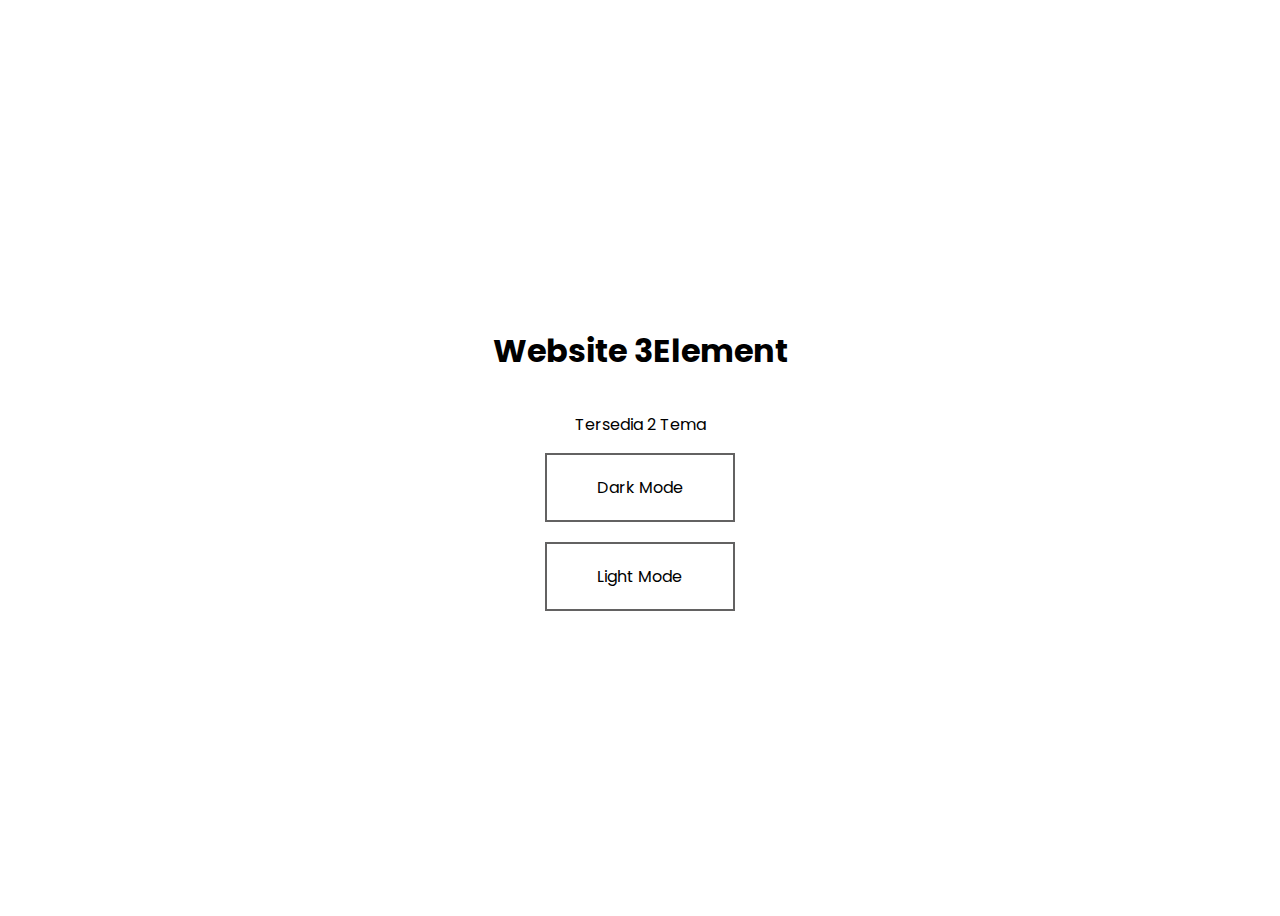
==== commit 111a139b: "updated" ====
--- a/index.html
+++ b/index.html
@@ -7,11 +7,10 @@
     <!-- font -->
     <link rel=" preconnect" href="https://fonts.googleapis.com">
     <link rel="preconnect" href="https://fonts.gstatic.com" crossorigin>
-    <!-- Jost -->
-    <link href="https://fonts.googleapis.com/css2?family=Jost&display=swap" rel="stylesheet">
+    <link href="https://fonts.googleapis.com/css2?family=Poppins&display=swap" rel="stylesheet">
     <style>
         * {
-            font-family: 'Jost', sans-serif;
+            font-family: 'Poppins', sans-serif;
         }
 
         .button--1 {
@@ -67,9 +66,9 @@
     </h1>
     <p>Tersedia 2 Tema </p>
     <div class="button__group gap-10">
-        <a class=" rounded-md button--1" href="/darkmode/index.html" target="__blank">Dark
+        <a class=" rounded-md button--1" href="darkmode/index.html" target="__blank">Dark
             Mode</a>
-        <a class=" rounded-md button--2" href="/lightmode/index.html" target="__blank">Light
+        <a class=" rounded-md button--2" href="lightmode/index.html" target="__blank">Light
             Mode</a>
     </div>
 </body>
